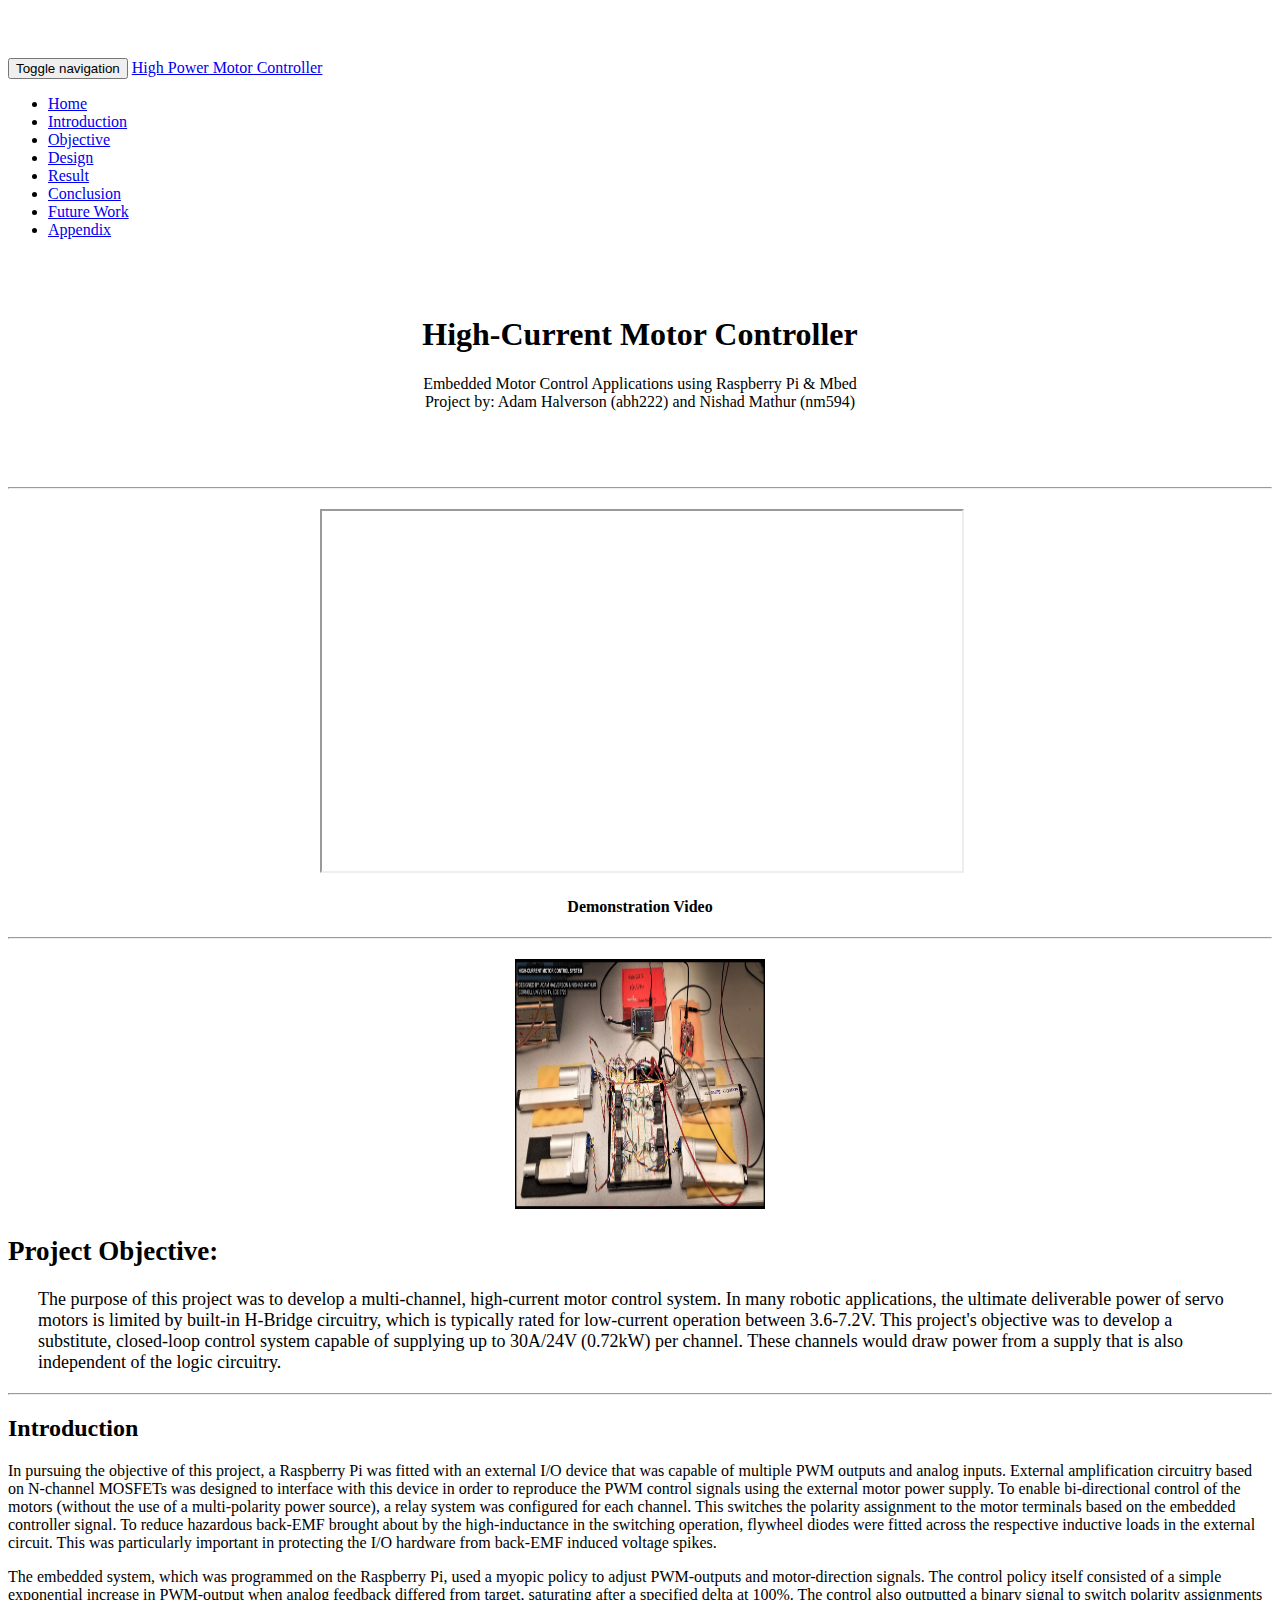
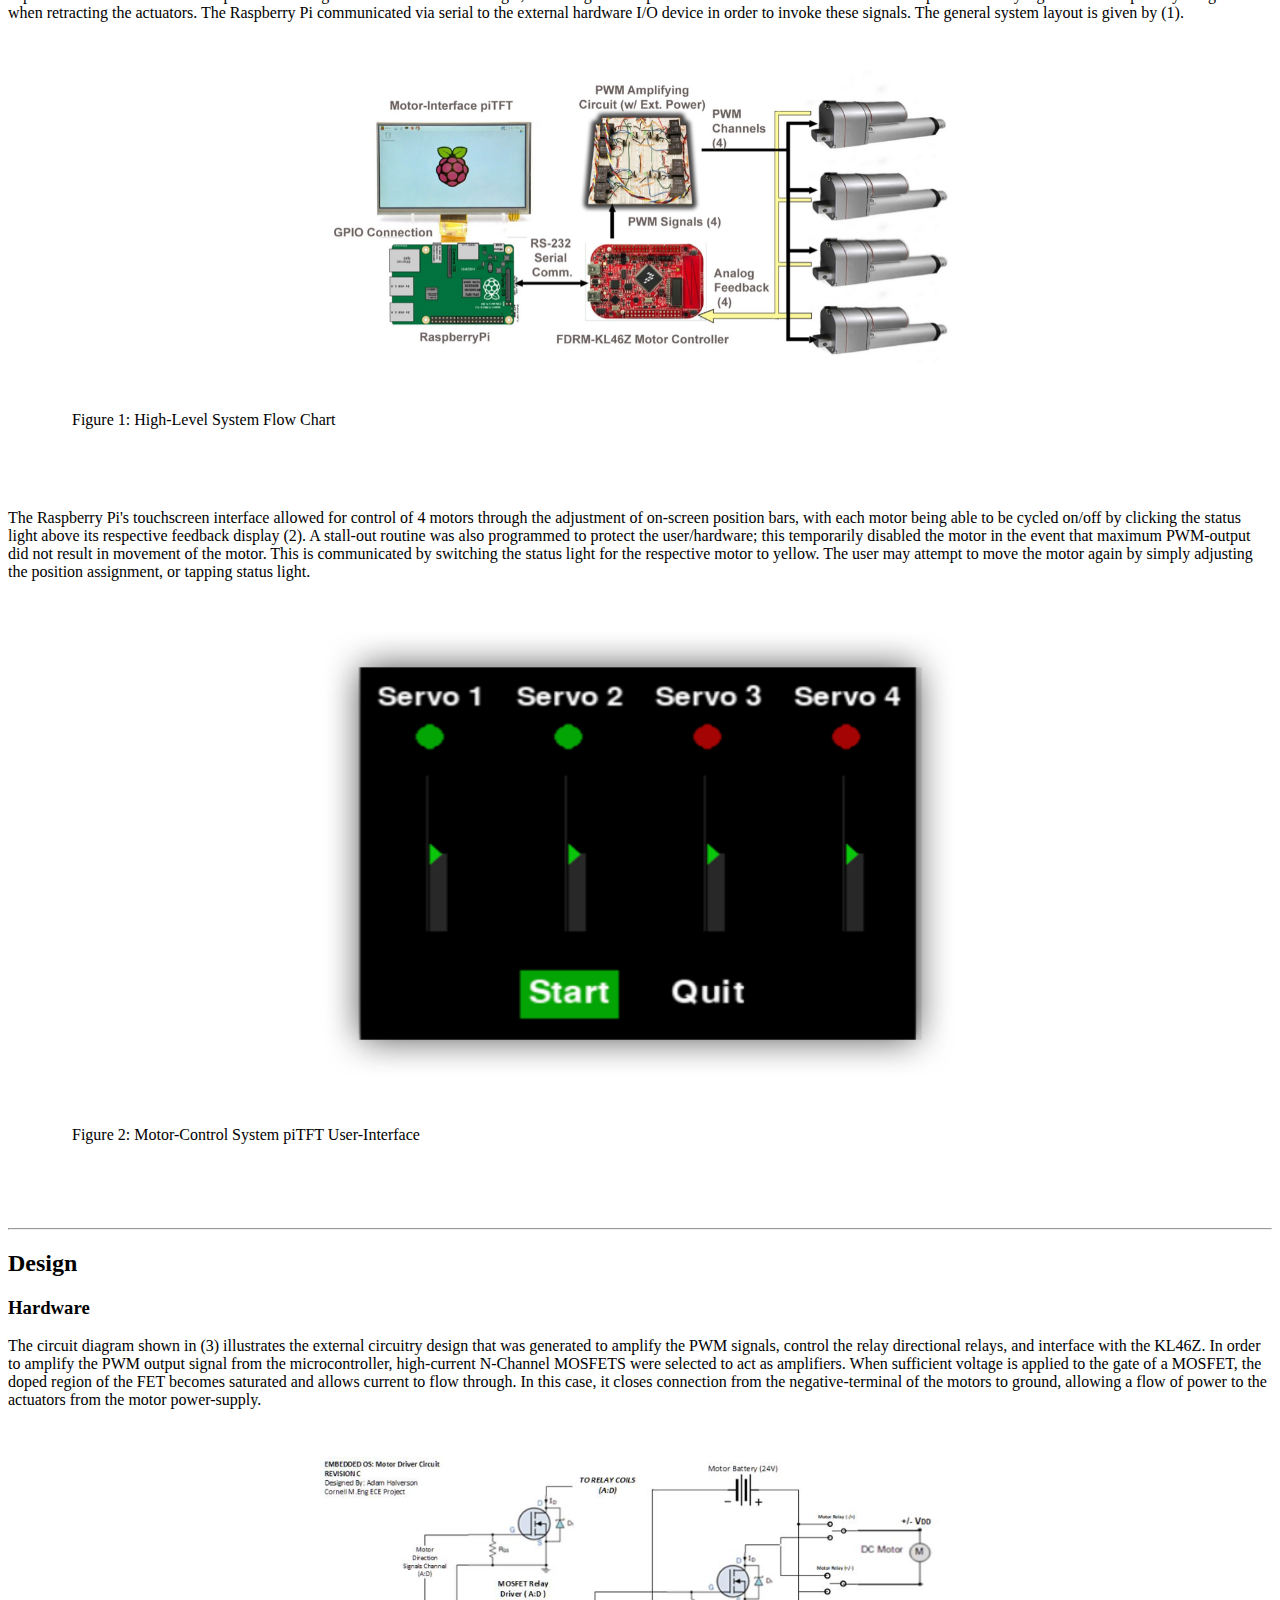
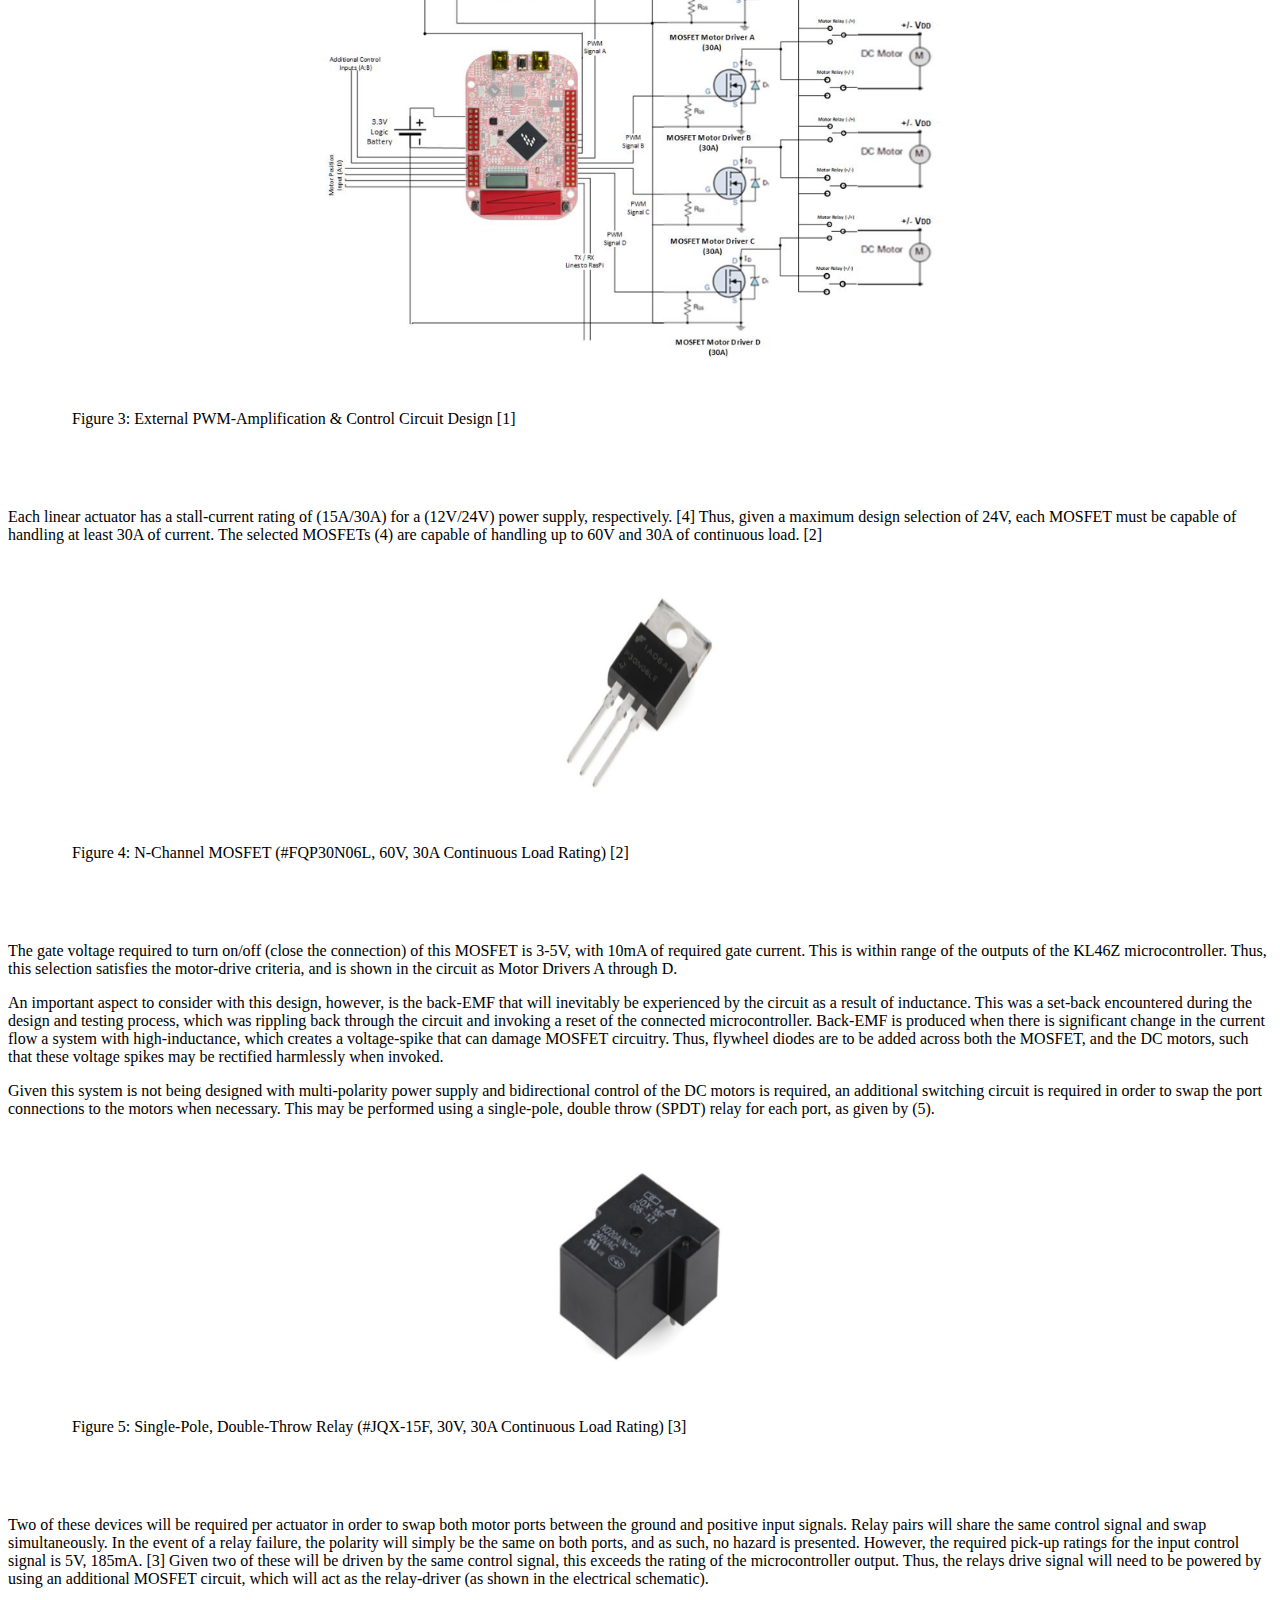
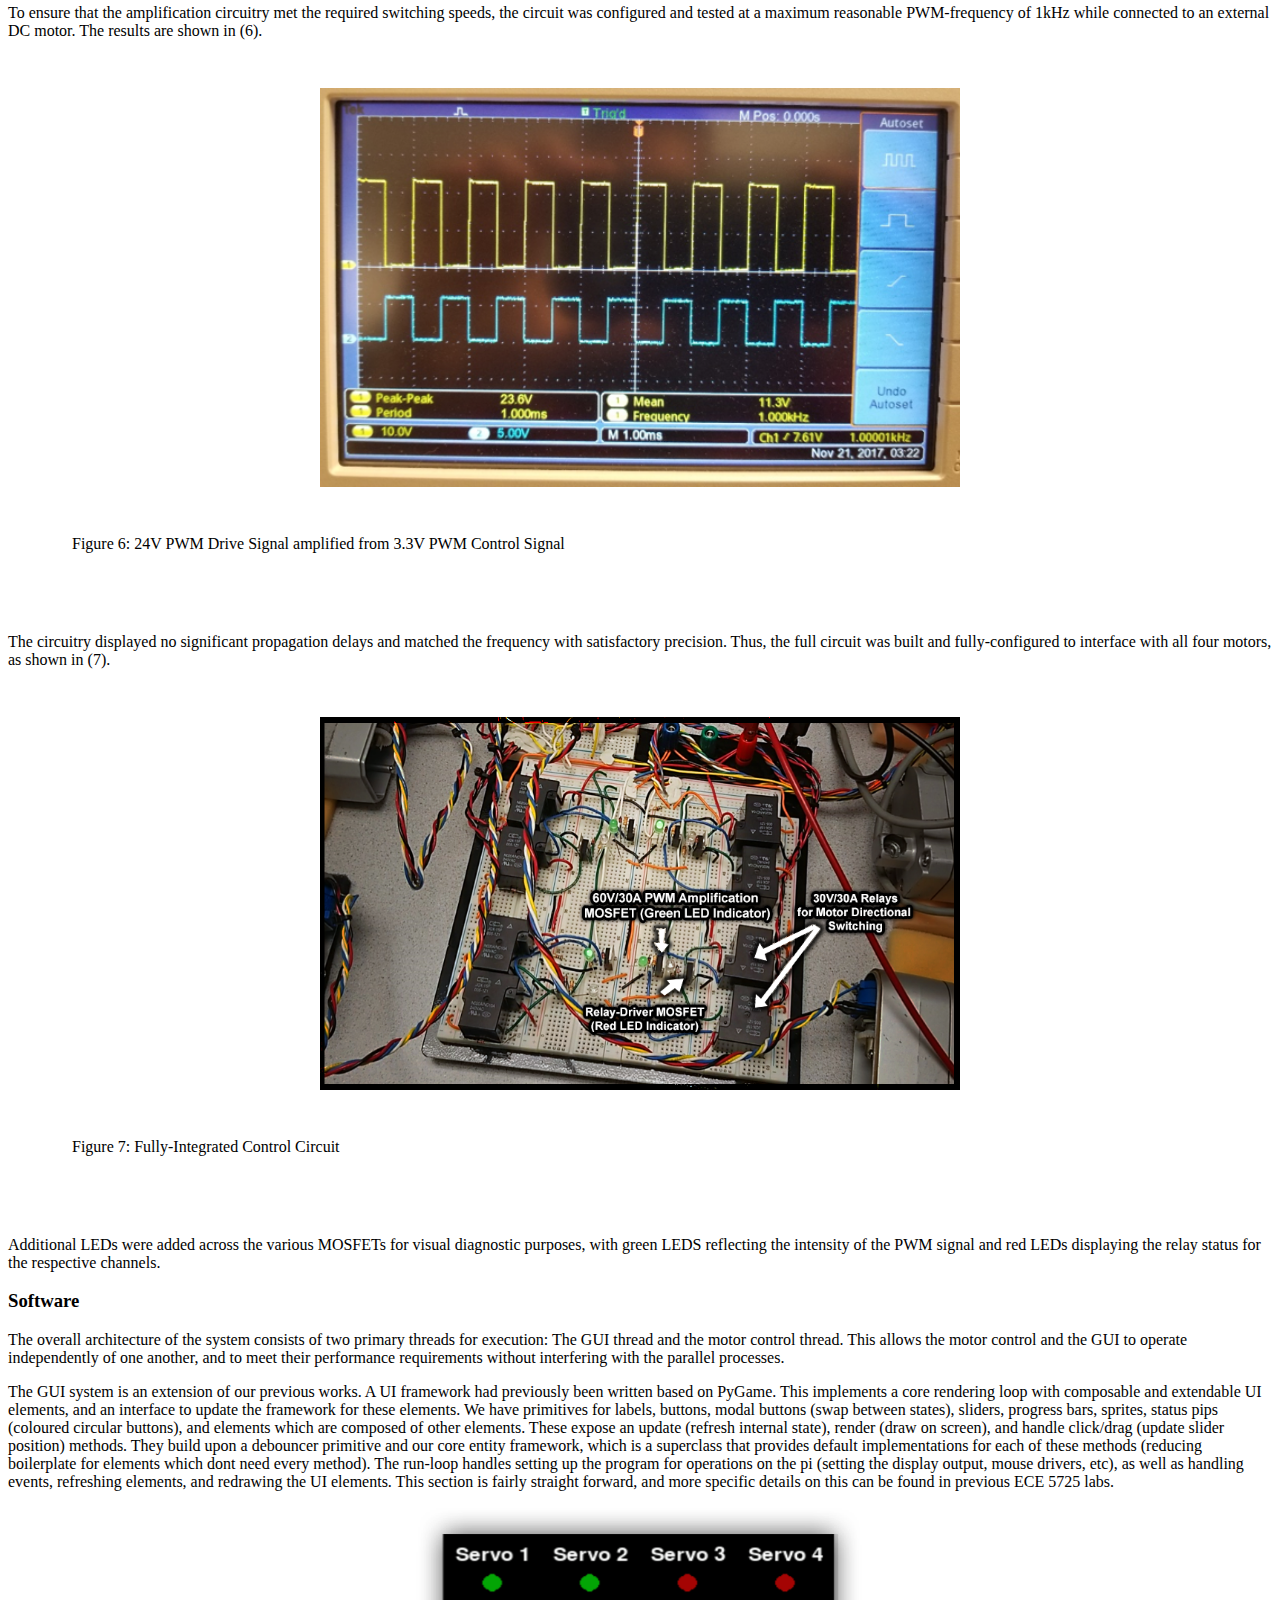
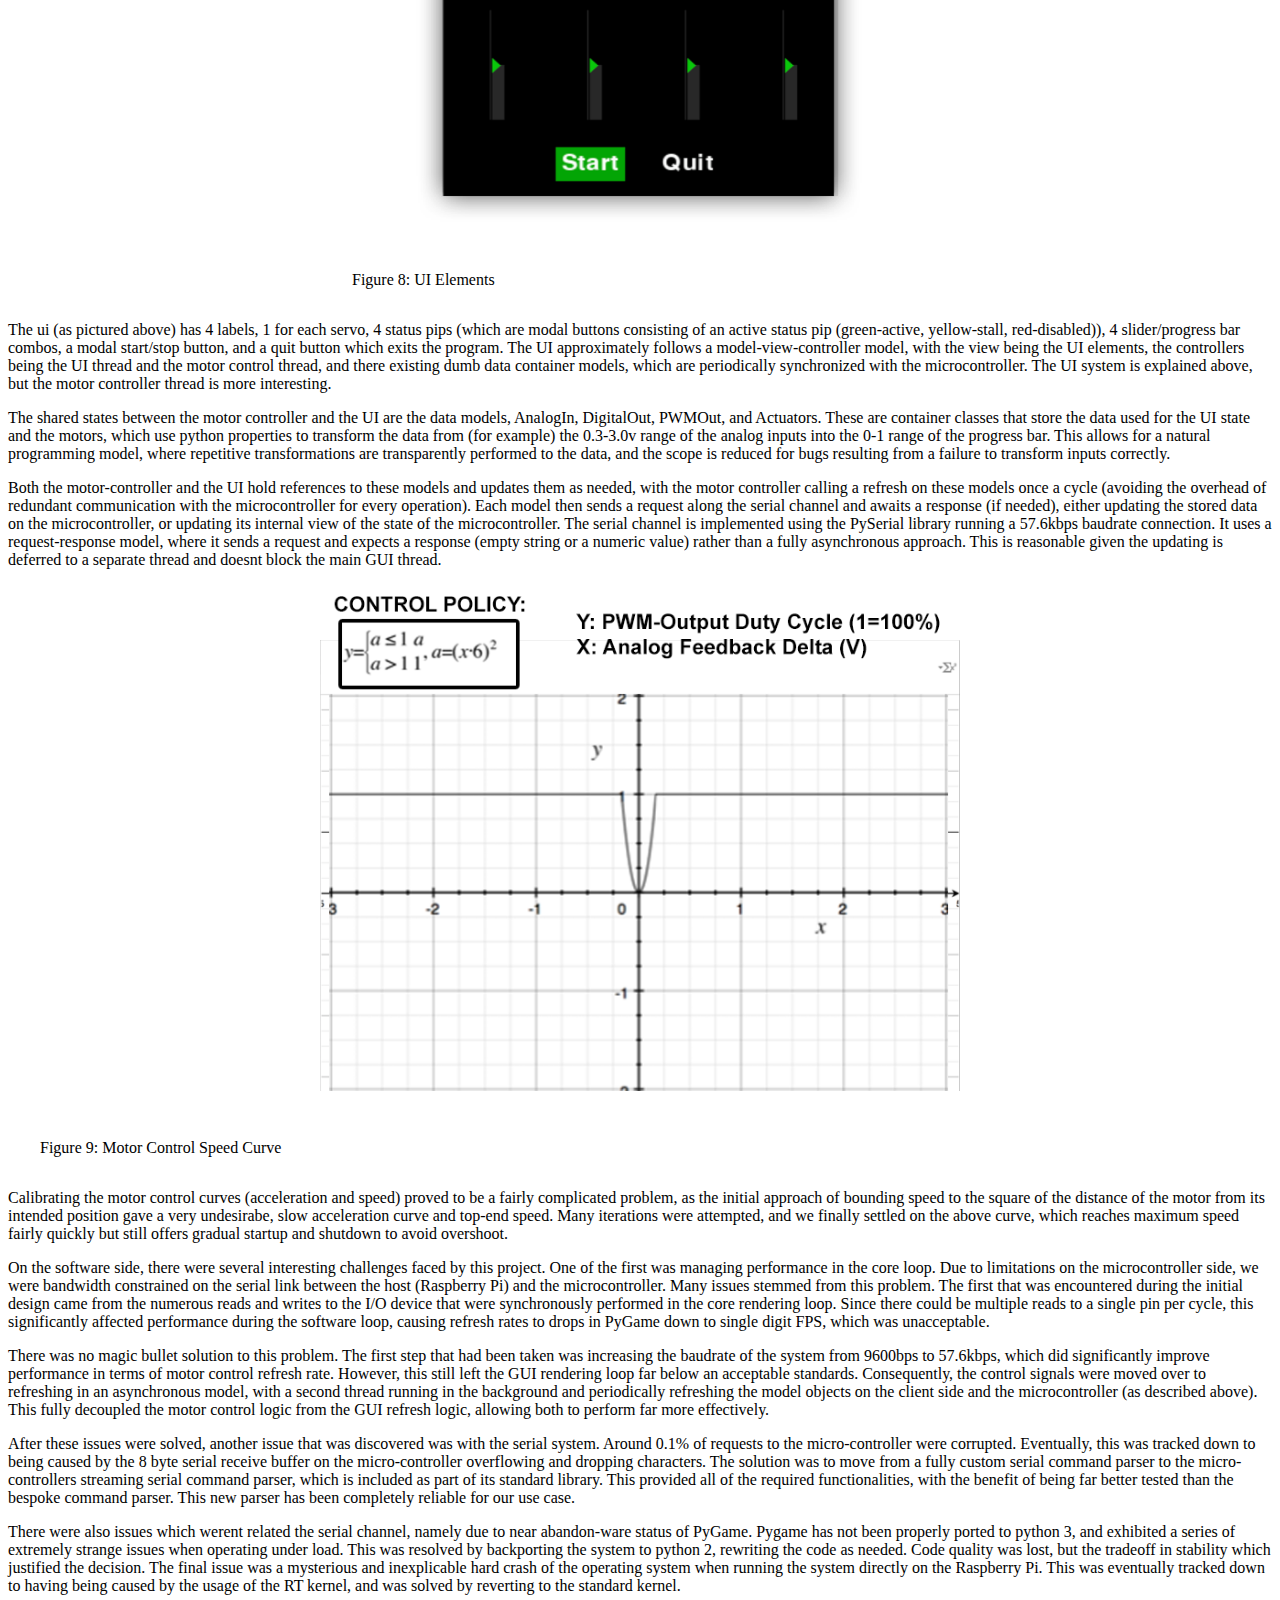
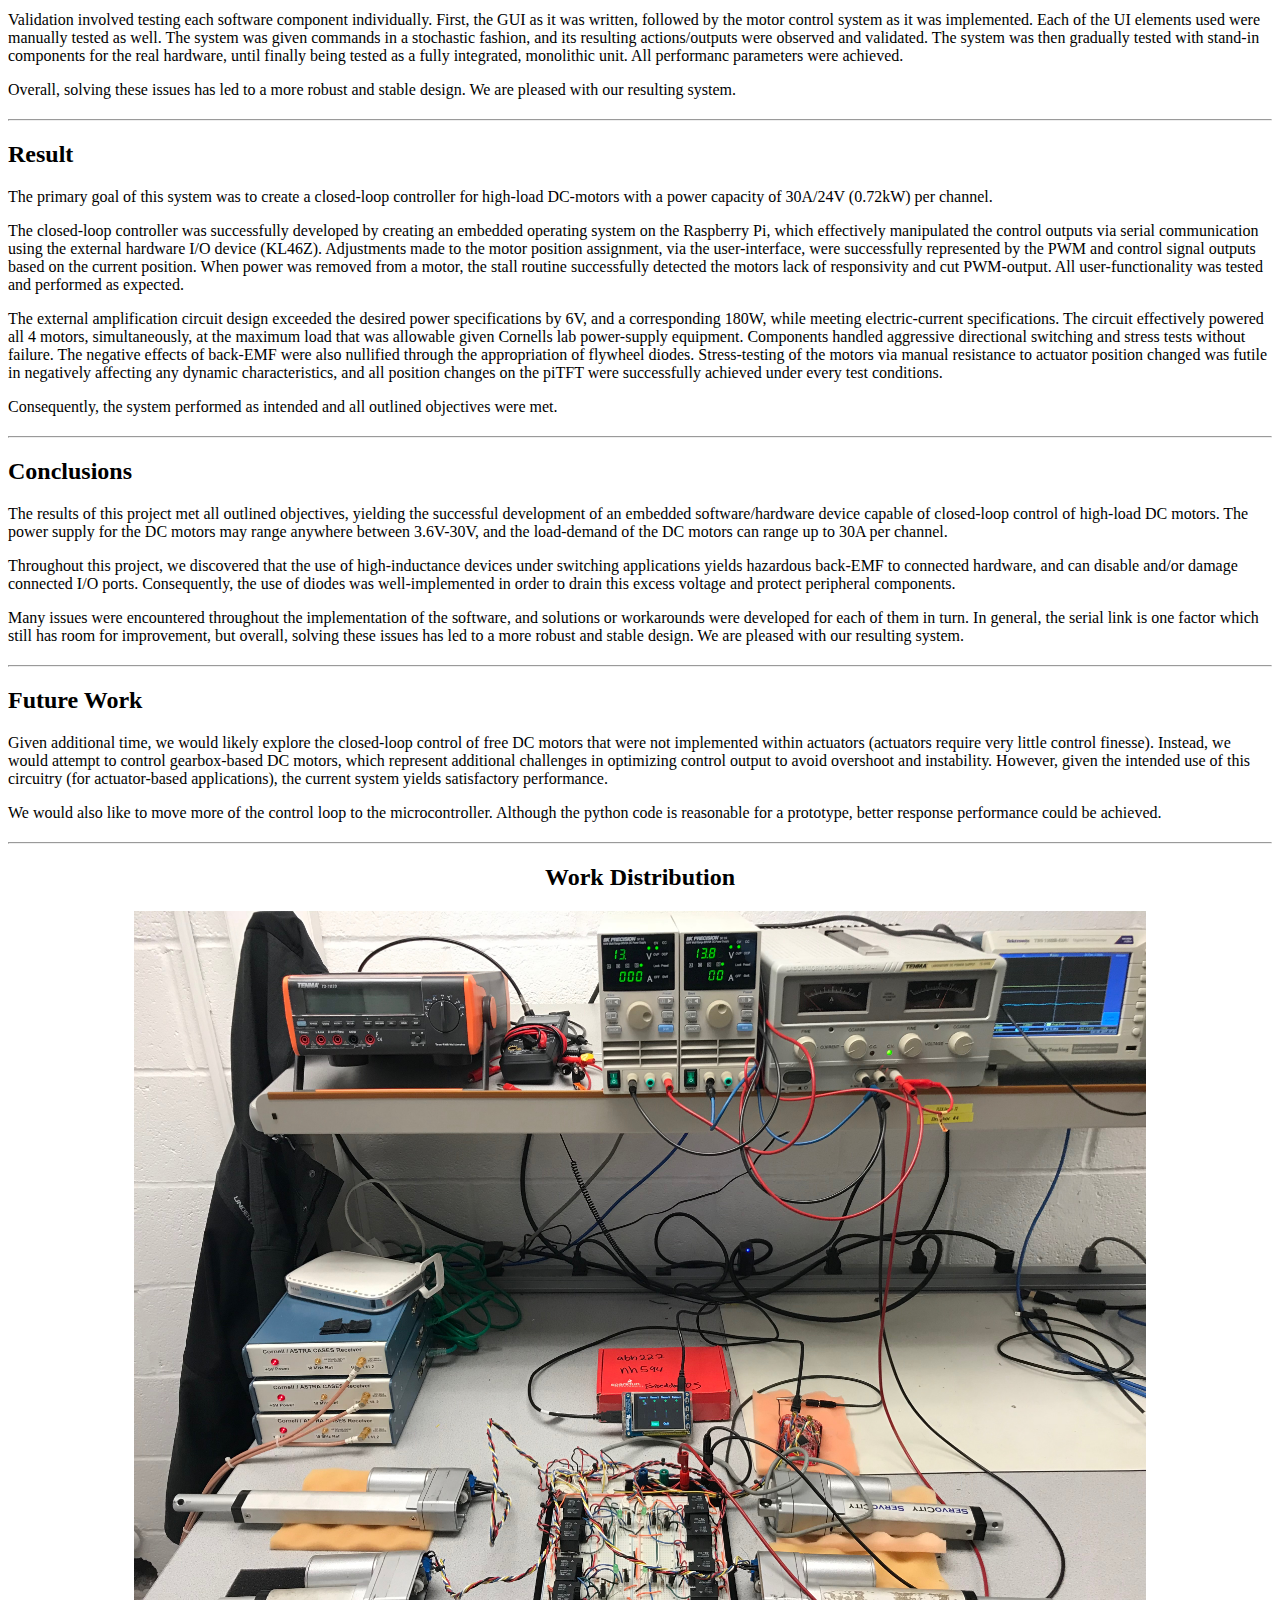
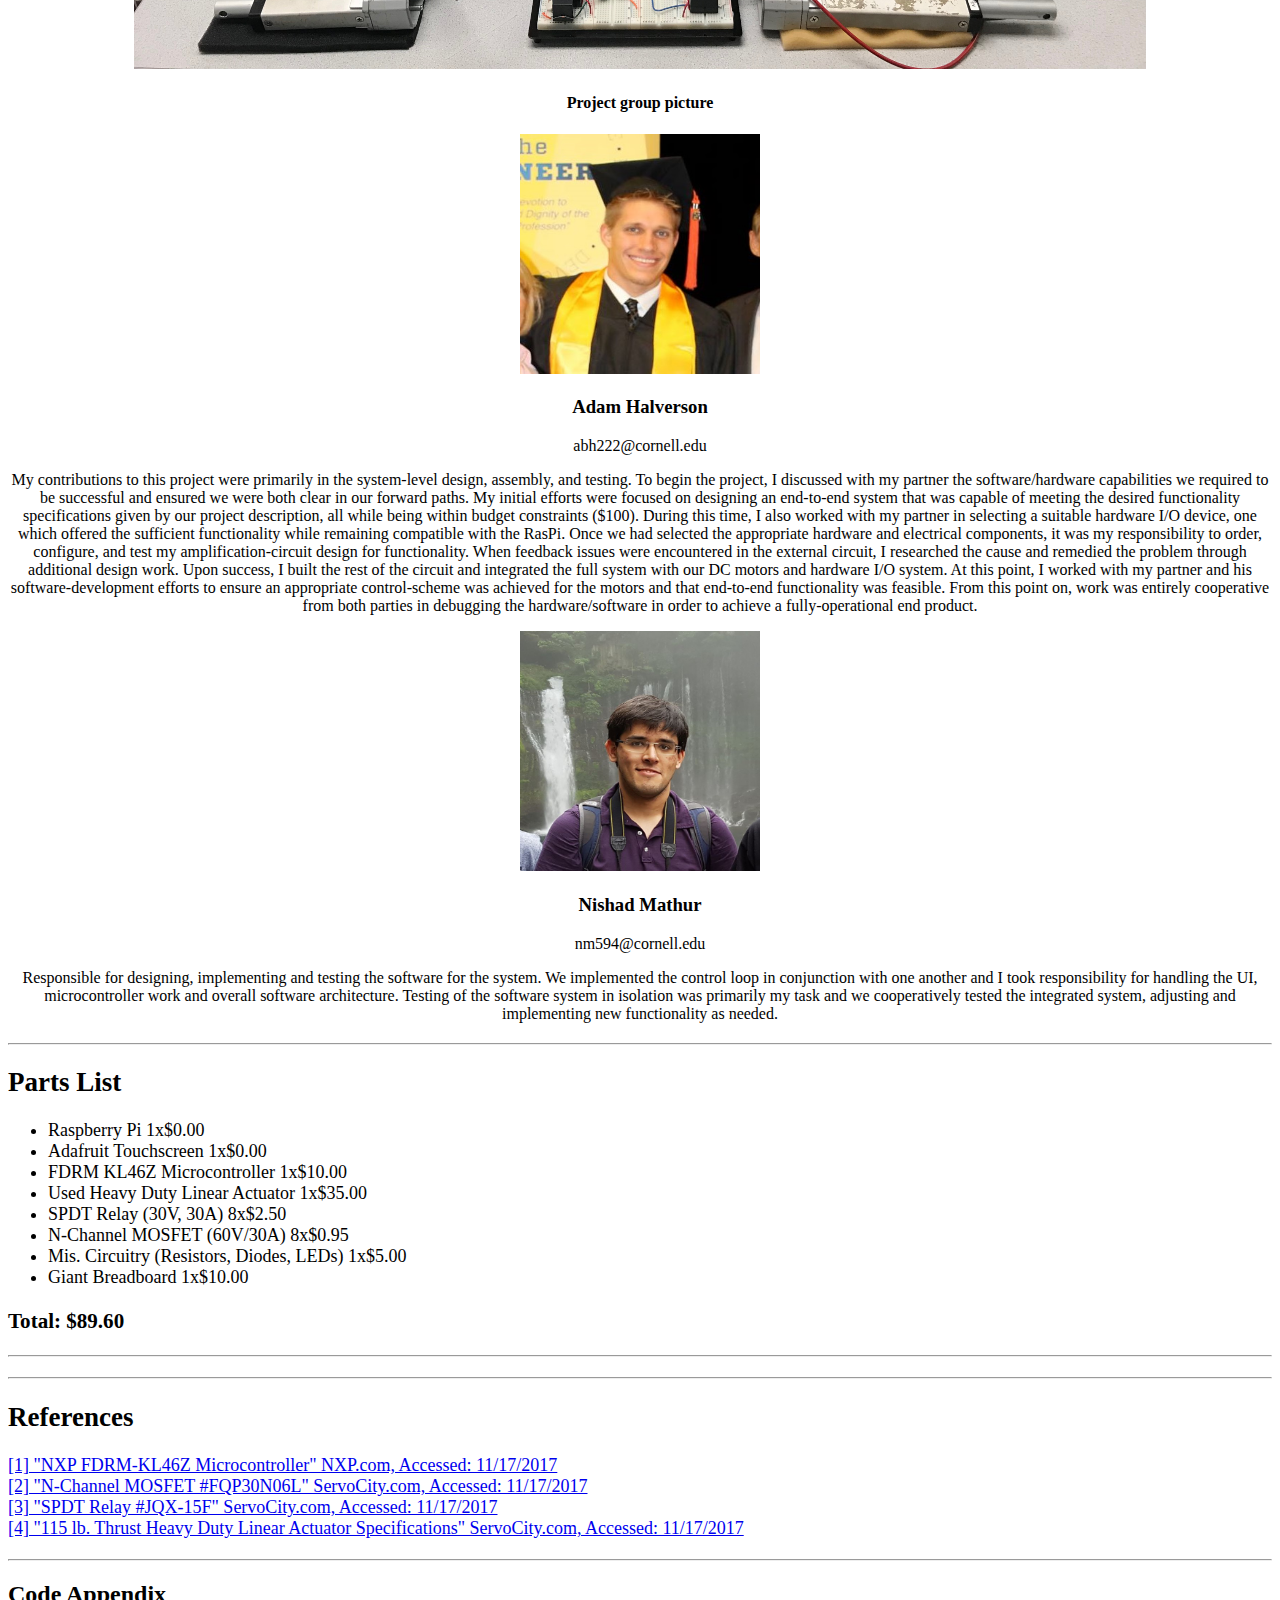
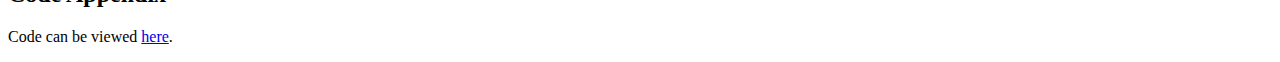
==== docs/index.html @ c9bdcb0d "Merge remote-tracking branch 'origin/master'" ====
<!DOCTYPE html>
<html lang="en">
<head>
    <meta charset="utf-8">
    <meta http-equiv="X-UA-Compatible" content="IE=edge">
    <meta name="viewport" content="width=device-width, initial-scale=1">

    <meta name="description" content="">
    <meta name="author" content="">

    <title>High-Current Motor Control System</title>

    <link href="dist/css/bootstrap.min.css" rel="stylesheet">
    <link href="css/index.css" rel="stylesheet">
</head>

<body>

<nav class="navbar navbar-inverse navbar-fixed-top">
    <div class="container">
        <div class="navbar-header">
            <button type="button" class="navbar-toggle collapsed" data-toggle="collapse" data-target="#navbar"
                    aria-expanded="false" aria-controls="navbar">
                <span class="sr-only">Toggle navigation</span>
                <span class="icon-bar"></span>
                <span class="icon-bar"></span>
                <span class="icon-bar"></span>
            </button>
            <a class="navbar-brand" href="#">High Power Motor Controller</a>
        </div>
        <div id="navbar" class="collapse navbar-collapse">
            <ul class="nav navbar-nav">
                <li class="active"><a href="#">Home</a></li>
                <li><a href="#intro">Introduction</a></li>
                <li><a href="#obj">Objective</a></li>
                <li><a href="#design">Design</a></li>
                <li><a href="#result">Result</a></li>
                <li><a href="#conclusion">Conclusion</a></li>
                <li><a href="#future">Future Work</a></li>
                <li><a href="#distribution">Appendix</a></li>
            </ul>
        </div><!--/.nav-collapse -->
    </div>
</nav>

<div class="container">
    <div class="starter-template">
        <h1>High-Current Motor Controller</h1>
        <p class="lead">
            Embedded Motor Control Applications using Raspberry Pi & Mbed
            <br>
            Project by: Adam Halverson (abh222) and Nishad Mathur (nm594)
        </p>
    </div>

    <hr>
    <div class="center-block">
        <iframe width="640" height="360" src="https://www.youtube.com/embed/MEQ7ADPte-0" allowfullscreen></iframe>
        <h4 style="text-align:center;">Demonstration Video</h4>
    </div>

    <hr id='obj'>

    <div class="row">
        <div class="col-md-4" style="text-align:center;">
            <img class="img-rounded" src="pics/1.jpg" alt="Generic placeholder image" width="250" height="250">
        </div>
        <div class="col-md-8" style="font-size:18px;">
            <h2>Project Objective:</h2>
            <p style="text-align: left;padding: 0px 30px;">
                The purpose of this project was to develop a multi-channel, high-current motor control system.
                In many robotic applications, the ultimate deliverable power of servo motors is limited
                by built-in H-Bridge circuitry, which is typically rated for low-current operation between
                3.6-7.2V. This project's objective was to develop a substitute, closed-loop control system
				capable of supplying up to 30A/24V (0.72kW) per channel. These channels would draw power
				from a supply that is also independent of the logic circuitry.
            </p>
        </div>
    </div>

    <hr id="intro">

    <div>
        <h2>Introduction</h2>
        <p>
            In pursuing the objective of this project, a Raspberry Pi was fitted with an external I/O device that was capable of
            multiple PWM outputs and analog inputs. External amplification circuitry based on N-channel MOSFETs was
            designed to interface with this device in order to reproduce the PWM control signals using the external motor power
            supply. To enable bi-directional control of the motors (without the use of a multi-polarity power source), a
            relay system was configured for each channel. This switches the polarity assignment to the motor terminals
            based on the embedded controller signal. To reduce hazardous back-EMF brought about by the
            high-inductance in the switching operation, flywheel diodes were fitted across the respective inductive loads in the
            external circuit. This was particularly important in protecting the I/O hardware from back-EMF induced
            voltage spikes.
        </p>
        <p>
            The embedded system, which was programmed on the Raspberry Pi, used a myopic policy to adjust PWM-outputs
            and motor-direction signals. The control policy itself consisted of a simple exponential increase in
            PWM-output when analog feedback differed from target, saturating after a specified delta at 100%. The
            control also outputted a binary signal to switch polarity assignments when retracting the actuators.
            The Raspberry Pi communicated via serial to the external hardware I/O device in order to
            invoke these signals. The general system layout is given by (1).
        </p>
        <div class="figure">
            <img src="pics/diagram.png" class="img-responsive center-block" alt="">
            <p class="text-center caption">
                Figure 1: High-Level System Flow Chart
            </p>
        </div>
        <p>
            The Raspberry Pi's touchscreen interface allowed for control of 4 motors through the adjustment of on-screen
            position bars, with each motor being able to be cycled on/off by clicking the status light above its
            respective feedback display (2). A stall-out routine was also programmed to protect the user/hardware;
            this temporarily disabled the motor in the event that maximum PWM-output did not result in movement of the
            motor. This is communicated by switching the status light for the respective motor to yellow. The user may
            attempt to move the motor again by simply adjusting the position assignment, or tapping status light.
        </p>
        <div class="figure">
            <img src="pics/ui.png" class="img-responsive center-block" alt="">
            <p class="text-center caption">
                Figure 2: Motor-Control System piTFT User-Interface
            </p>
        </div>
    </div>
    <!--
    baud rate
    python 3
    thread for serial
    dropped packets over serial
    RT kernel
    -->

    <hr id='design'>

    <div>
        <h2>Design</h2>
        <h3>Hardware</h3>
        <p>
            The circuit diagram shown in (3) illustrates the external circuitry design that was generated to amplify the
            PWM signals, control the relay directional relays, and interface with the KL46Z. In order to amplify the PWM
            output signal from the microcontroller, high-current N-Channel MOSFETS were selected to act as amplifiers.
            When sufficient voltage is applied to the gate of a MOSFET, the doped region of the FET becomes saturated
            and allows current to flow through. In this case, it closes connection from the negative-terminal of the
            motors to ground, allowing a flow of power to the actuators from the motor power-supply.
        </p>
        <div class="figure">
            <img src="pics/amp.png" class="img-responsive center-block" alt="">
            <p class="text-center caption">
                Figure 3: External PWM-Amplification & Control Circuit Design [1]
            </p>
        </div>
        <p>
            Each linear actuator has a stall-current rating of (15A/30A) for a (12V/24V) power supply, respectively. [4]
            Thus, given a maximum design selection of 24V, each MOSFET must be capable of handling at least 30A of
            current. The selected MOSFETs (4) are capable of handling up to 60V and 30A of continuous load. [2]
        </p>
        <div class="figure">
		    <div class="col-md-4" style="text-align:center;">
				<img class="img-rounded" src="pics/mosfet.png" alt="Generic placeholder image" width="200" height="200">
			</div>
            <p class="text-center caption">
                Figure 4: N-Channel MOSFET (#FQP30N06L, 60V, 30A Continuous Load Rating) [2]
            </p>
        </div>
        <p>
            The gate voltage required to turn on/off (close the connection) of this MOSFET is 3-5V, with 10mA of
            required gate current. This is within range of the outputs of the KL46Z microcontroller. Thus, this
            selection satisfies the motor-drive criteria, and is shown in the circuit as Motor Drivers A through D.
        </p>
        <p>
            An important aspect to consider with this design, however, is the back-EMF that will inevitably be
            experienced by the circuit as a result of inductance. This was a set-back encountered during the design and
            testing process, which was rippling back through the circuit and invoking a reset of the connected
            microcontroller. Back-EMF is produced when there is significant change in the current flow a system with
            high-inductance, which creates a voltage-spike that can damage MOSFET circuitry. Thus, flywheel diodes are
            to be added across both the MOSFET, and the DC motors, such that these voltage spikes may be rectified
            harmlessly when invoked.
        </p>
        <p>
            Given this system is not being designed with multi-polarity power supply and bidirectional control of the DC
            motors is required, an additional switching circuit is required in order to swap the port connections to the
            motors when necessary. This may be performed using a single-pole, double throw (SPDT) relay for each port,
            as given by (5).
        </p>
        <div class="figure">
			<div class="col-md-4" style="text-align:center;">
				<img class="img-rounded" src="pics/relay.png" alt="Generic placeholder image" width="200" height="200">
			</div>
            <p class="text-center caption">
                Figure 5: Single-Pole, Double-Throw Relay (#JQX-15F, 30V, 30A Continuous Load Rating) [3]
            </p>
        </div>
        <p>
            Two of these devices will be required per actuator in order to swap both motor ports between the ground
            and positive input signals. Relay pairs will share the same control signal and swap simultaneously. In the
            event of a relay failure, the polarity will simply be the same on both ports, and as such, no hazard is
            presented. However, the required pick-up ratings for the input control signal is 5V, 185mA. [3] Given two
            of these will be driven by the same control signal, this exceeds the rating of the microcontroller output.
            Thus, the relays drive signal will need to be powered by using an additional MOSFET circuit, which will act
            as the relay-driver (as shown in the electrical schematic).
        </p>
        <p>
            To ensure that the amplification circuitry met the required switching speeds, the circuit was configured and
            tested at a maximum reasonable PWM-frequency of 1kHz while connected to an external DC motor. The results
            are shown in (6).
        </p>
        <div class="figure">
            <img src="pics/pwm.png" class="img-responsive center-block" alt="">
            <p class="text-center caption">
                Figure 6: 24V PWM Drive Signal amplified from 3.3V PWM Control Signal
            </p>
        </div>
        <p>
            The circuitry displayed no significant propagation delays and matched the frequency with satisfactory
            precision. Thus, the full circuit was built and fully-configured to interface with all four motors, as shown
            in (7).
        </p>
        <div class="figure">
            <img src="pics/circuit.png" class="img-responsive center-block" alt="">
            <p class="text-center caption">
                Figure 7: Fully-Integrated Control Circuit
            </p>
        </div>
        <p>
            Additional LEDs were added across the various MOSFETs for visual diagnostic purposes, with green LEDS
            reflecting the intensity of the PWM signal and red LEDs displaying the relay status for the respective
            channels.
        </p>
        <h3>Software</h3>
        <p>
            The overall architecture of the system consists of two primary threads for execution: The GUI thread
            and the motor control thread. This allows the motor control and the GUI to operate independently of one
            another, and to meet their performance requirements without interfering with the parallel processes.
        </p>
        <p>
            The GUI system is an extension of our previous works. A UI framework had previously been written based on
            PyGame. This implements a core rendering loop with composable and extendable UI elements, and an interface to
            update the framework for these elements. We have primitives for labels, buttons, modal buttons (swap between
            states), sliders, progress bars, sprites, status pips (coloured circular buttons), and elements
            which are composed of other elements. These expose an update (refresh internal state), render (draw on
            screen), and handle click/drag (update slider position) methods. They build upon a debouncer
            primitive and our core entity framework, which is a superclass that provides default implementations for
            each of these methods (reducing boilerplate for elements which dont need every method). The run-loop
            handles setting up the program for operations on the pi (setting the display output, mouse drivers, etc), as
            well as handling events, refreshing elements, and redrawing the UI elements. This section is fairly straight
            forward, and more specific details on this can be found in previous ECE 5725 labs.
        </p>
        <div class="center-block">
            <img src="pics/ui.png" class="img-responsive center-block small-img" alt="">
            <p class="text-center caption">
                Figure 8: UI Elements
            </p>
        </div>
        <p>
            The ui (as pictured above) has 4 labels, 1 for each servo, 4 status pips (which are modal buttons
            consisting of an active status pip (green-active, yellow-stall, red-disabled)), 4 slider/progress bar 
            combos, a modal start/stop button, and a quit button which exits the program. The UI approximately 
            follows a model-view-controller model, with the view being the UI elements, the controllers being the 
            UI thread and the motor control thread, and there existing dumb data container models, which are
            periodically synchronized with the microcontroller. The UI system is explained above, but the motor
            controller thread is more interesting.
        </p>
        <p>
            The shared states between the motor controller and the UI are the data models, AnalogIn, DigitalOut, PWMOut,
            and Actuators. These are container classes that store the data used for the UI state and the motors, which use
            python properties to transform the data from (for example) the 0.3-3.0v range of the analog inputs into the
            0-1 range of the progress bar. This allows for a natural programming model, where repetitive transformations
            are transparently performed to the data, and the scope is reduced for bugs resulting from a failure to 
            transform inputs correctly.
        </p>
        <p>
            Both the motor-controller and the UI hold references to these models and updates them as needed, with the
            motor controller calling a refresh on these models once a cycle (avoiding the overhead of redundant
            communication with the microcontroller for every operation). Each model then sends a request along the
            serial channel and awaits a response (if needed), either updating the stored data on the microcontroller, or
            updating its internal view of the state of the microcontroller. The serial channel is implemented using the
            PySerial library running a 57.6kbps baudrate connection. It uses a request-response model, where it sends a
            request and expects a response (empty string or a numeric value) rather than a fully asynchronous approach.
            This is reasonable given the updating is deferred to a separate thread and doesnt block the main GUI thread.
        </p>
        <div>
            <img src="pics/control.png" class="img-responsive center-block" alt="">
            <p class="text-center caption">
                Figure 9: Motor Control Speed Curve
            </p>
        </div>
        <p>
            Calibrating the motor control curves (acceleration and speed) proved to be a fairly complicated problem, as
            the initial approach of bounding speed to the square of the distance of the motor from its intended position
            gave a very undesirabe, slow acceleration curve and top-end speed. Many iterations were attempted, and we
            finally settled on the above curve, which reaches maximum speed fairly quickly but still offers gradual
            startup and shutdown to avoid overshoot.
        </p>
        <p>
            On the software side, there were several interesting challenges faced by this project. One of the first was
            managing performance in the core loop. Due to limitations on the microcontroller side, we were bandwidth
            constrained on the serial link between the host (Raspberry Pi) and the microcontroller. Many issues
            stemmed from this problem. The first that was encountered during the initial design came from the numerous
            reads and writes to the I/O device that were synchronously performed in the core rendering loop. Since there 
            could be multiple reads to a single pin per cycle, this significantly affected performance during the software
            loop, causing refresh rates to drops in PyGame down to single digit FPS, which was unacceptable.
        </p>
        <p>
            There was no magic bullet solution to this problem. The first step that had been taken was increasing
            the baudrate of the system from 9600bps to 57.6kbps, which did significantly improve performance in terms of
            motor control refresh rate. However, this still left the GUI rendering loop far below an acceptable standards. 
            Consequently, the control signals were moved over to refreshing in an asynchronous model, with a second thread 
            running in the background and periodically refreshing the model objects on the client side and the microcontroller 
            (as described above). This fully decoupled the motor control logic from the GUI refresh logic, allowing both to
            perform far more effectively.
        </p>
        <p>
            After these issues were solved, another issue that was discovered was with the serial system. Around 0.1% of 
            requests to the micro-controller were corrupted. Eventually, this was tracked down to being caused by the 8 byte
            serial receive buffer on the micro-controller overflowing and dropping characters. The solution was to move from a
            fully custom serial command parser to the micro-controllers streaming serial command parser, which is
            included as part of its standard library. This provided all of the required functionalities, with the benefit
            of being far better tested than the bespoke command parser. This new parser has been completely reliable for
            our use case.
        </p>
        <p>
            There were also issues which werent related the serial channel, namely due to near abandon-ware status of
            PyGame. Pygame has not been properly ported to python 3, and exhibited a series of extremely strange issues when
            operating under load. This was resolved by backporting the system to python 2, rewriting the code as needed.
            Code quality was lost, but the tradeoff in stability which justified the decision. The final issue was a mysterious 
            and inexplicable hard crash of the operating system when running the system directly on the Raspberry Pi. This
            was eventually tracked down to having being caused by the usage of the RT kernel, and was solved by
            reverting to the standard kernel.
        </p>
        <p>
            Validation involved testing each software component individually. First, the GUI as it was written, followed
            by the motor control system as it was implemented. Each of the UI elements used were manually tested as well. The 
            system was given commands in a stochastic fashion, and its resulting actions/outputs were observed and validated. 
            The system was then gradually tested with stand-in components for the real hardware, until finally being tested as 
            a fully integrated, monolithic unit. All performanc parameters were achieved.
        </p>
        <p>
            Overall, solving these issues has led to a more robust and stable design. We are pleased with our
            resulting system.
        </p>
    </div>

    <hr id='result'>

    <div>
        <h2>Result</h2>
        <p>
            The primary goal of this system was to create a closed-loop controller for high-load DC-motors with a power
            capacity of 30A/24V (0.72kW) per channel.
        </p>
        <p>
            The closed-loop controller was successfully developed by creating an embedded operating system on the
            Raspberry Pi, which effectively manipulated the control outputs via serial communication using the external
            hardware I/O device (KL46Z). Adjustments made to the motor position assignment, via the user-interface, were
            successfully represented by the PWM and control signal outputs based on the current position. When power was
            removed from a motor, the stall routine successfully detected the motors lack of responsivity and cut
            PWM-output. All user-functionality was tested and performed as expected.
        </p>
        <p>
            The external amplification circuit design exceeded the desired power specifications by 6V, and a
            corresponding 180W, while meeting electric-current specifications. The circuit effectively powered all 4
            motors, simultaneously, at the maximum load that was allowable given Cornells lab power-supply equipment.
            Components handled aggressive directional switching and stress tests without failure. The negative effects
            of back-EMF were also nullified through the appropriation of flywheel diodes. Stress-testing of the motors
            via manual resistance to actuator position changed was futile in negatively affecting any dynamic
            characteristics, and all position changes on the piTFT were successfully achieved under every test
            conditions.
        </p>
        <p>
            Consequently, the system performed as intended and all outlined objectives were met.
        </p>
    </div>

    <hr id="conclusion">

    <div>
        <h2>Conclusions</h2>
        <p>
            The results of this project met all outlined objectives, yielding the successful development of an embedded
            software/hardware device capable of closed-loop control of high-load DC motors. The power supply for the DC
            motors may range anywhere between 3.6V-30V, and the load-demand of the DC motors can range up to 30A per
            channel.
        </p>
        <p>
            Throughout this project, we discovered that the use of high-inductance devices under switching applications
            yields hazardous back-EMF to connected hardware, and can disable and/or damage connected I/O ports.
            Consequently, the use of diodes was well-implemented in order to drain this excess voltage and protect
            peripheral components.
        </p>
        <p>
            Many issues were encountered throughout the implementation of the software, and solutions or workarounds were
            developed for each of them in turn. In general, the serial link is one factor which still has room for
            improvement, but overall, solving these issues has led to a more robust and stable design. We are pleased
            with our resulting system.
        </p>
    </div>

    <hr id="future">

    <div>
        <h2>Future Work</h2>
        <p>
            Given additional time, we would likely explore the closed-loop control of free DC motors that were not
            implemented within actuators (actuators require very little control finesse). Instead, we would attempt to control
            gearbox-based DC motors, which represent additional challenges in optimizing control output to avoid
            overshoot and instability. However, given the intended use of this circuitry (for actuator-based
            applications), the current system yields satisfactory performance.
        </p>
        <p>
            We would also like to move more of the control loop to the microcontroller. Although the python code is
            reasonable for a prototype, better response performance could be achieved.
        </p>
    </div>

    <hr id="distribution">

    <div class="row" style="text-align:center;">
        <h2>Work Distribution</h2>
        <div style="text-align:center;">
            <img class="img-rounded" src="pics/system.jpg" alt="Generic placeholder image" style="width:80%;">
            <h4>Project group picture</h4>
        </div>
        <div class="col-md-6" style="font-size:16px">
            <img class="img-rounded" src="pics/a.jpg" alt="Generic placeholder image" width="240" height="240">
            <h3>Adam Halverson </h3>
            <p class="lead">abh222@cornell.edu</p>
            <p>
                My contributions to this project were primarily in the system-level design, assembly, and testing. To
                begin the project, I discussed with my partner the software/hardware capabilities we required to be
                successful and ensured we were both clear in our forward paths. My initial efforts were focused on
                designing an end-to-end system that was capable of meeting the desired functionality specifications
                given by our project description, all while being within budget constraints ($100). During this time, I
                also worked with my partner in selecting a suitable hardware I/O device, one which offered the
                sufficient functionality while remaining compatible with the RasPi. Once we had selected the appropriate
                hardware and electrical components, it was my responsibility to order, configure, and test my
                amplification-circuit design for functionality. When feedback issues were encountered in the external
                circuit, I researched the cause and remedied the problem through additional design work. Upon success, I
                built the rest of the circuit and integrated the full system with our DC motors and hardware I/O system.
                At this point, I worked with my partner and his software-development efforts to ensure an appropriate
                control-scheme was achieved for the motors and that end-to-end functionality was feasible. From this
                point on, work was entirely cooperative from both parties in debugging the hardware/software in order to
                achieve a fully-operational end product.
            </p>
        </div>
        <div class="col-md-6" style="font-size:16px">
            <img class="img-rounded" src="pics/head_large.jpg" alt="Generic placeholder image" width="240" height="240">
            <h3>Nishad Mathur</h3>
            <p class="lead">nm594@cornell.edu</p>
            <p>
                Responsible for designing, implementing and testing the software for the system. We implemented the
                control loop in conjunction with one another and I took responsibility for handling the UI,
                microcontroller work and overall software architecture. Testing of the software system in isolation was
                primarily my task and we cooperatively tested the integrated system, adjusting and implementing new
                functionality as needed.
            </p>
        </div>
    </div>

    <hr id="bom">

    <div style="font-size:18px">
        <h2>Parts List</h2>
        <ul>
            <li>Raspberry Pi 1x$0.00</li>
            <li>Adafruit Touchscreen 1x$0.00</li>
            <li>FDRM KL46Z Microcontroller 1x$10.00</li>
            <li>Used Heavy Duty Linear Actuator 1x$35.00</li>
            <li>SPDT Relay (30V, 30A) 8x$2.50</li>
            <li>N-Channel MOSFET (60V/30A) 8x$0.95</li>
            <li>Mis. Circuitry (Resistors, Diodes, LEDs) 1x$5.00</li>
            <li>Giant Breadboard 1x$10.00</li>
        </ul>
        <h3>Total: $89.60</h3>
    </div>
    <hr>

    <hr id="references">

    <div style="font-size:18px">
        <h2>References</h2>
        <a href="https://www.nxp.com/products/processors-and-microcontrollers/arm-based-processors-and-mcus/kinetis-cortex-m-mcus/">
            [1] "NXP FDRM-KL46Z Microcontroller" NXP.com, Accessed: 11/17/2017
        </a>
        <br>
        <a href="www.servocity.com/hda4-50">
            [2] "N-Channel MOSFET #FQP30N06L" ServoCity.com, Accessed: 11/17/2017
        </a>
        <br>
        <a href="www.servocity.com/hda4-50">
            [3] "SPDT Relay #JQX-15F" ServoCity.com, Accessed: 11/17/2017
        </a>
        <br>
        <a href="www.servocity.com/hda4-50">
            [4] "115 lb. Thrust Heavy Duty Linear Actuator Specifications" ServoCity.com, Accessed: 11/17/2017
        </a>
    </div>

    <hr id="code">

    <div class="row">
        <h2>Code Appendix</h2>
        <p>Code can be viewed <a href="https://github.com/Alphasite/ece-5725-embedded-os-project/">here</a>.</p>
    </div>

</div>

<script src="https://ajax.googleapis.com/ajax/libs/jquery/1.12.4/jquery.min.js"></script>
<script>window.jQuery || document.write('<script src="../../assets/js/vendor/jquery.min.js"><\/script>')</script>
<script src="dist/js/bootstrap.min.js"></script>

</body>
</html>
---- docs/css/index.css ----
body {
    padding-top: 50px;
}

.starter-template {
  padding: 40px 15px;
  text-align: center;
}

hr { margin: 20px 0 20px 0; }

.center-block {  
    width:640px;
  display: block;  
  margin-right: auto;  
  margin-left: auto;  
}

.caption {
    padding:2rem 2rem 1rem 2rem;
}

.figure {
    padding: 2rem 2rem 2rem 2rem;
}

.small-img {
    width: 450px;
    height: auto;
}
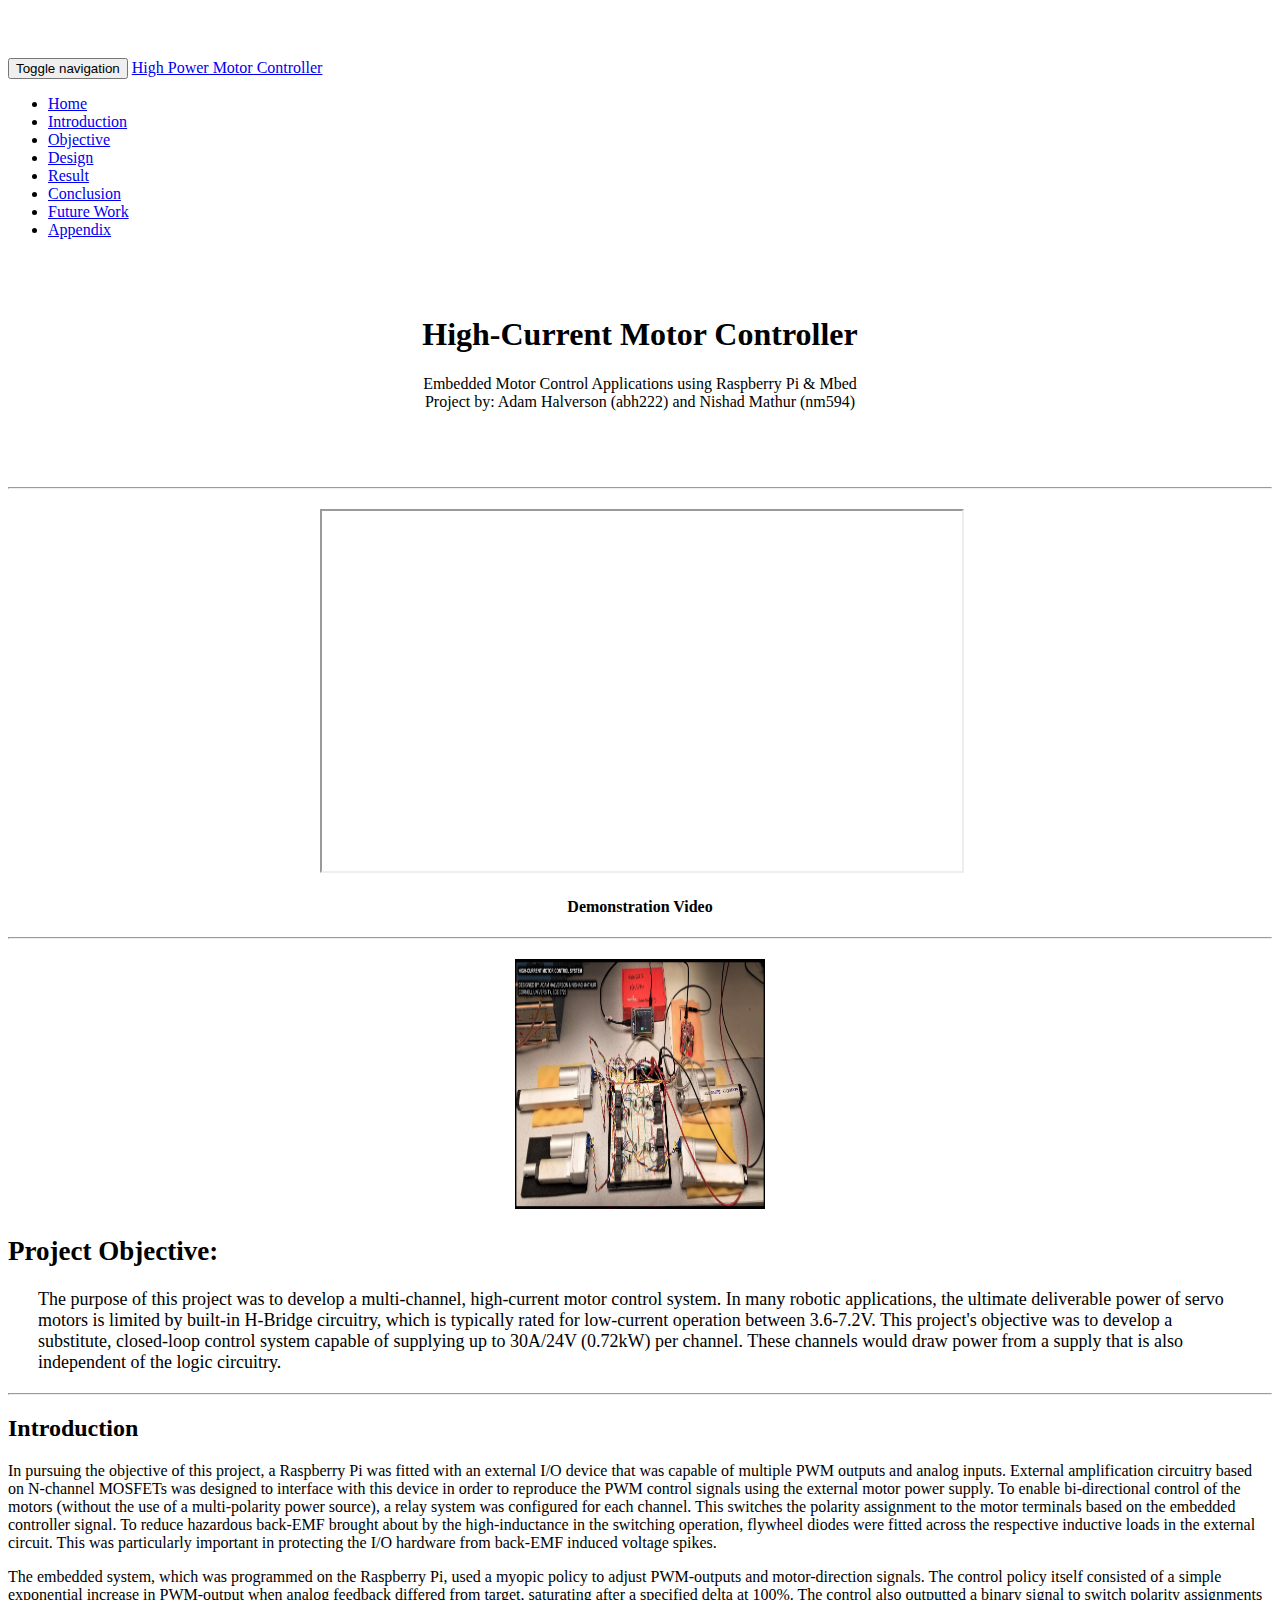
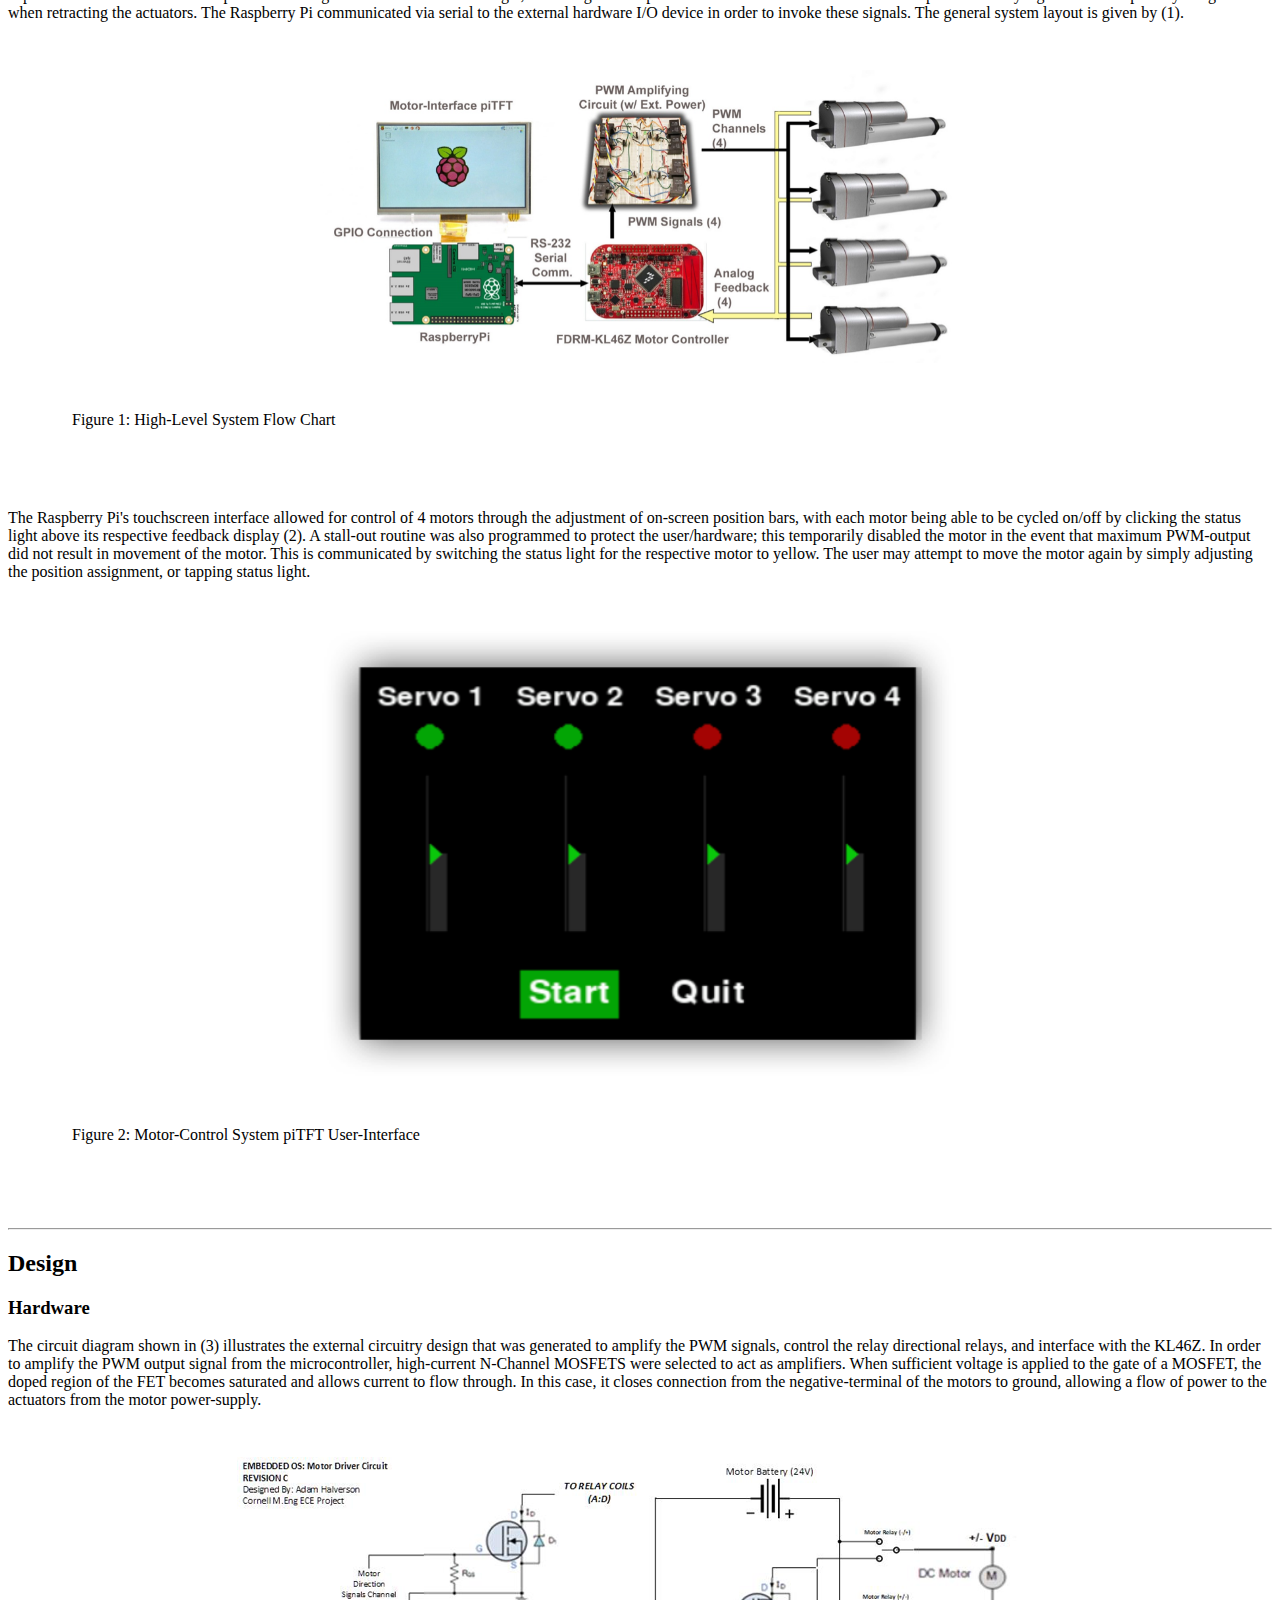
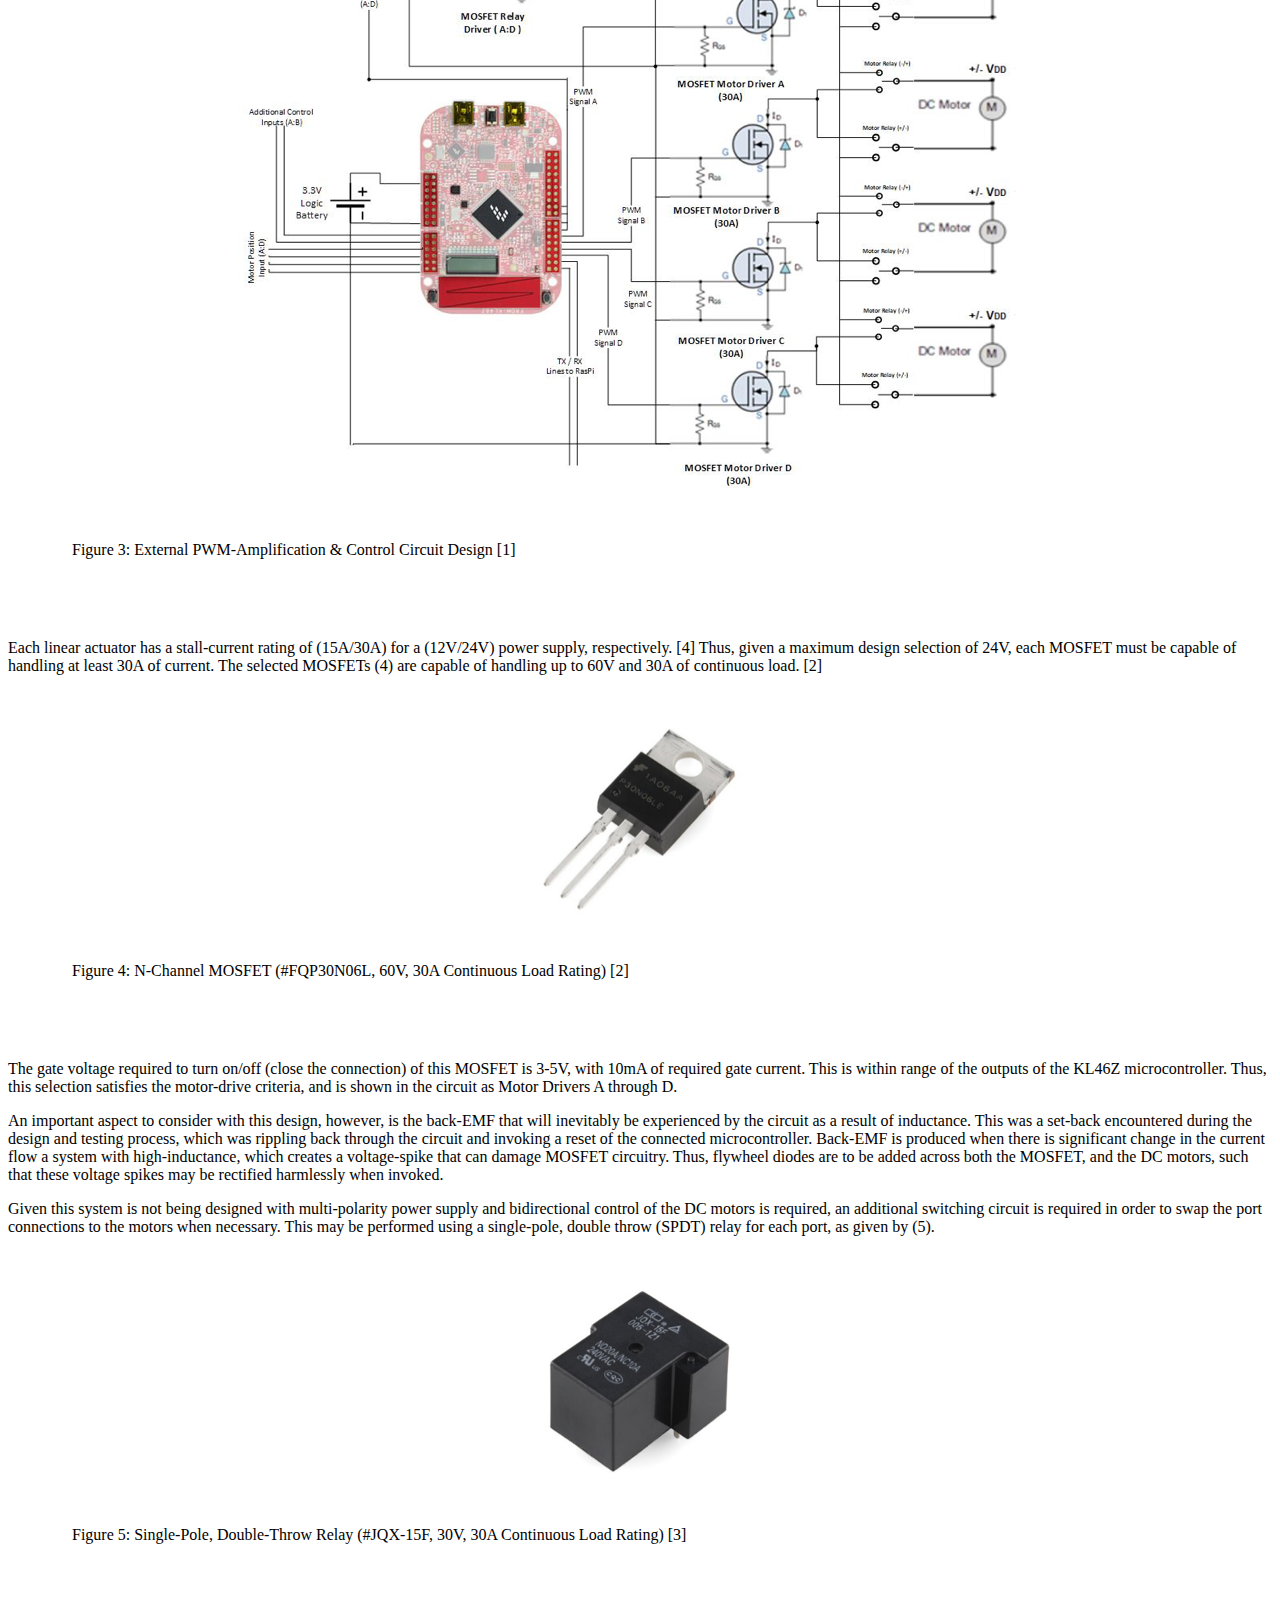
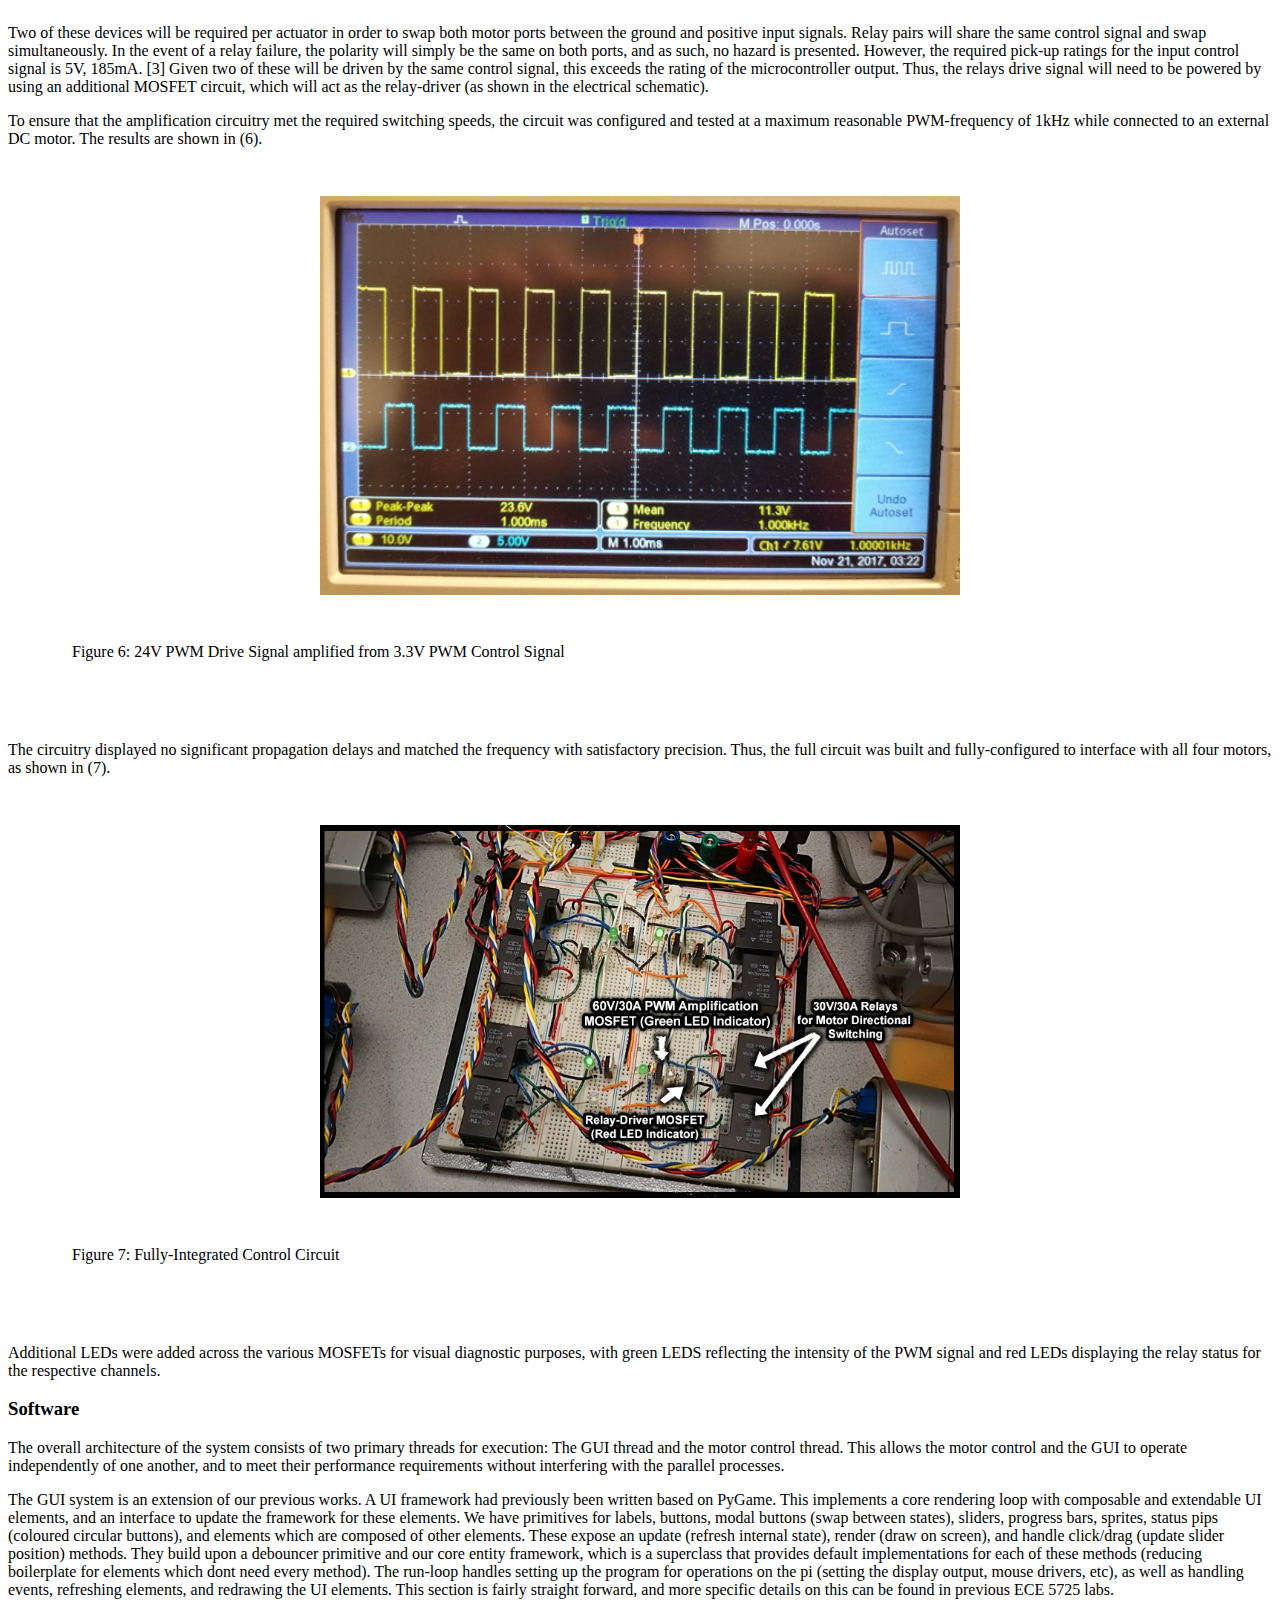
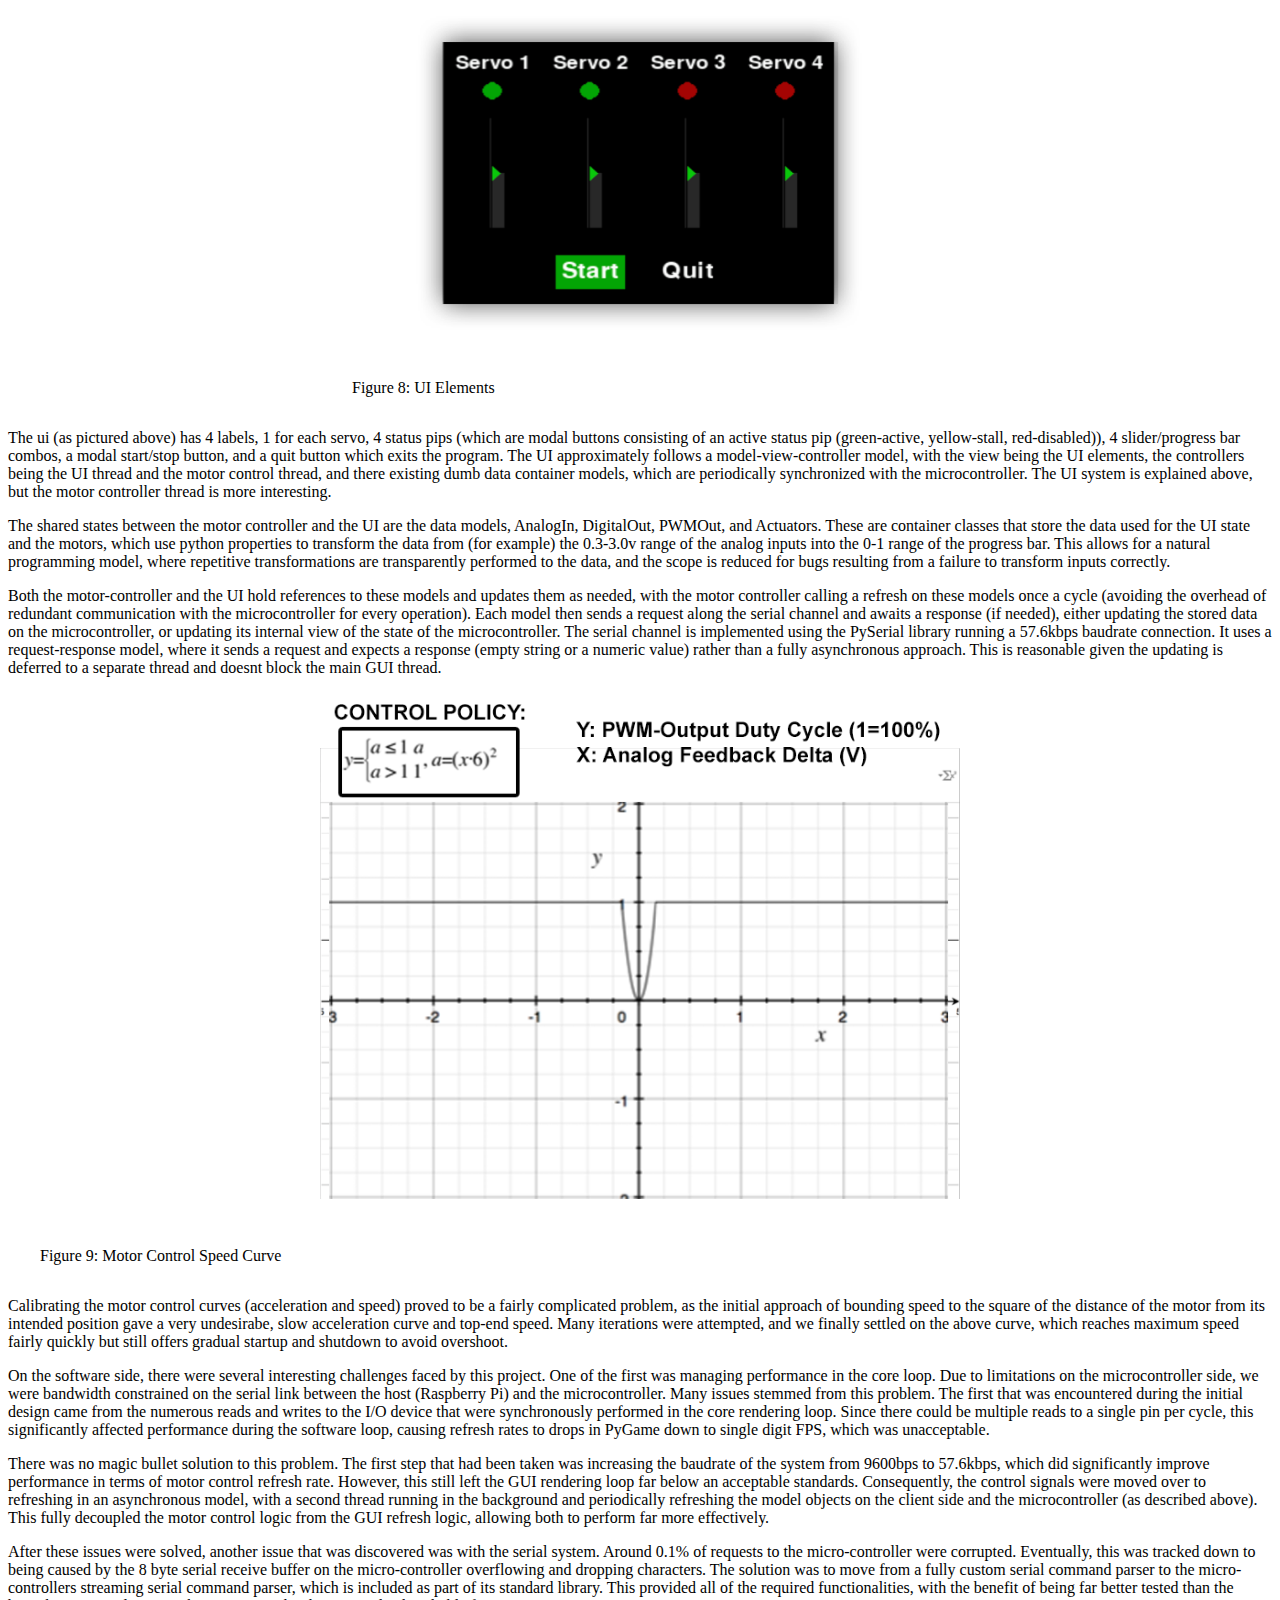
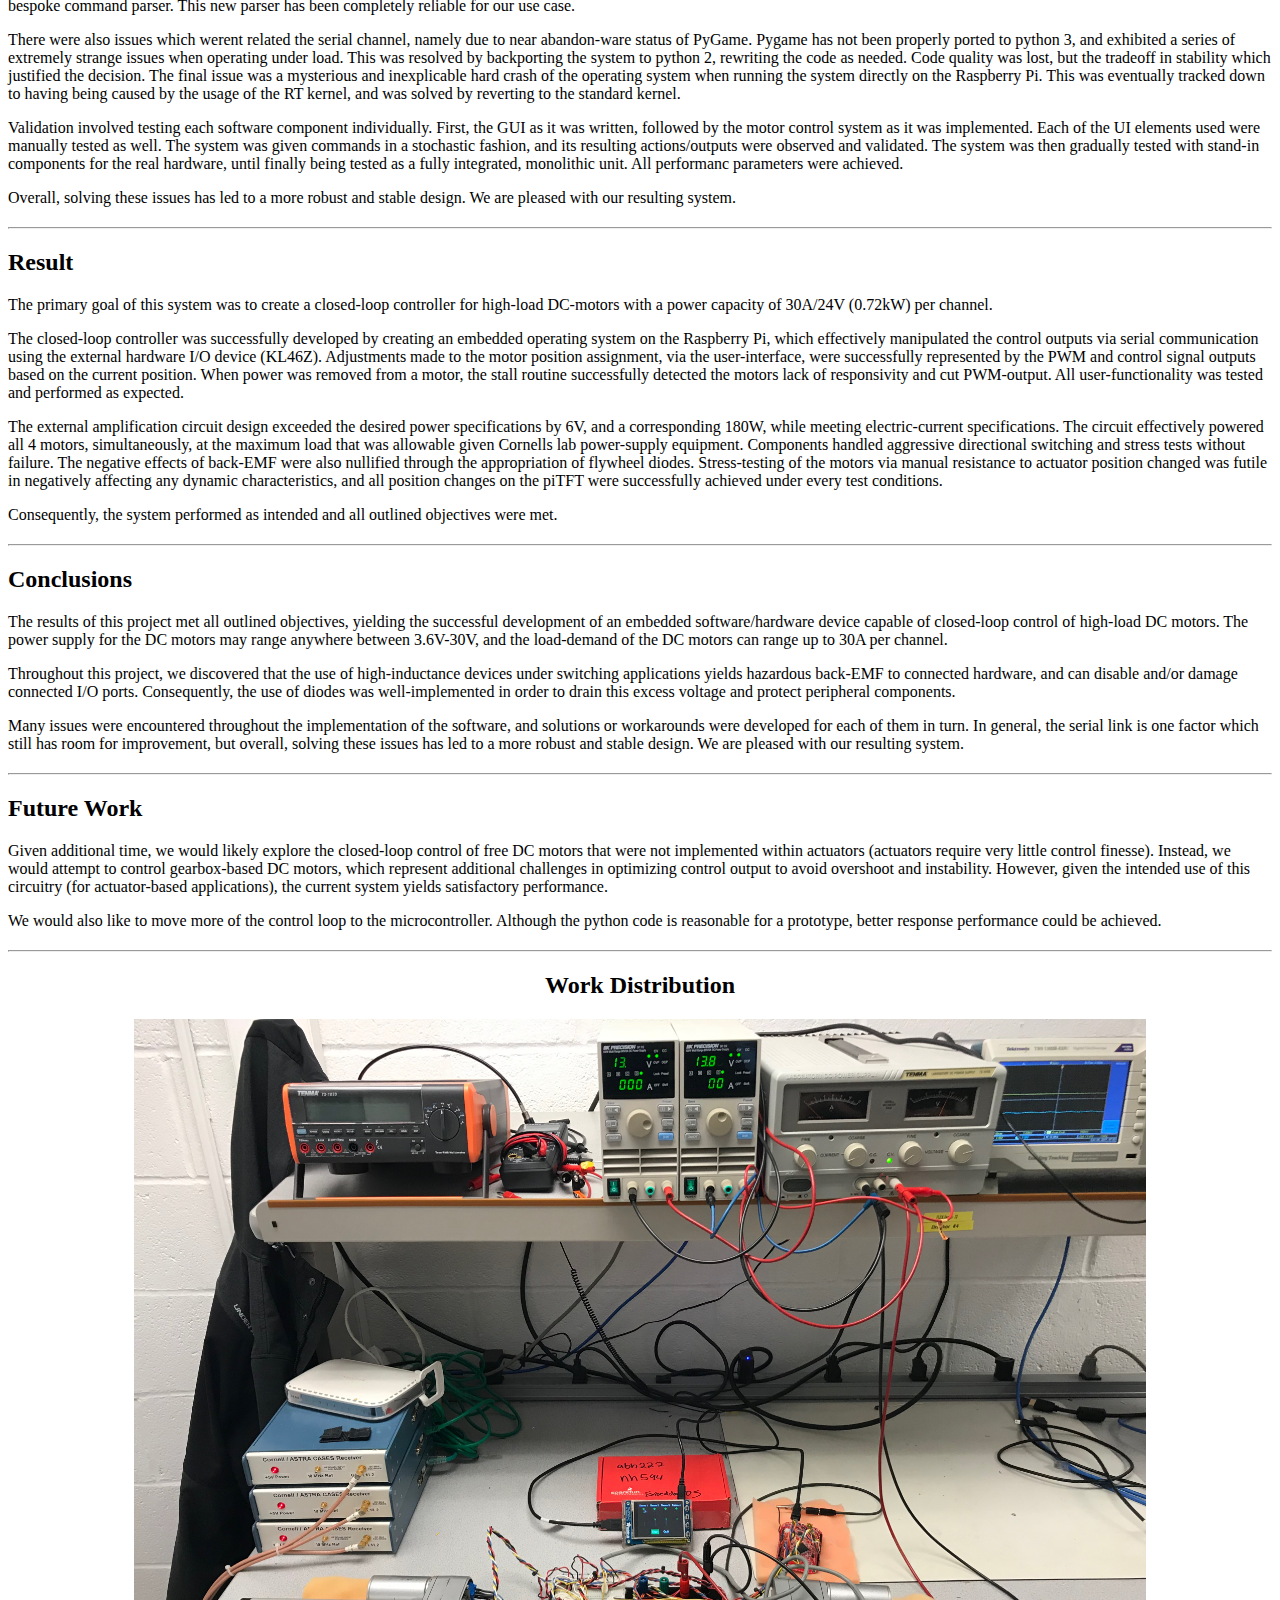
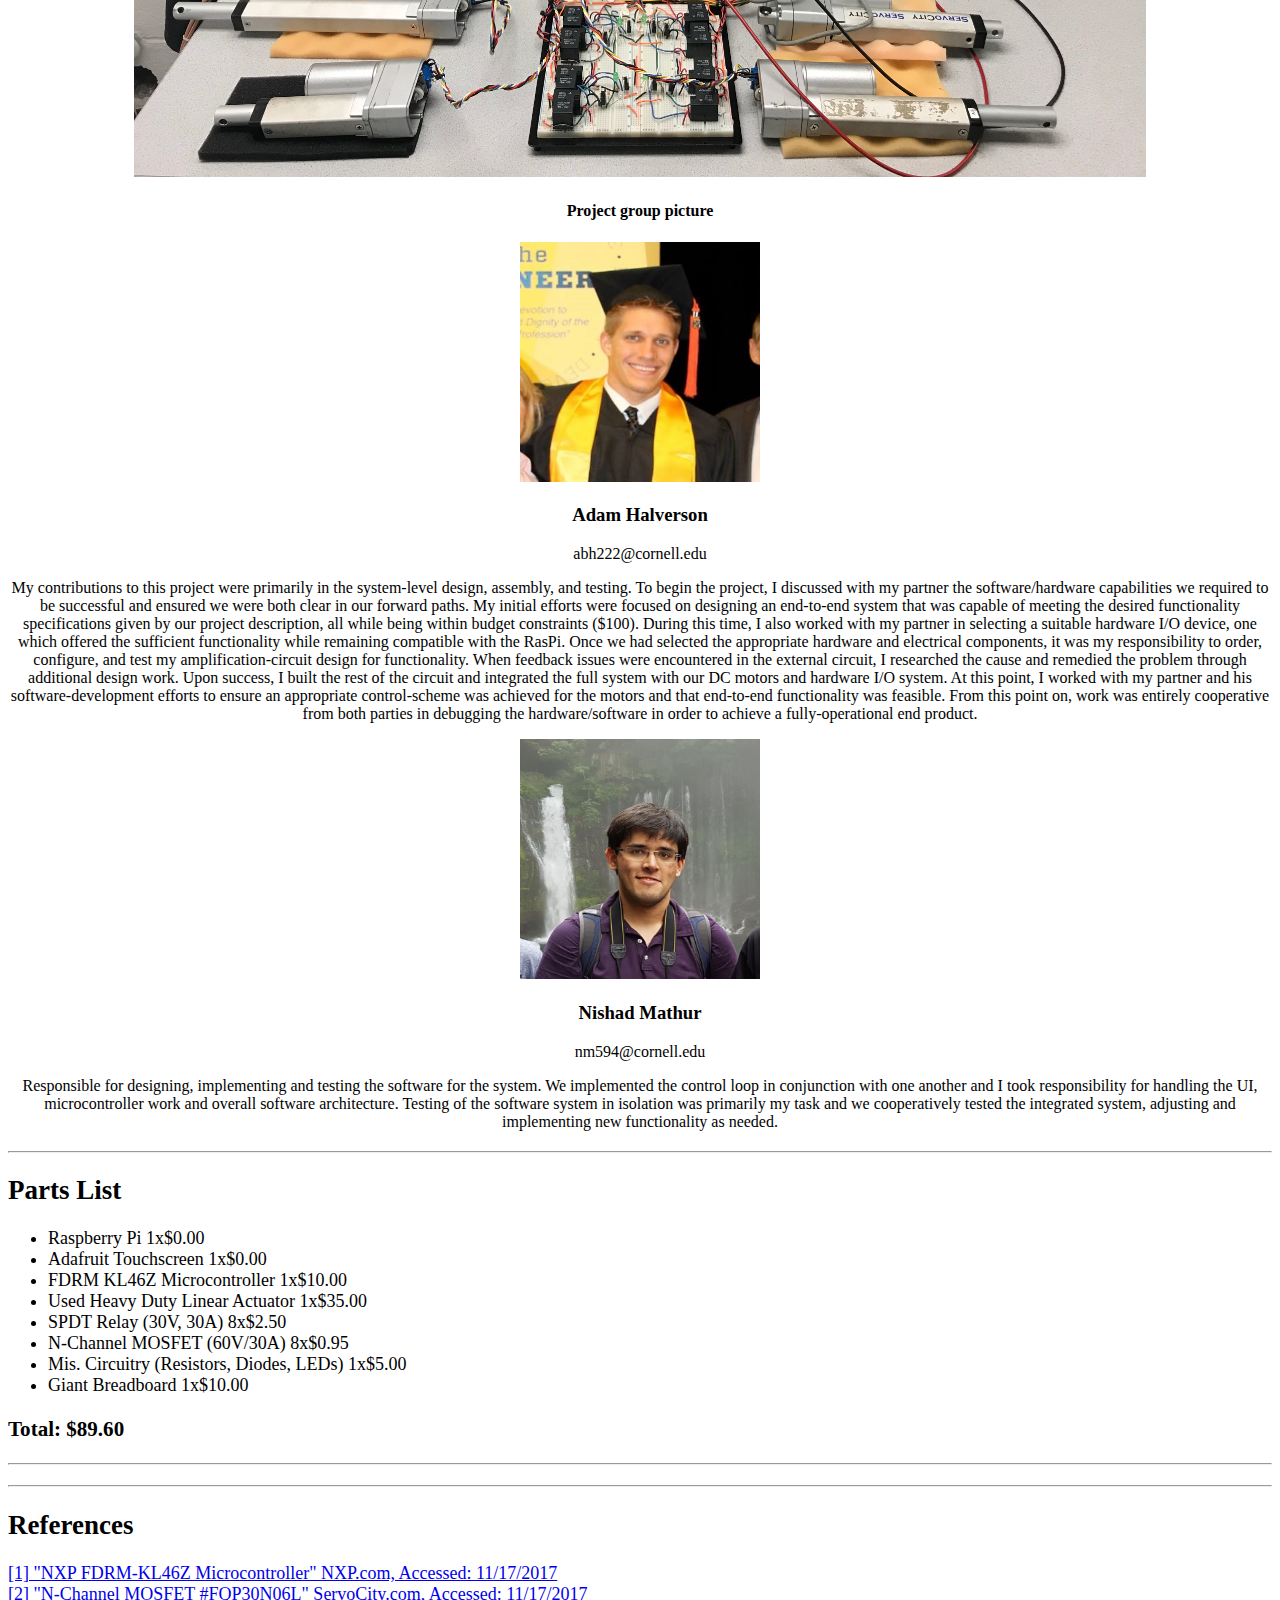
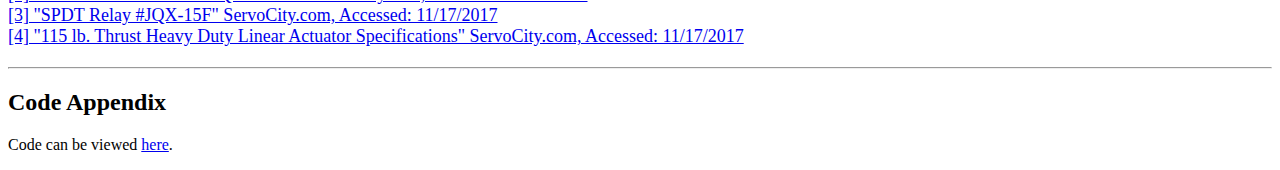
==== commit 111451b1: "fix some images." ====
--- a/docs/index.html
+++ b/docs/index.html
@@ -144,7 +144,7 @@
             motors to ground, allowing a flow of power to the actuators from the motor power-supply.
         </p>
         <div class="figure">
-            <img src="pics/amp.png" class="img-responsive center-block" alt="">
+            <img src="pics/amp.png" class="img-responsive center-block" style="height: 636px; width: auto" alt="">
             <p class="text-center caption">
                 Figure 3: External PWM-Amplification & Control Circuit Design [1]
             </p>
@@ -155,9 +155,7 @@
             current. The selected MOSFETs (4) are capable of handling up to 60V and 30A of continuous load. [2]
         </p>
         <div class="figure">
-		    <div class="col-md-4" style="text-align:center;">
-				<img class="img-rounded" src="pics/mosfet.png" alt="Generic placeholder image" width="200" height="200">
-			</div>
+            <img src="pics/mosfet.png" class="mostfet-no-resize img-responsive center-block" alt="">
             <p class="text-center caption">
                 Figure 4: N-Channel MOSFET (#FQP30N06L, 60V, 30A Continuous Load Rating) [2]
             </p>
@@ -183,9 +181,7 @@
             as given by (5).
         </p>
         <div class="figure">
-			<div class="col-md-4" style="text-align:center;">
-				<img class="img-rounded" src="pics/relay.png" alt="Generic placeholder image" width="200" height="200">
-			</div>
+            <img src="pics/relay.png" class="relay-no-resize img-responsive center-block" alt="">
             <p class="text-center caption">
                 Figure 5: Single-Pole, Double-Throw Relay (#JQX-15F, 30V, 30A Continuous Load Rating) [3]
             </p>
@@ -253,9 +249,9 @@
         </div>
         <p>
             The ui (as pictured above) has 4 labels, 1 for each servo, 4 status pips (which are modal buttons
-            consisting of an active status pip (green-active, yellow-stall, red-disabled)), 4 slider/progress bar 
-            combos, a modal start/stop button, and a quit button which exits the program. The UI approximately 
-            follows a model-view-controller model, with the view being the UI elements, the controllers being the 
+            consisting of an active status pip (green-active, yellow-stall, red-disabled)), 4 slider/progress bar
+            combos, a modal start/stop button, and a quit button which exits the program. The UI approximately
+            follows a model-view-controller model, with the view being the UI elements, the controllers being the
             UI thread and the motor control thread, and there existing dumb data container models, which are
             periodically synchronized with the microcontroller. The UI system is explained above, but the motor
             controller thread is more interesting.
@@ -265,7 +261,7 @@
             and Actuators. These are container classes that store the data used for the UI state and the motors, which use
             python properties to transform the data from (for example) the 0.3-3.0v range of the analog inputs into the
             0-1 range of the progress bar. This allows for a natural programming model, where repetitive transformations
-            are transparently performed to the data, and the scope is reduced for bugs resulting from a failure to 
+            are transparently performed to the data, and the scope is reduced for bugs resulting from a failure to
             transform inputs correctly.
         </p>
         <p>
@@ -296,21 +292,21 @@
             managing performance in the core loop. Due to limitations on the microcontroller side, we were bandwidth
             constrained on the serial link between the host (Raspberry Pi) and the microcontroller. Many issues
             stemmed from this problem. The first that was encountered during the initial design came from the numerous
-            reads and writes to the I/O device that were synchronously performed in the core rendering loop. Since there 
+            reads and writes to the I/O device that were synchronously performed in the core rendering loop. Since there
             could be multiple reads to a single pin per cycle, this significantly affected performance during the software
             loop, causing refresh rates to drops in PyGame down to single digit FPS, which was unacceptable.
         </p>
         <p>
             There was no magic bullet solution to this problem. The first step that had been taken was increasing
             the baudrate of the system from 9600bps to 57.6kbps, which did significantly improve performance in terms of
-            motor control refresh rate. However, this still left the GUI rendering loop far below an acceptable standards. 
-            Consequently, the control signals were moved over to refreshing in an asynchronous model, with a second thread 
-            running in the background and periodically refreshing the model objects on the client side and the microcontroller 
+            motor control refresh rate. However, this still left the GUI rendering loop far below an acceptable standards.
+            Consequently, the control signals were moved over to refreshing in an asynchronous model, with a second thread
+            running in the background and periodically refreshing the model objects on the client side and the microcontroller
             (as described above). This fully decoupled the motor control logic from the GUI refresh logic, allowing both to
             perform far more effectively.
         </p>
         <p>
-            After these issues were solved, another issue that was discovered was with the serial system. Around 0.1% of 
+            After these issues were solved, another issue that was discovered was with the serial system. Around 0.1% of
             requests to the micro-controller were corrupted. Eventually, this was tracked down to being caused by the 8 byte
             serial receive buffer on the micro-controller overflowing and dropping characters. The solution was to move from a
             fully custom serial command parser to the micro-controllers streaming serial command parser, which is
@@ -322,16 +318,16 @@
             There were also issues which werent related the serial channel, namely due to near abandon-ware status of
             PyGame. Pygame has not been properly ported to python 3, and exhibited a series of extremely strange issues when
             operating under load. This was resolved by backporting the system to python 2, rewriting the code as needed.
-            Code quality was lost, but the tradeoff in stability which justified the decision. The final issue was a mysterious 
+            Code quality was lost, but the tradeoff in stability which justified the decision. The final issue was a mysterious
             and inexplicable hard crash of the operating system when running the system directly on the Raspberry Pi. This
             was eventually tracked down to having being caused by the usage of the RT kernel, and was solved by
             reverting to the standard kernel.
         </p>
         <p>
             Validation involved testing each software component individually. First, the GUI as it was written, followed
-            by the motor control system as it was implemented. Each of the UI elements used were manually tested as well. The 
-            system was given commands in a stochastic fashion, and its resulting actions/outputs were observed and validated. 
-            The system was then gradually tested with stand-in components for the real hardware, until finally being tested as 
+            by the motor control system as it was implemented. Each of the UI elements used were manually tested as well. The
+            system was given commands in a stochastic fashion, and its resulting actions/outputs were observed and validated.
+            The system was then gradually tested with stand-in components for the real hardware, until finally being tested as
             a fully integrated, monolithic unit. All performanc parameters were achieved.
         </p>
         <p>
--- a/docs/css/index.css
+++ b/docs/css/index.css
@@ -27,4 +27,14 @@
 .small-img {
     width: 450px;
     height: auto;
-}+}
+
+.mostfet-no-resize {
+    max-width: 264px;
+    max-height: 191px;
+}
+
+.relay-no-resize {
+    max-width: 224px;
+    max-height: 194px;
+}
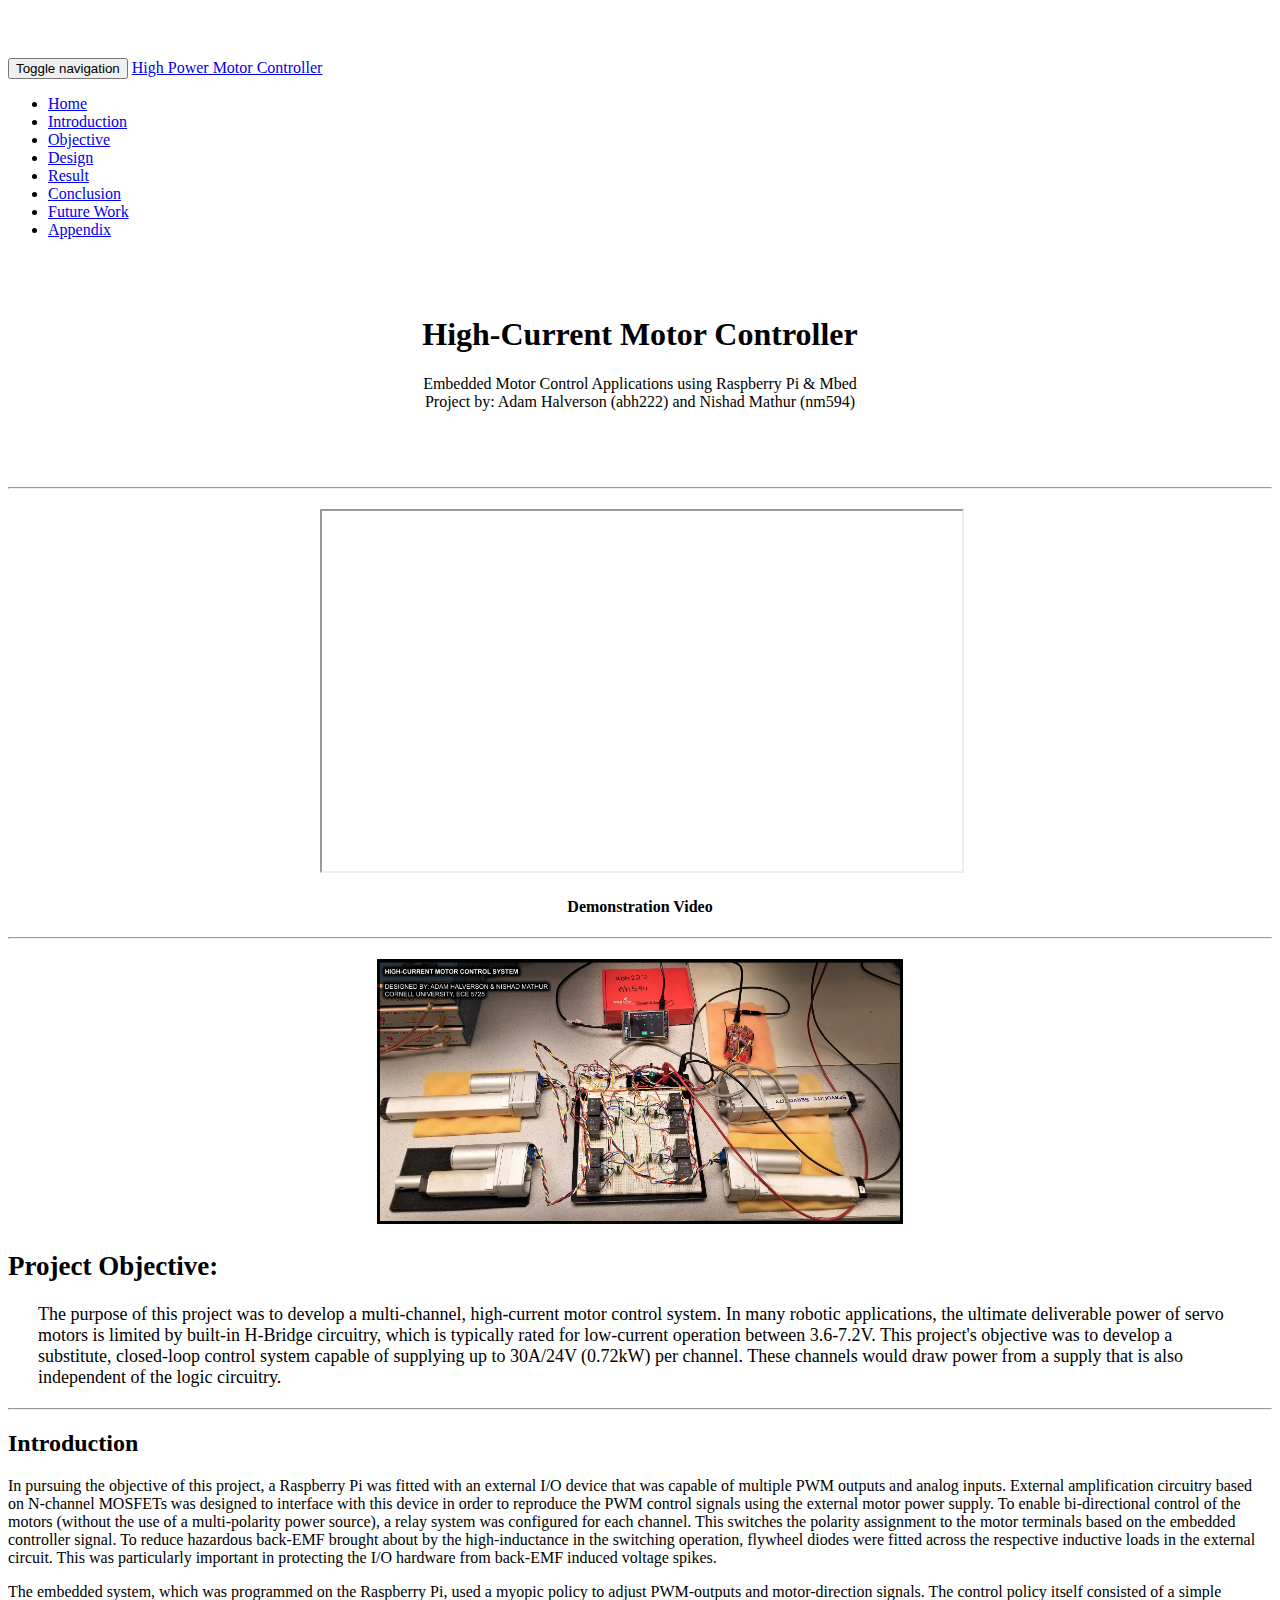
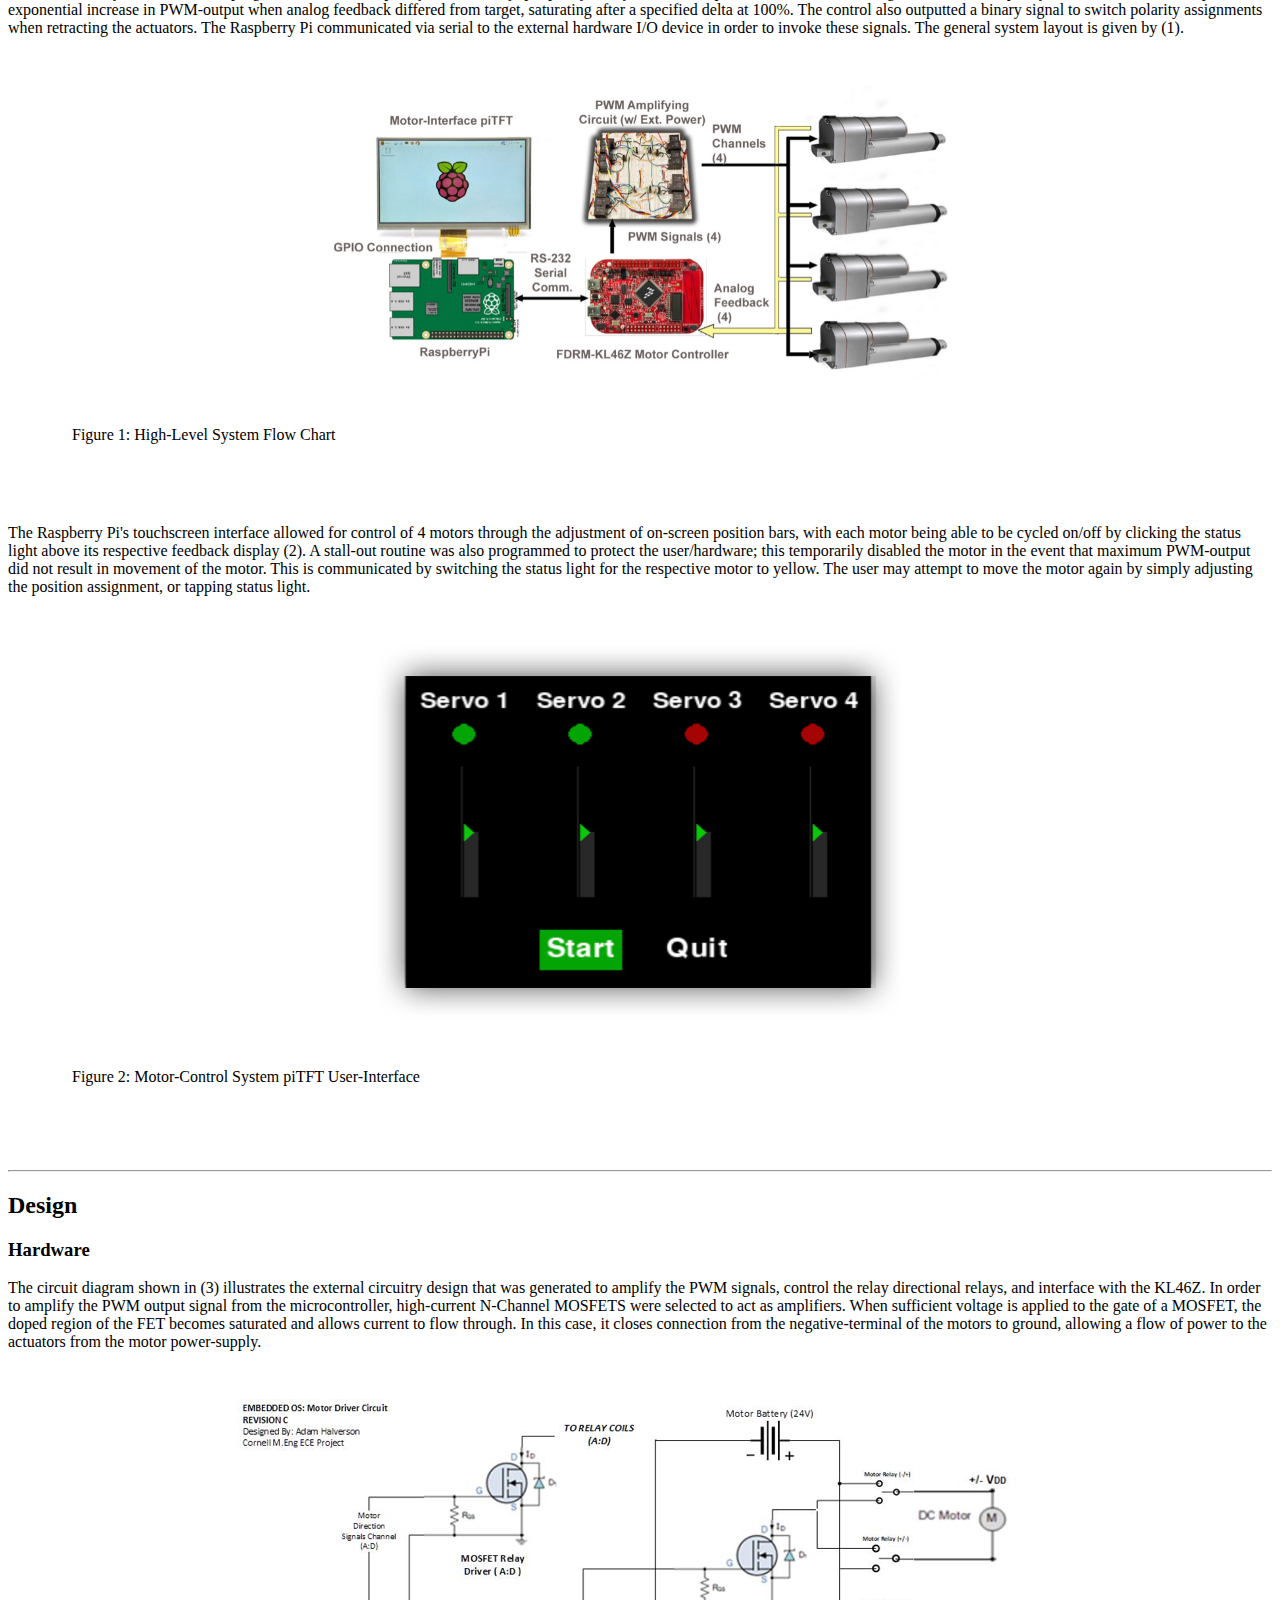
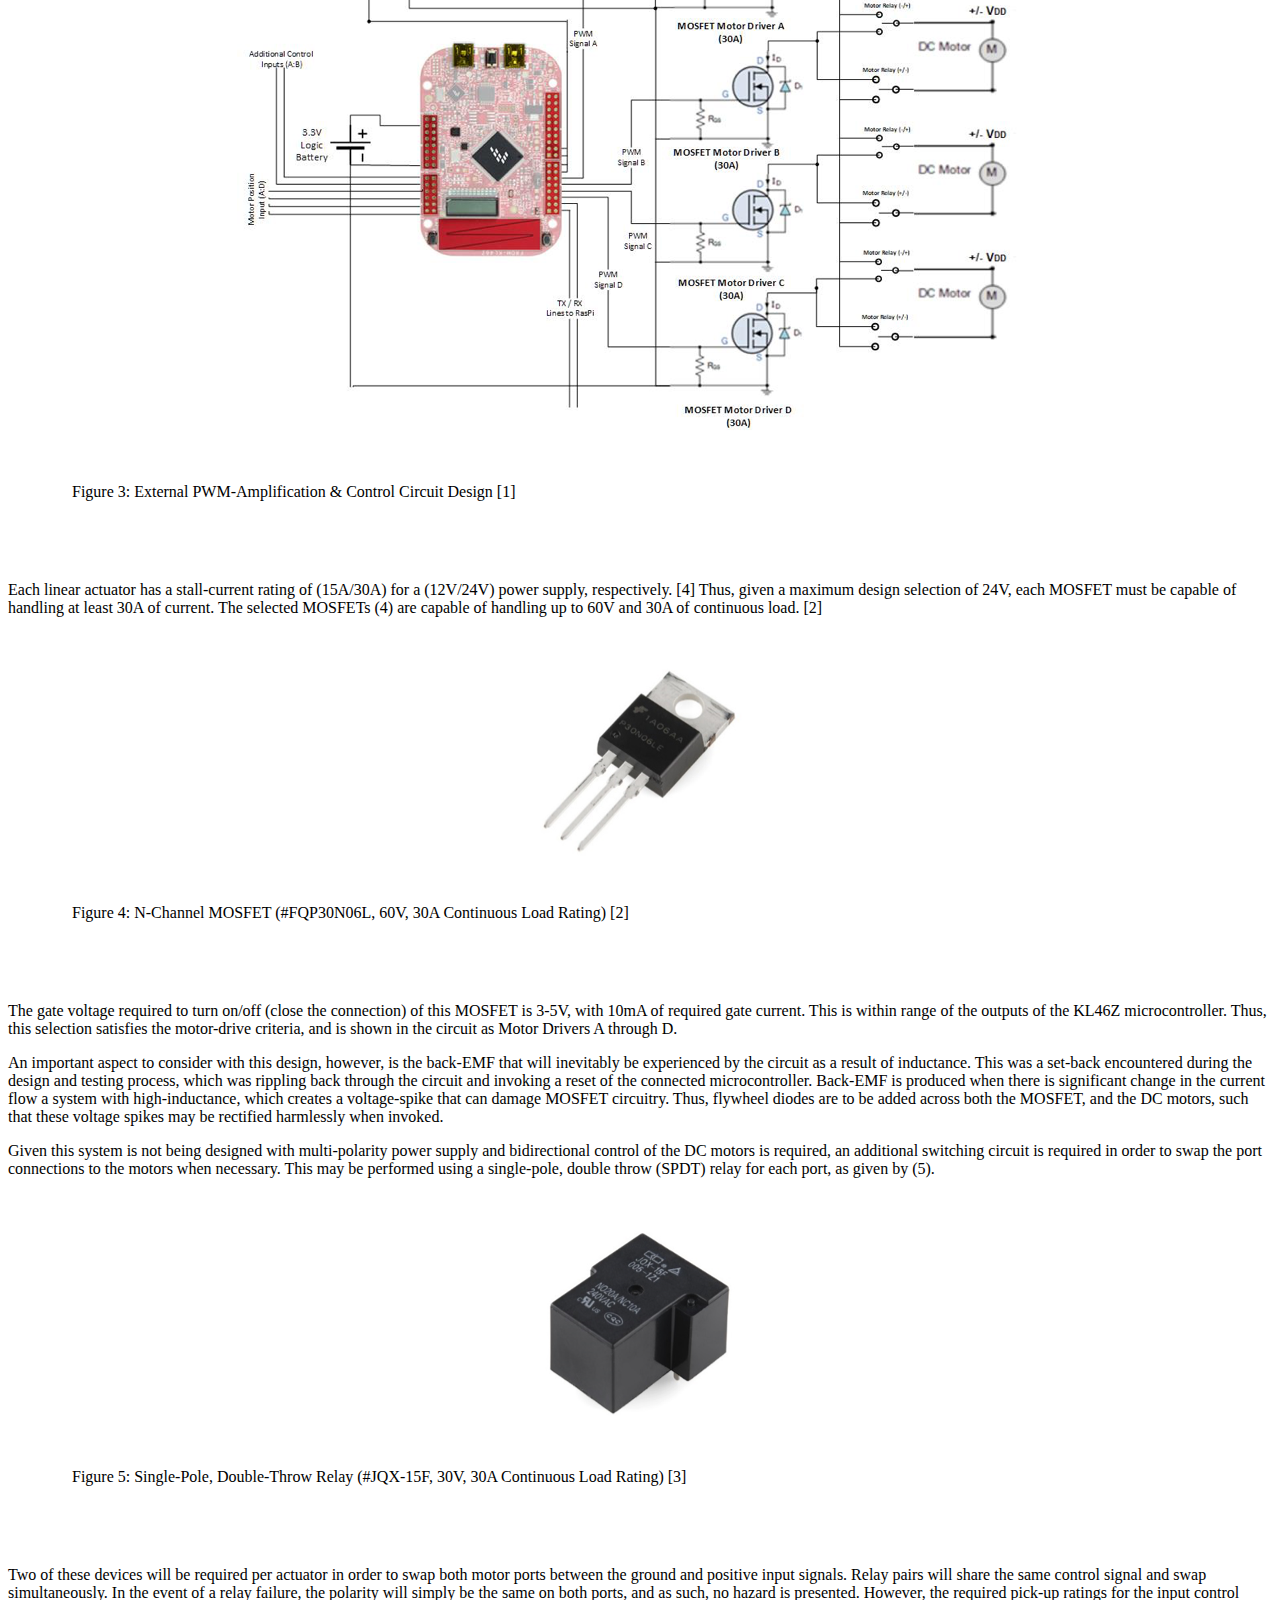
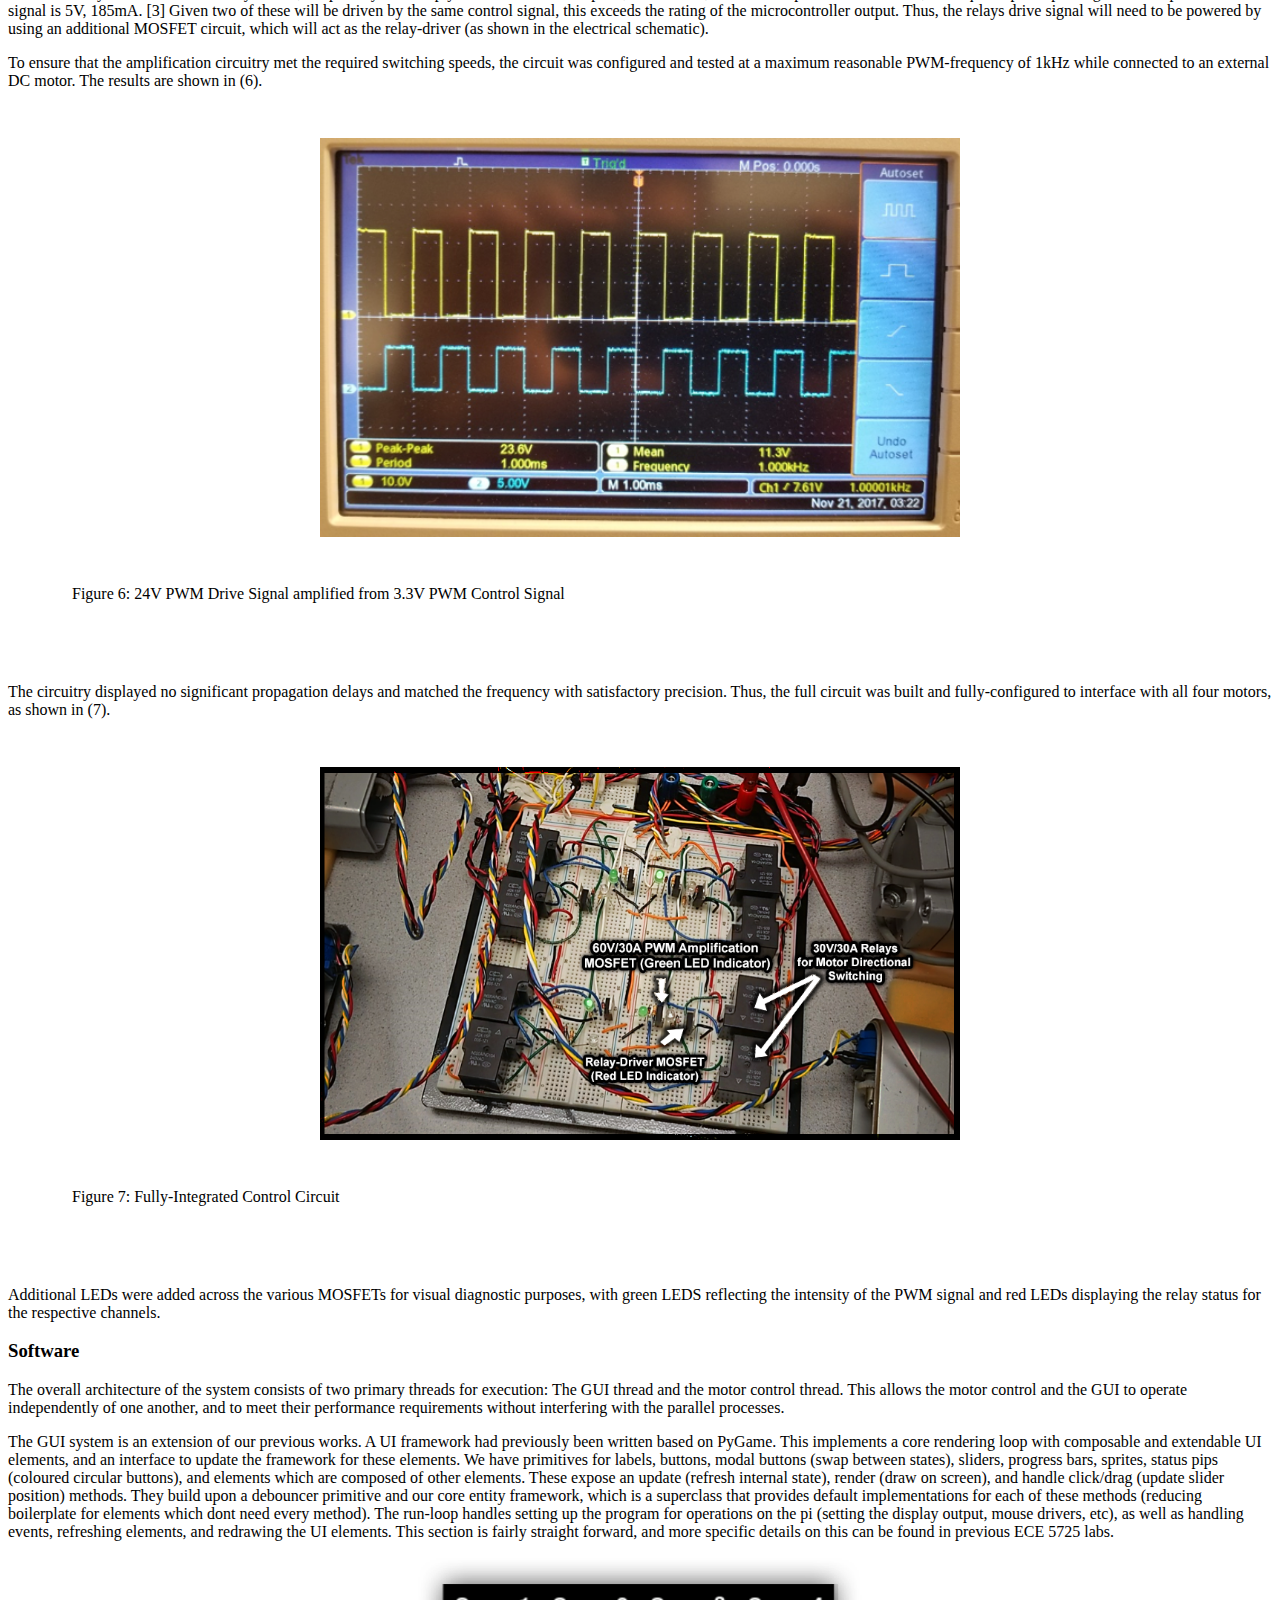
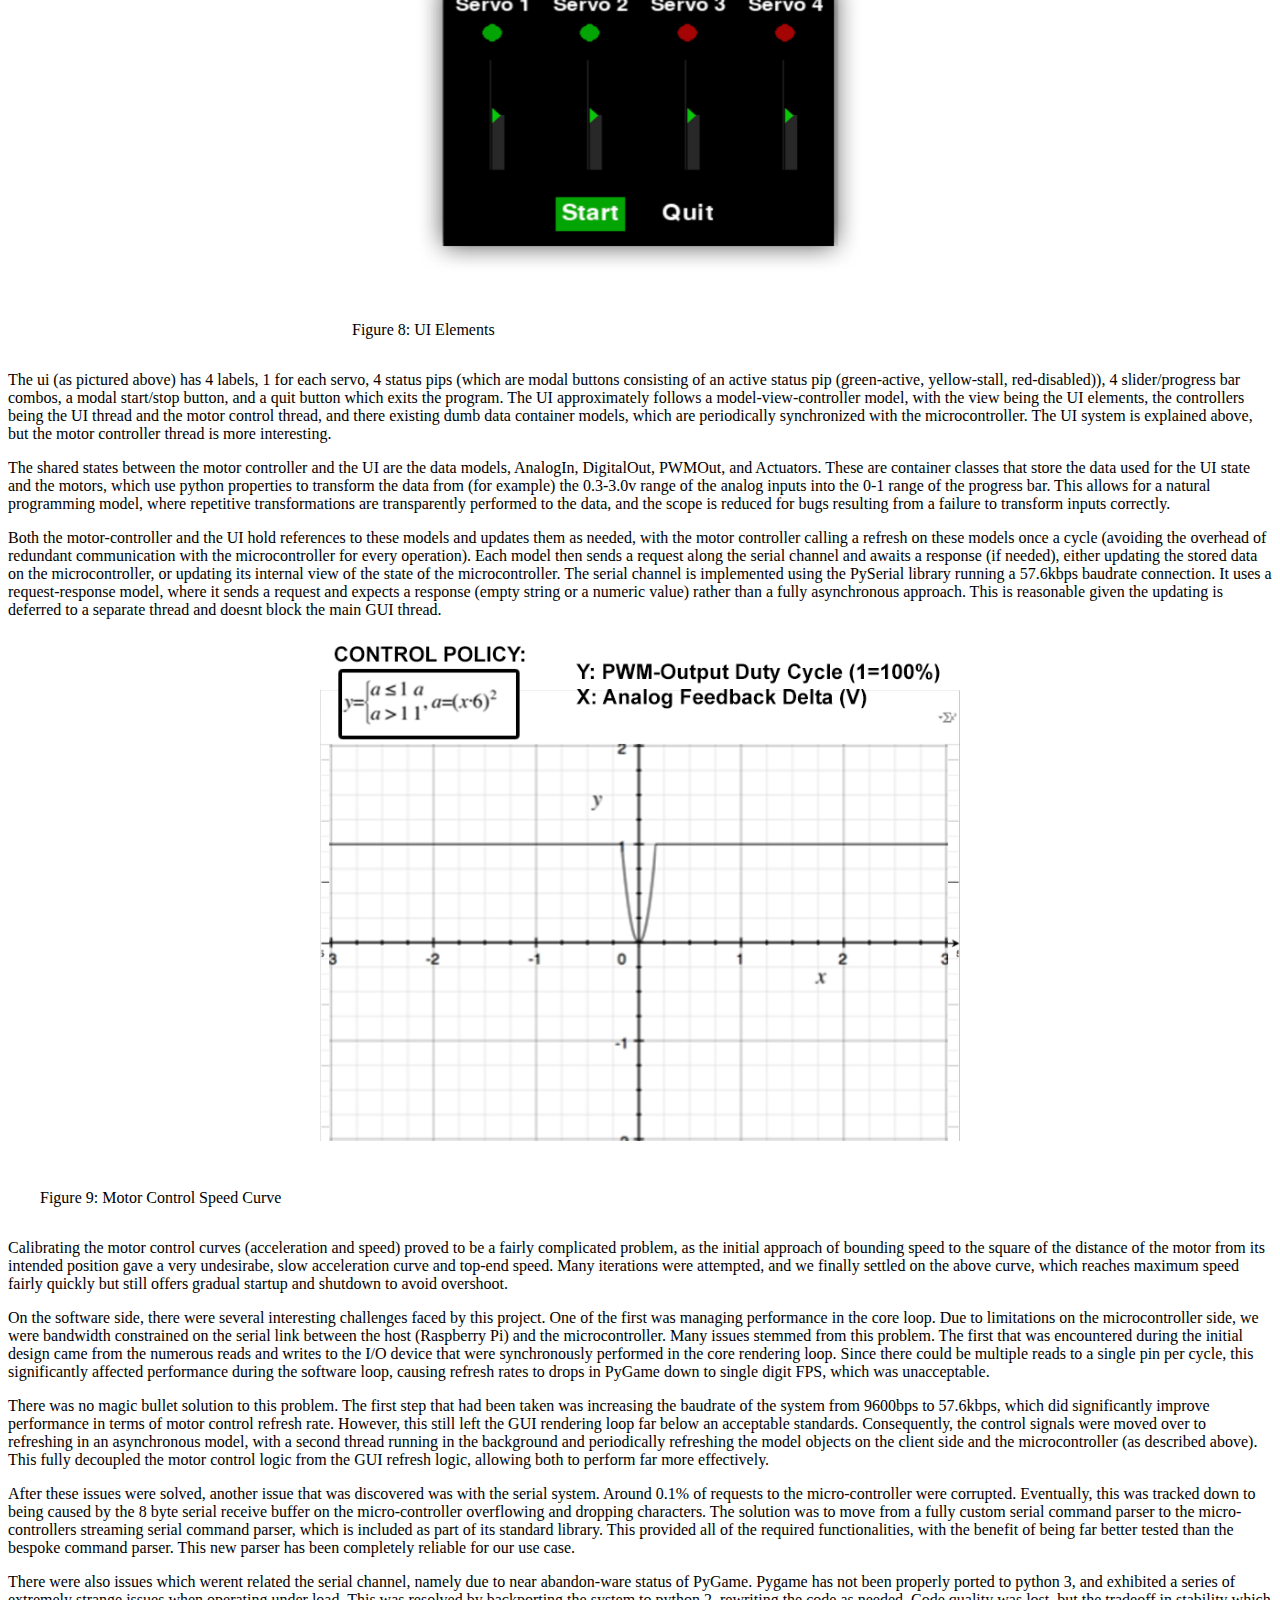
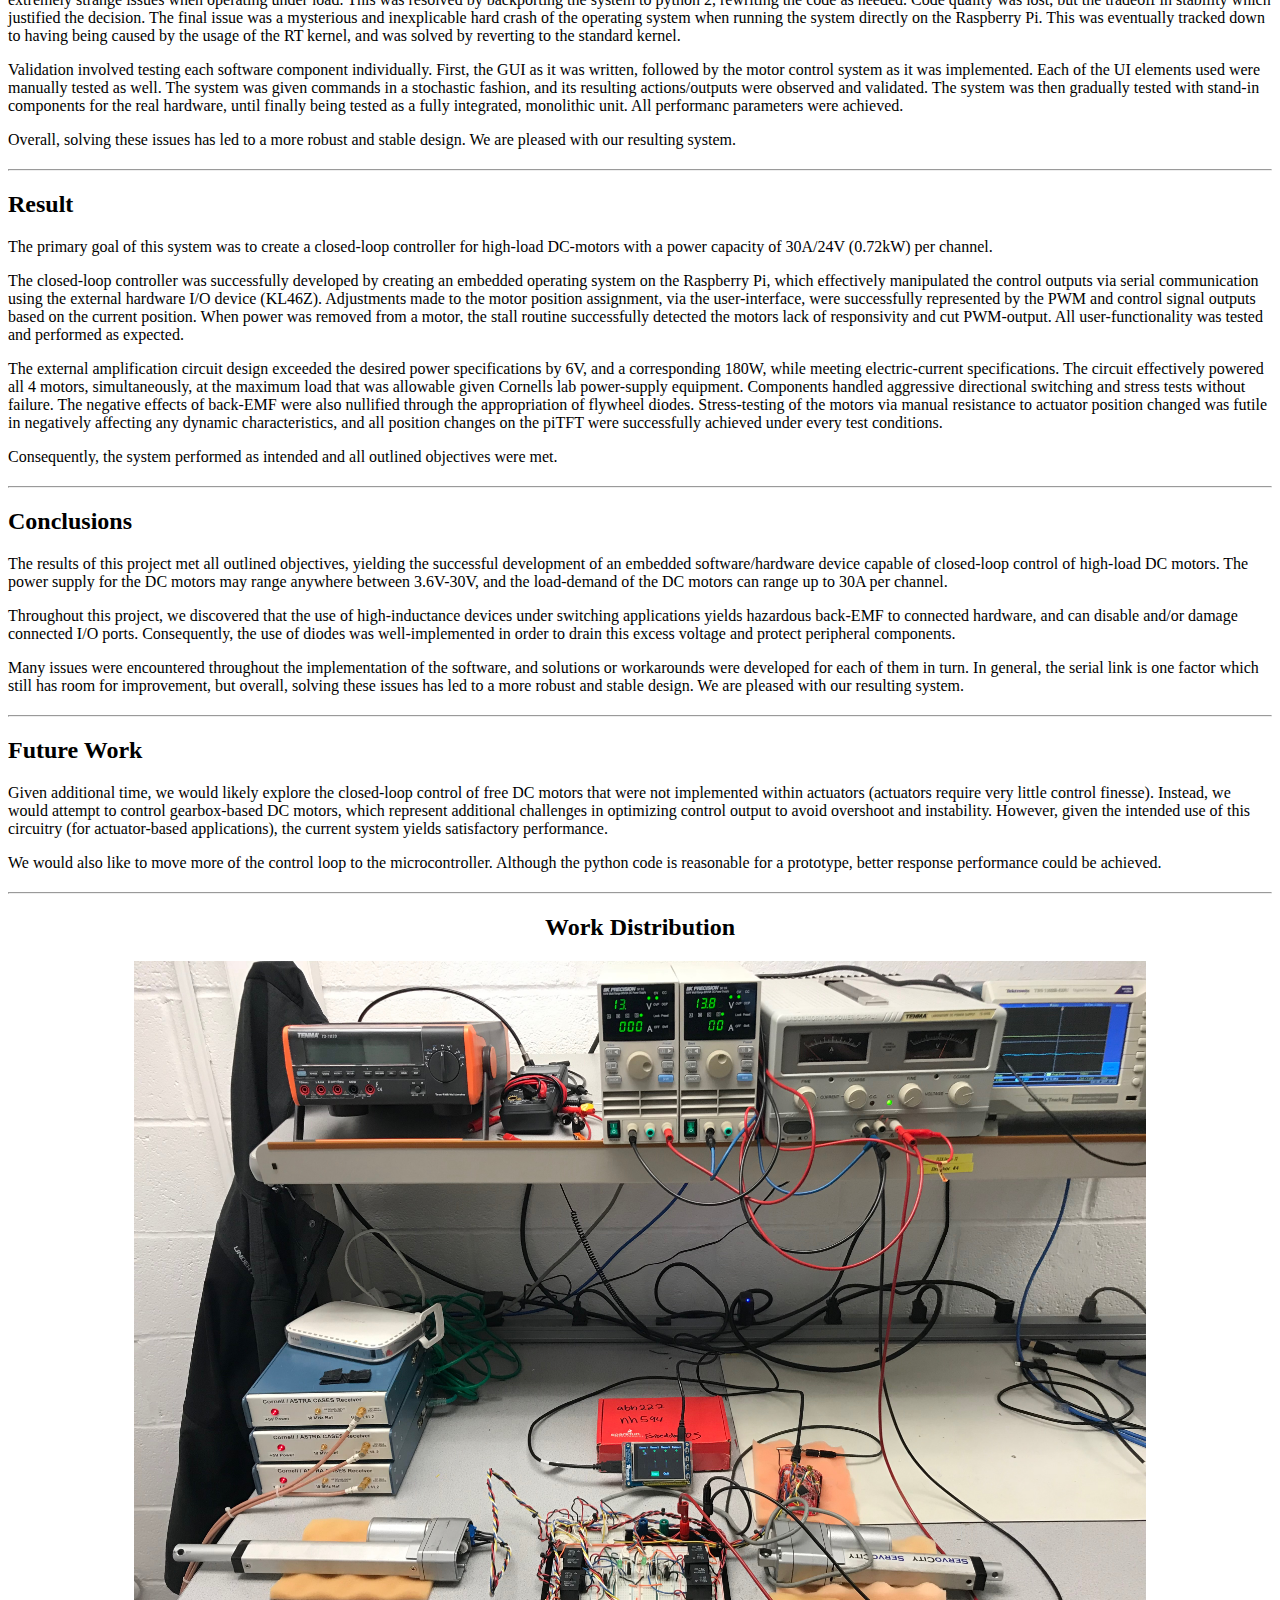
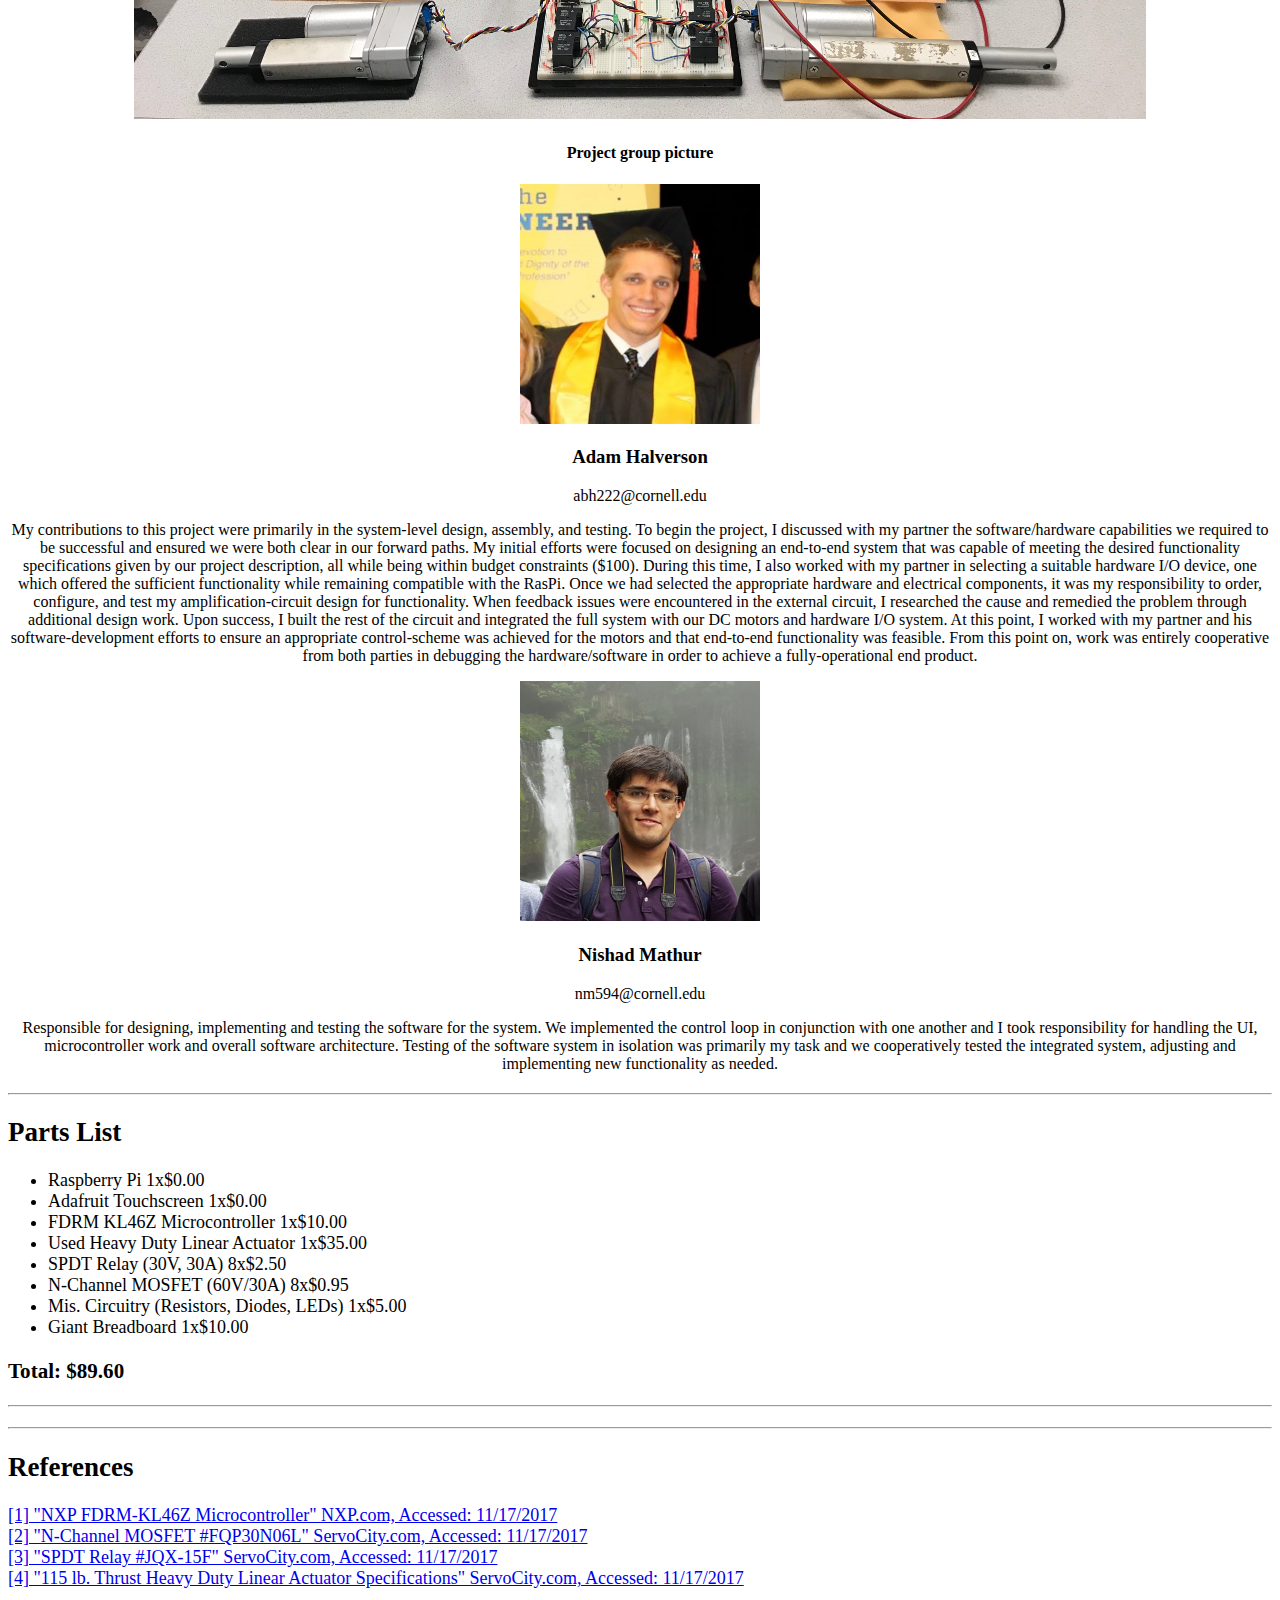
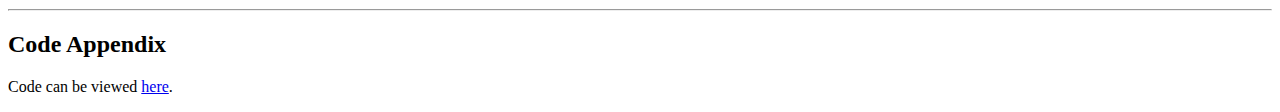
==== commit 033fc784: "fix scale," ====
--- a/docs/index.html
+++ b/docs/index.html
@@ -62,12 +62,12 @@
     <hr id='obj'>
 
     <div class="row">
-        <div class="col-md-4" style="text-align:center;">
-            <img class="img-rounded" src="pics/1.jpg" alt="Generic placeholder image" width="250" height="250">
-        </div>
-        <div class="col-md-8" style="font-size:18px;">
+        <div class="col-md-6" style="text-align:center;">
+            <img class="img-rounded" src="pics/1.jpg" alt="Generic placeholder image" height="265">
+        </div>
+        <div class="col-md-6" style="font-size:18px;">
             <h2>Project Objective:</h2>
-            <p style="text-align: left;padding: 0px 30px;">
+            <p style="text-align: left; padding: 0px 30px;">
                 The purpose of this project was to develop a multi-channel, high-current motor control system.
                 In many robotic applications, the ultimate deliverable power of servo motors is limited
                 by built-in H-Bridge circuitry, which is typically rated for low-current operation between
@@ -116,7 +116,7 @@
             attempt to move the motor again by simply adjusting the position assignment, or tapping status light.
         </p>
         <div class="figure">
-            <img src="pics/ui.png" class="img-responsive center-block" alt="">
+            <img src="pics/ui.png" class="ui-no-resize img-responsive center-block" alt="">
             <p class="text-center caption">
                 Figure 2: Motor-Control System piTFT User-Interface
             </p>
@@ -242,7 +242,7 @@
             forward, and more specific details on this can be found in previous ECE 5725 labs.
         </p>
         <div class="center-block">
-            <img src="pics/ui.png" class="img-responsive center-block small-img" alt="">
+            <img src="pics/ui.png" class="ui-no-resize img-responsive center-block small-img" alt="">
             <p class="text-center caption">
                 Figure 8: UI Elements
             </p>
--- a/docs/css/index.css
+++ b/docs/css/index.css
@@ -38,3 +38,8 @@
     max-width: 224px;
     max-height: 194px;
 }
+
+.ui-no-resize {
+    max-width: 536px;
+    max-height: 376px;
+}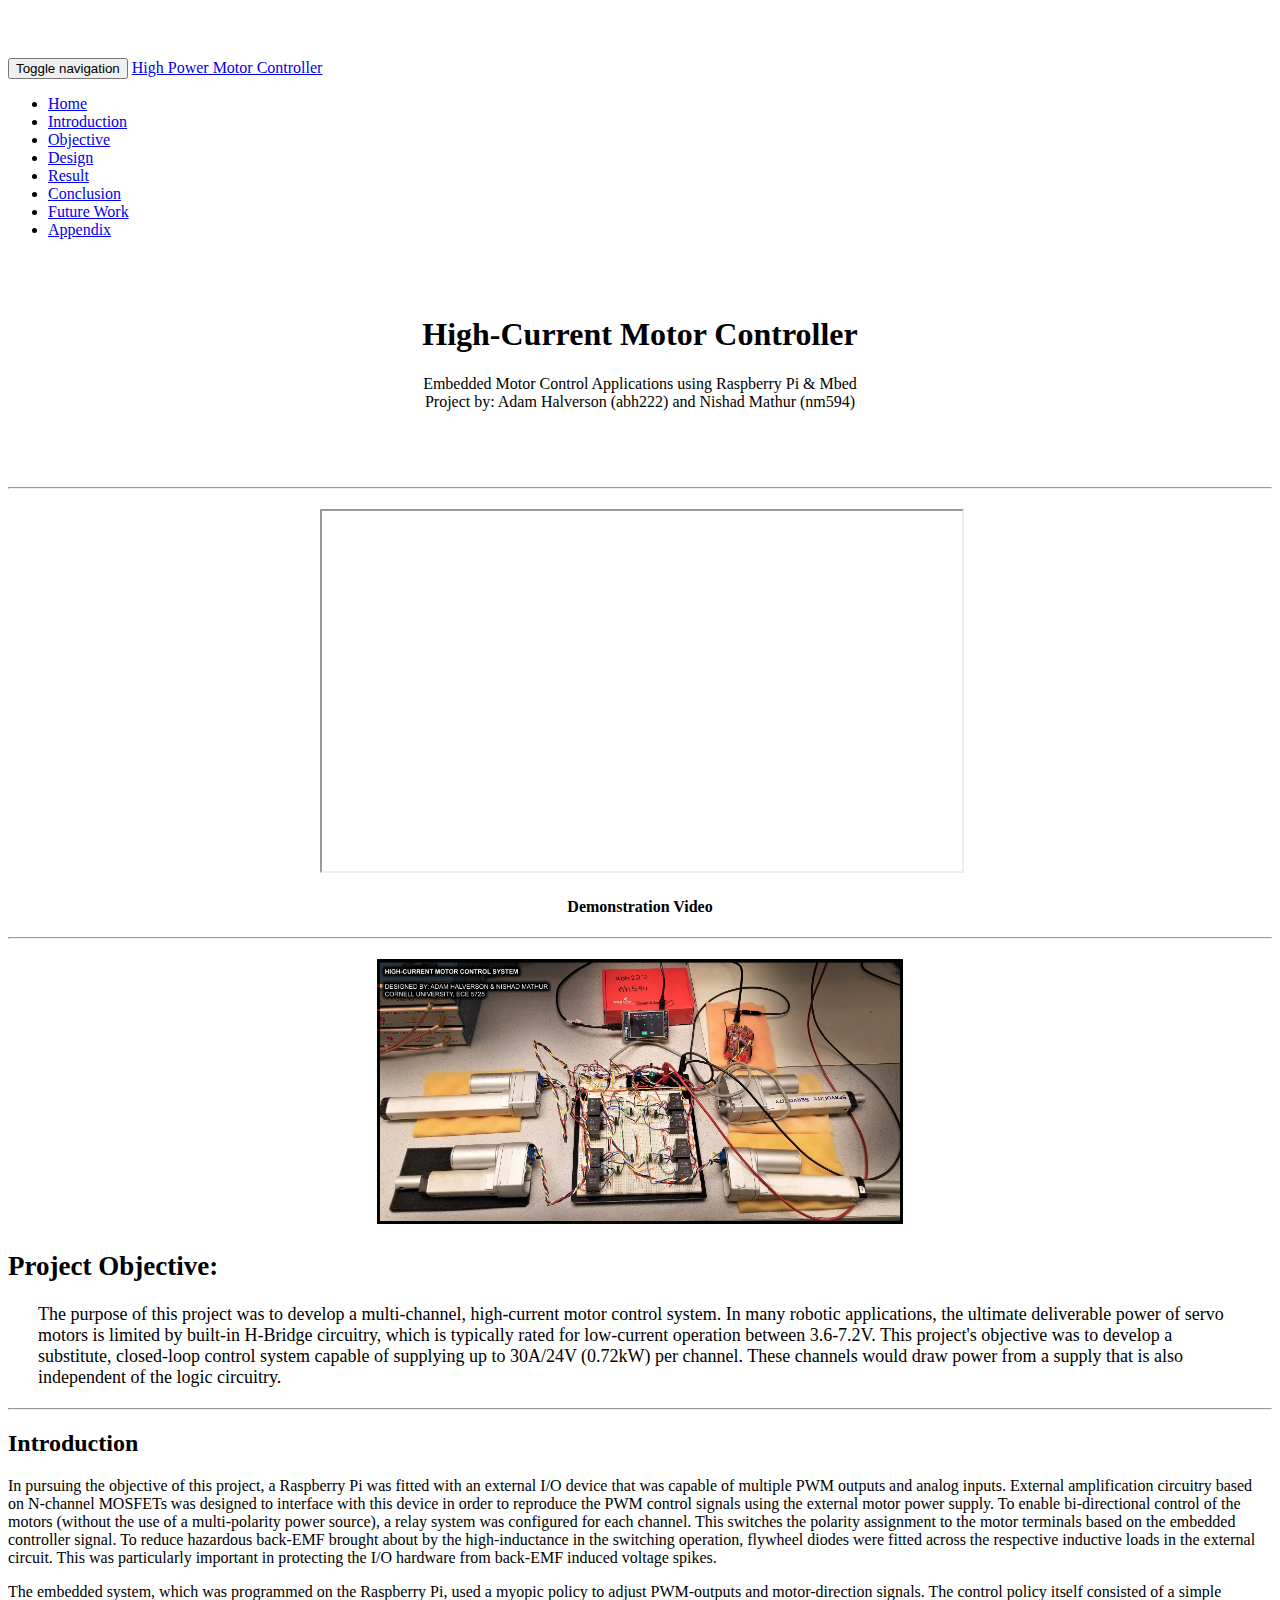
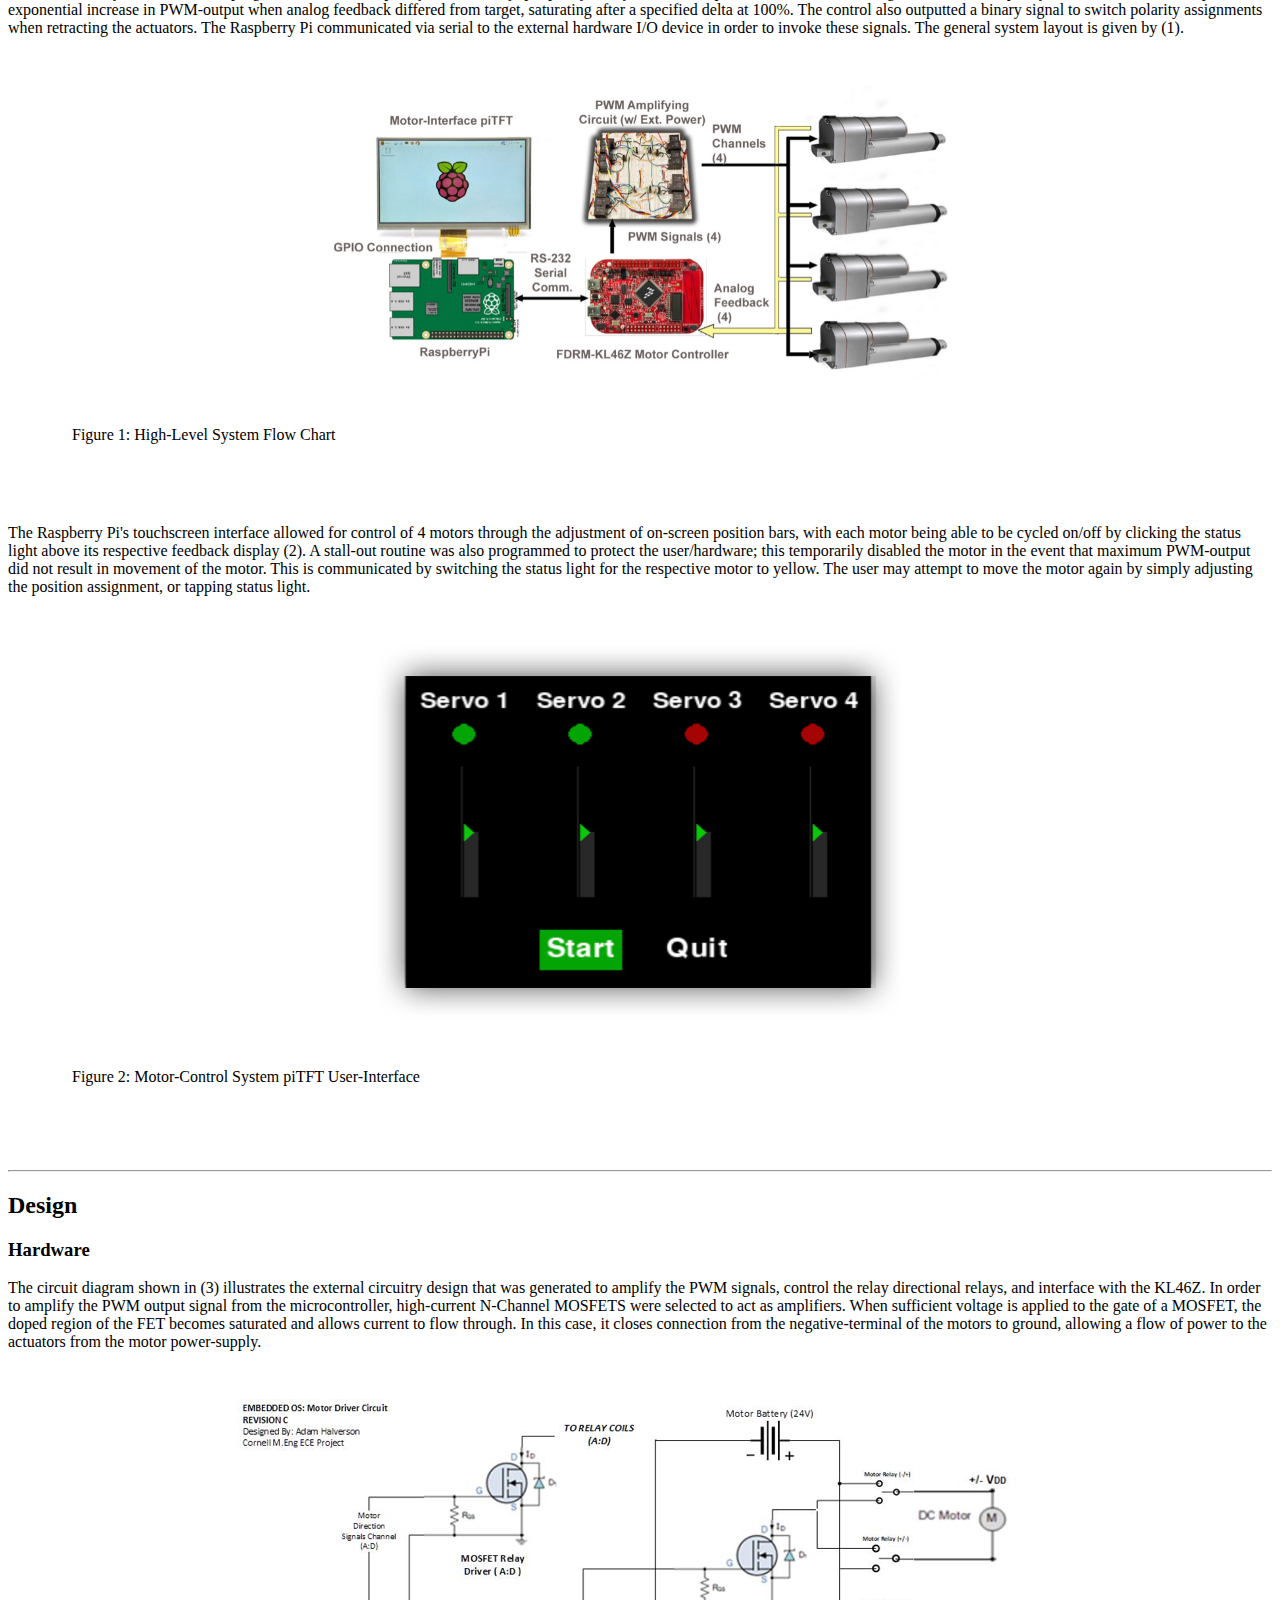
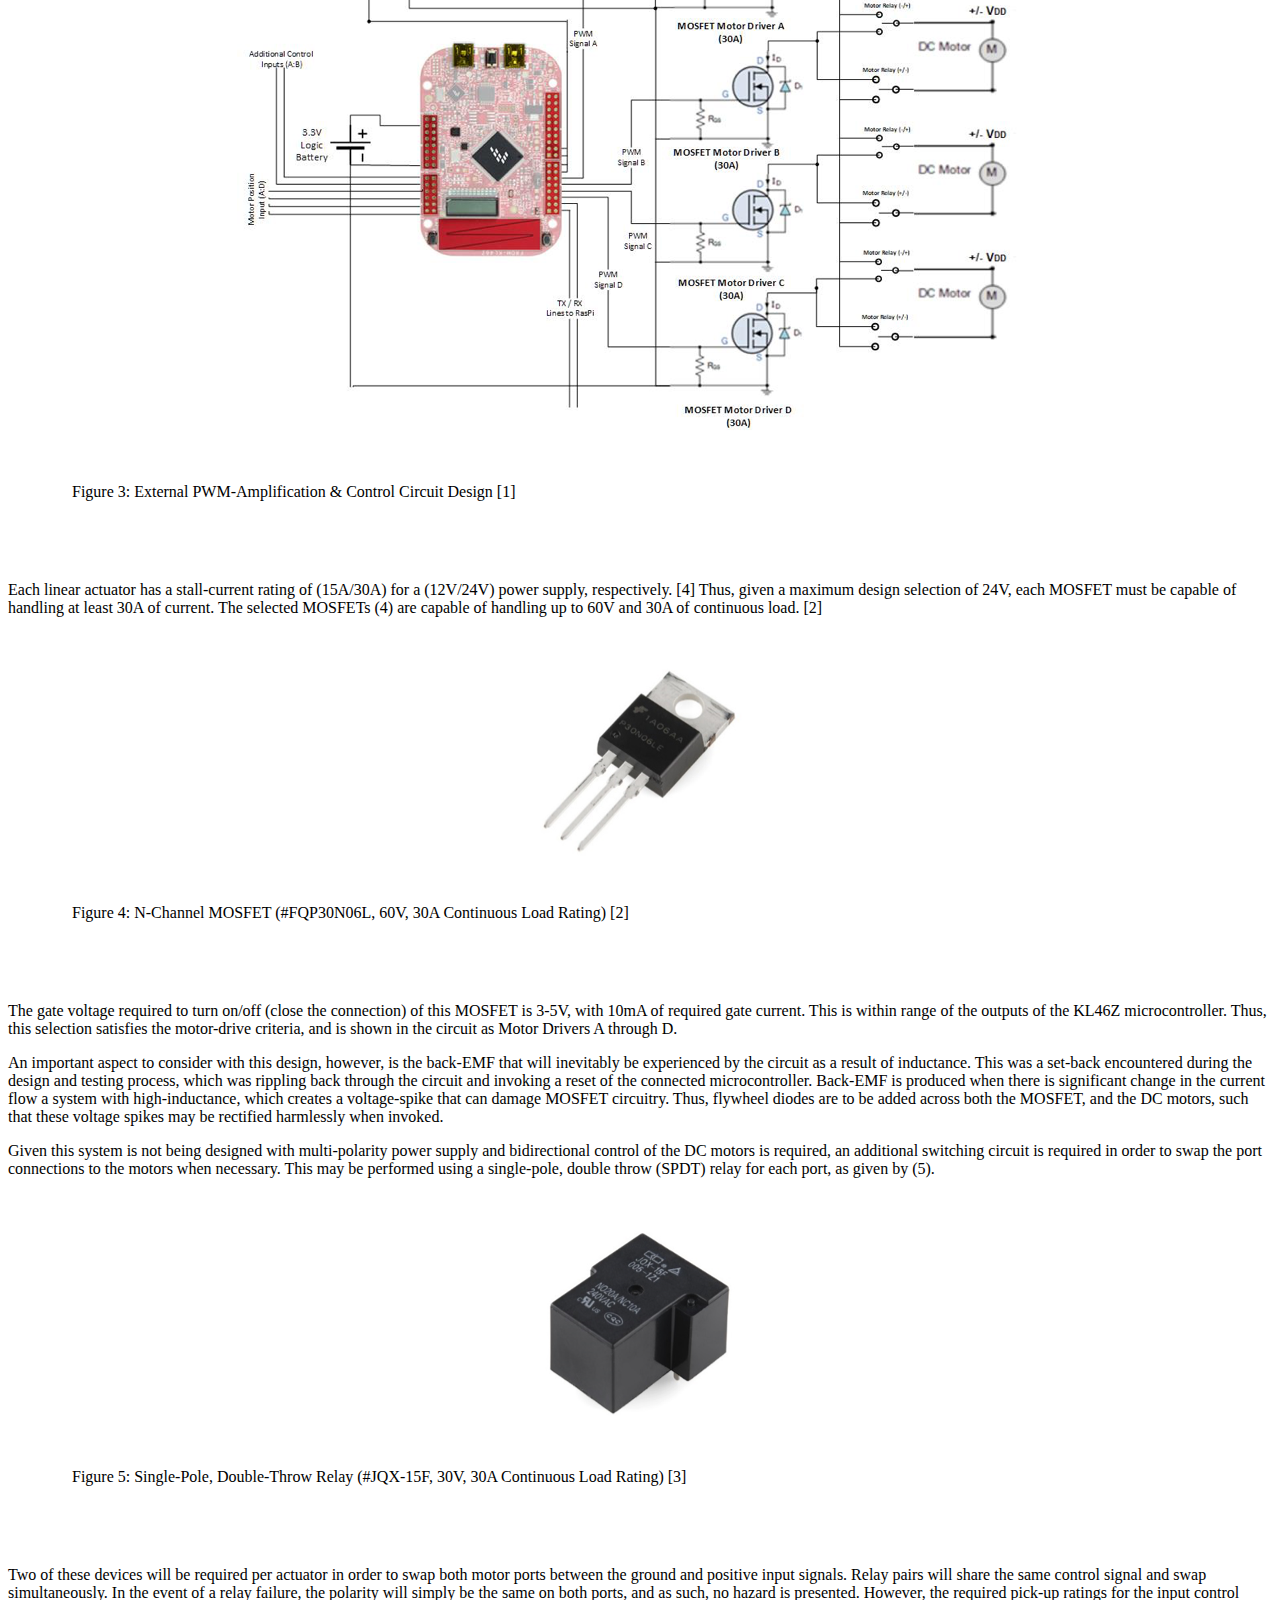
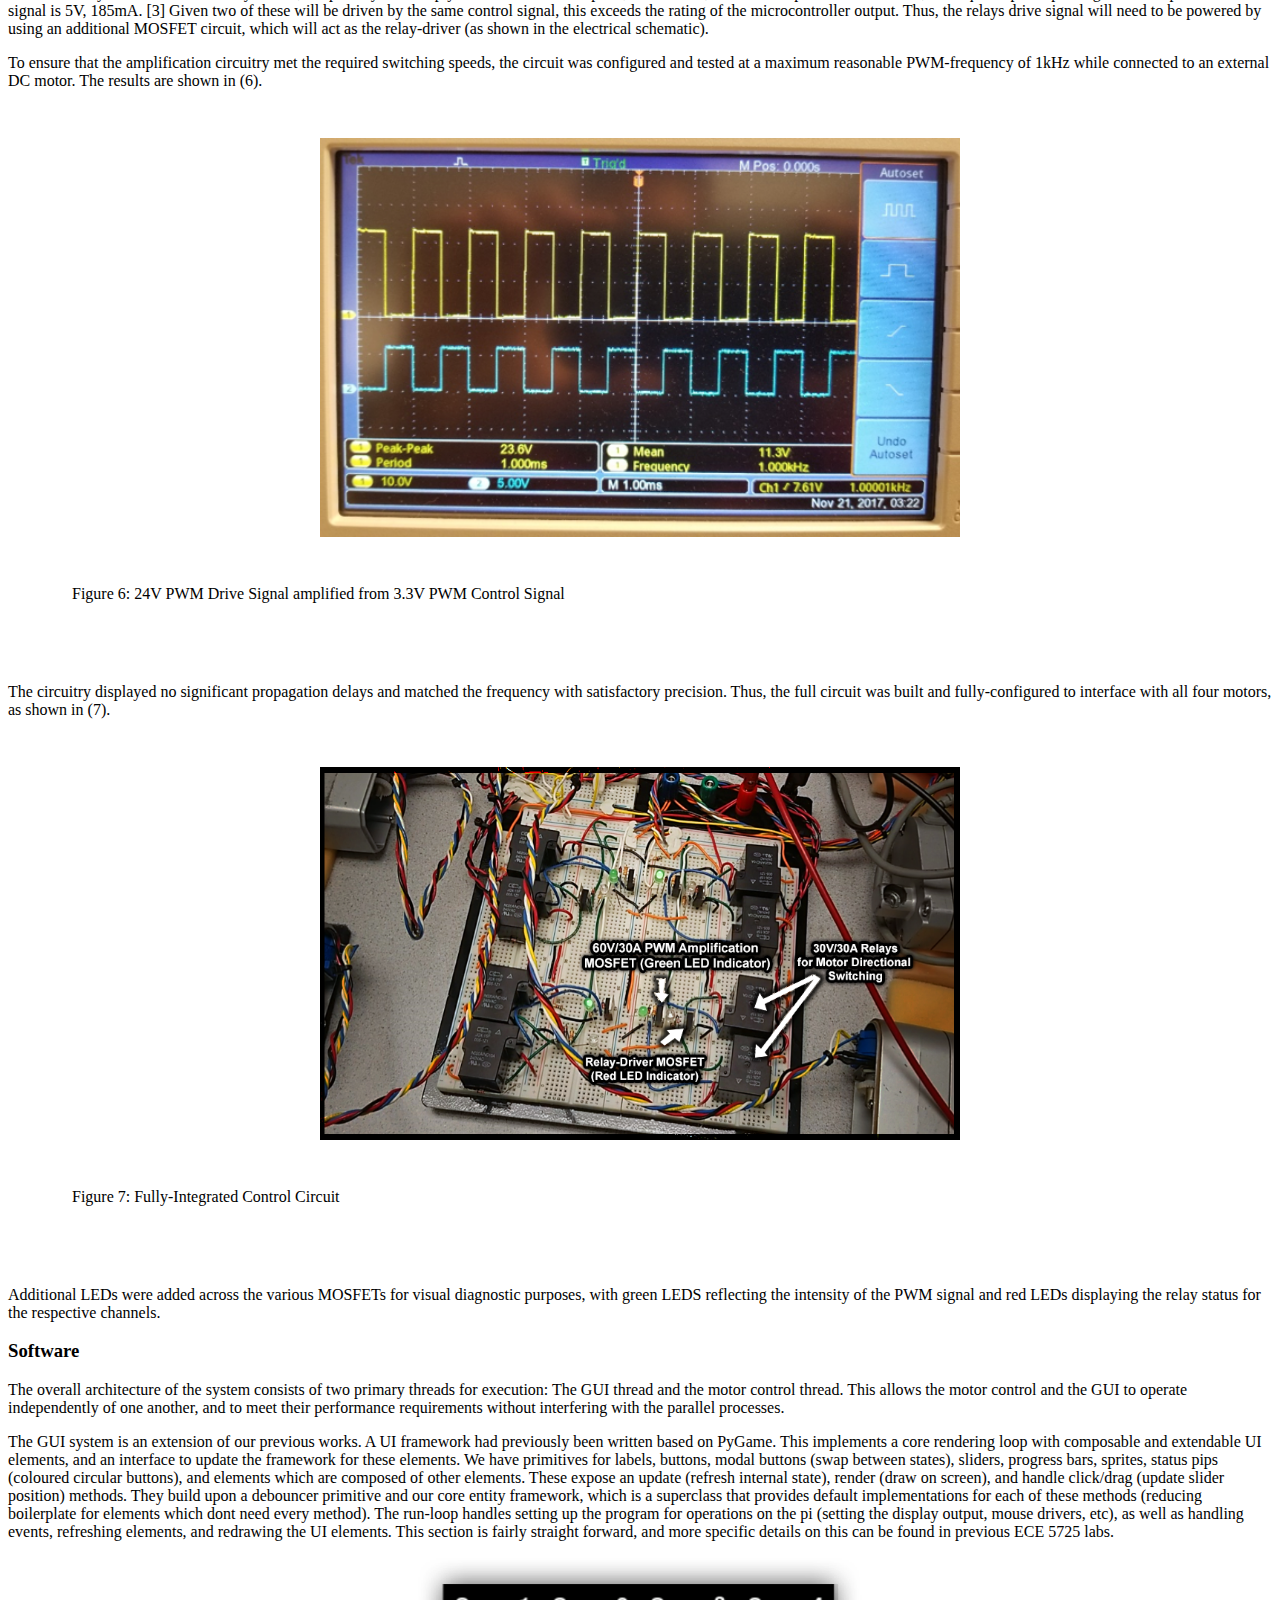
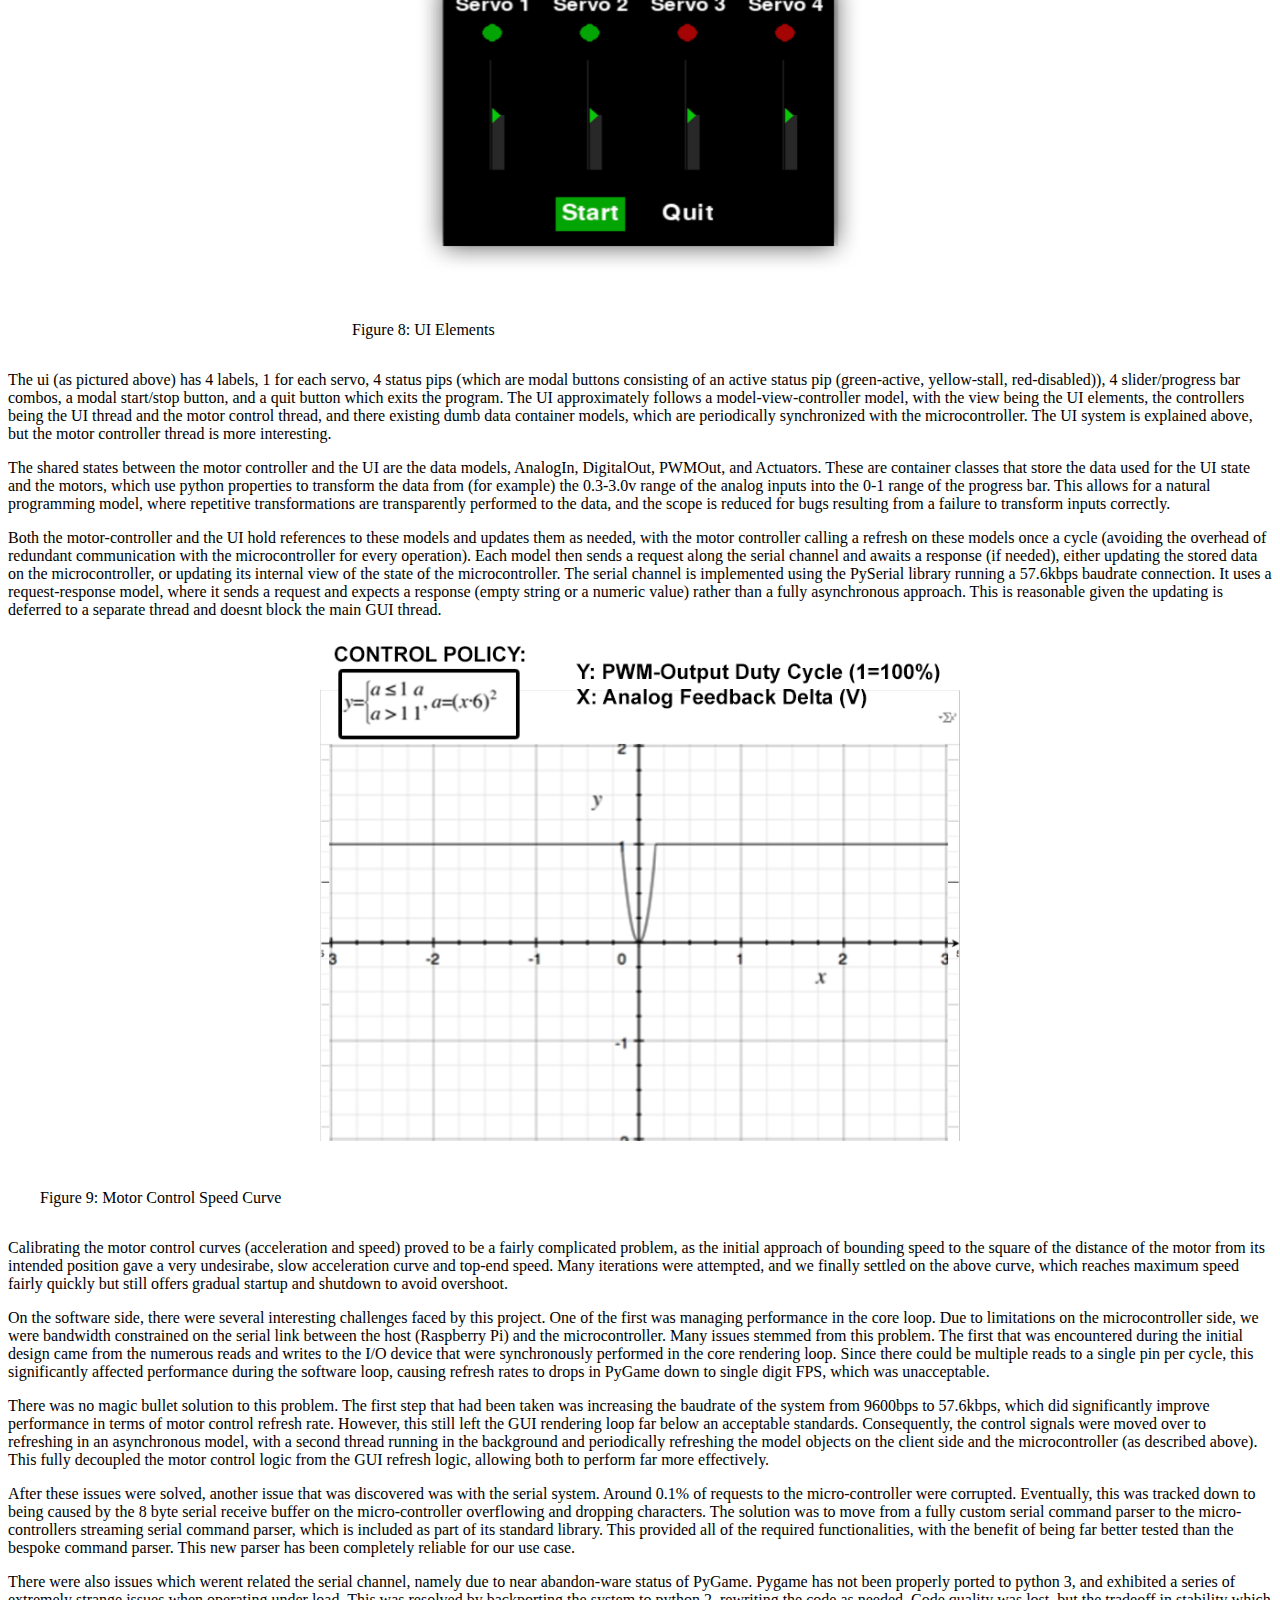
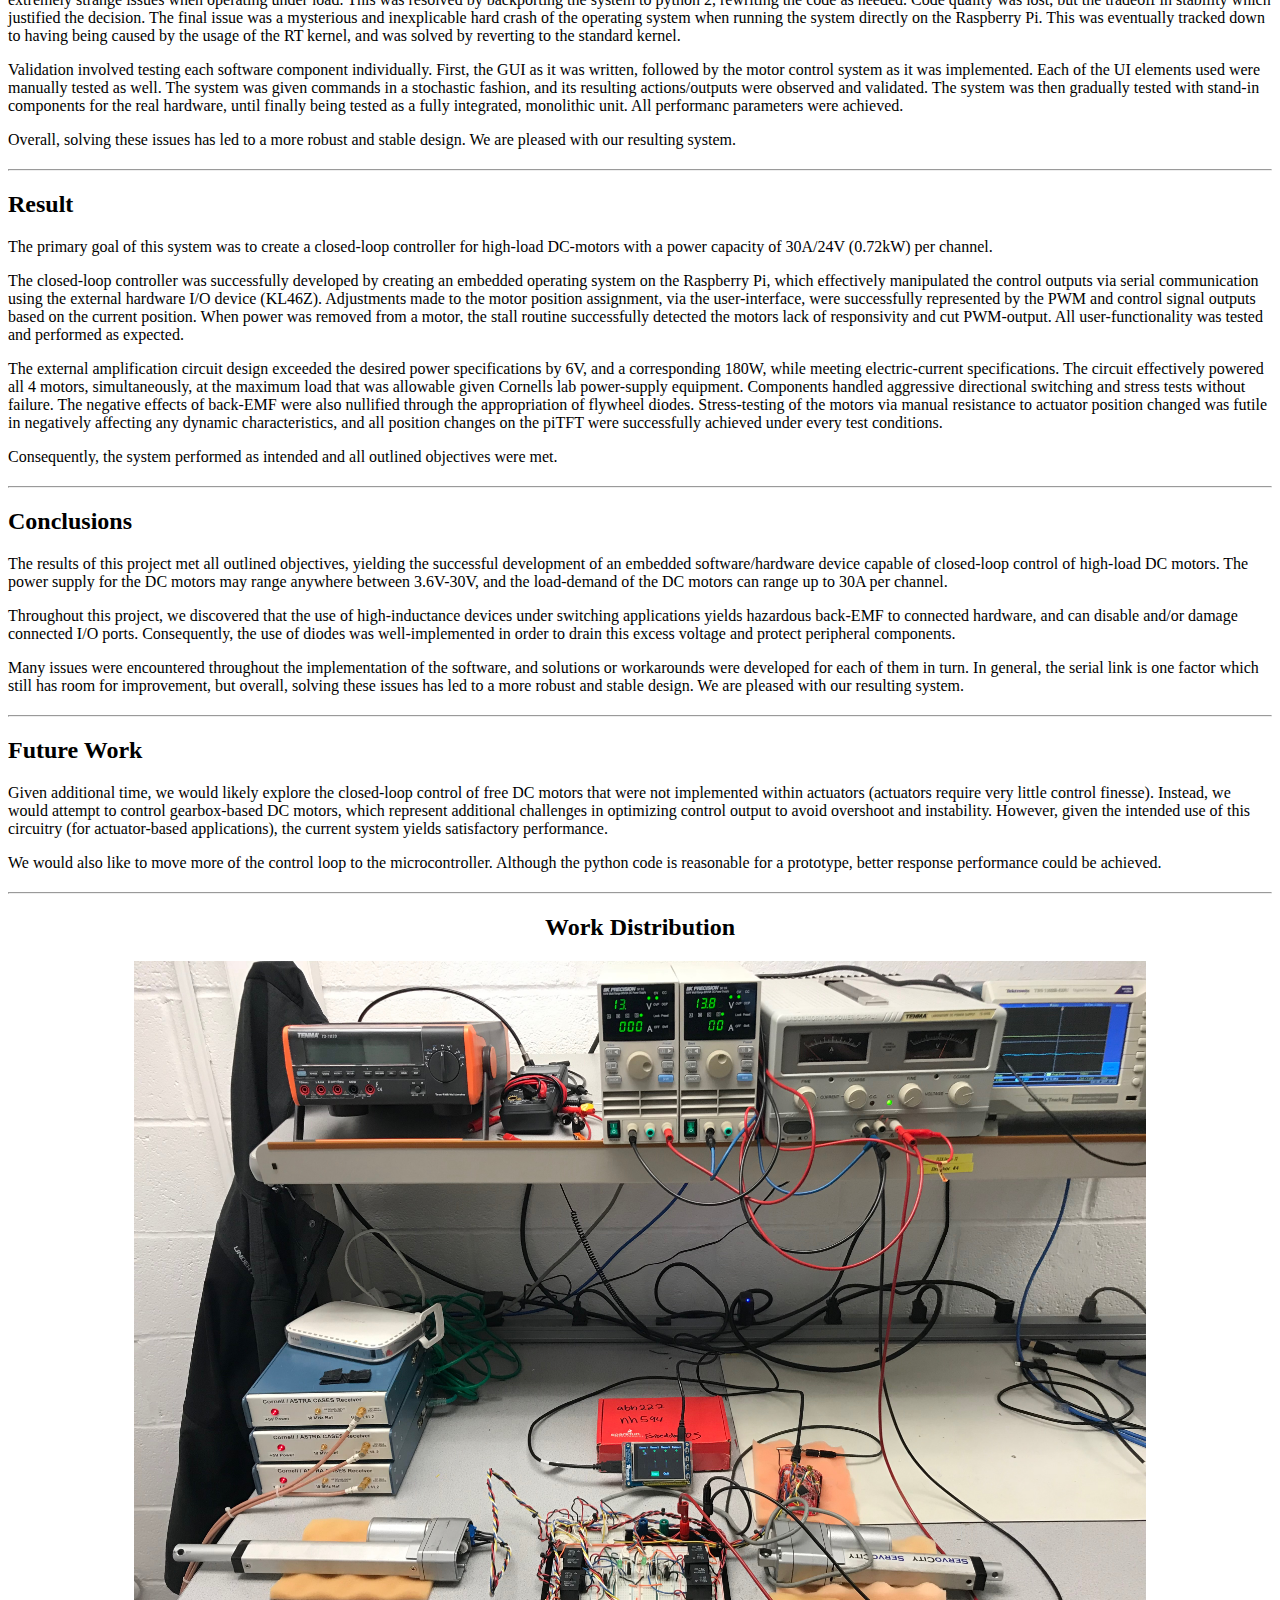
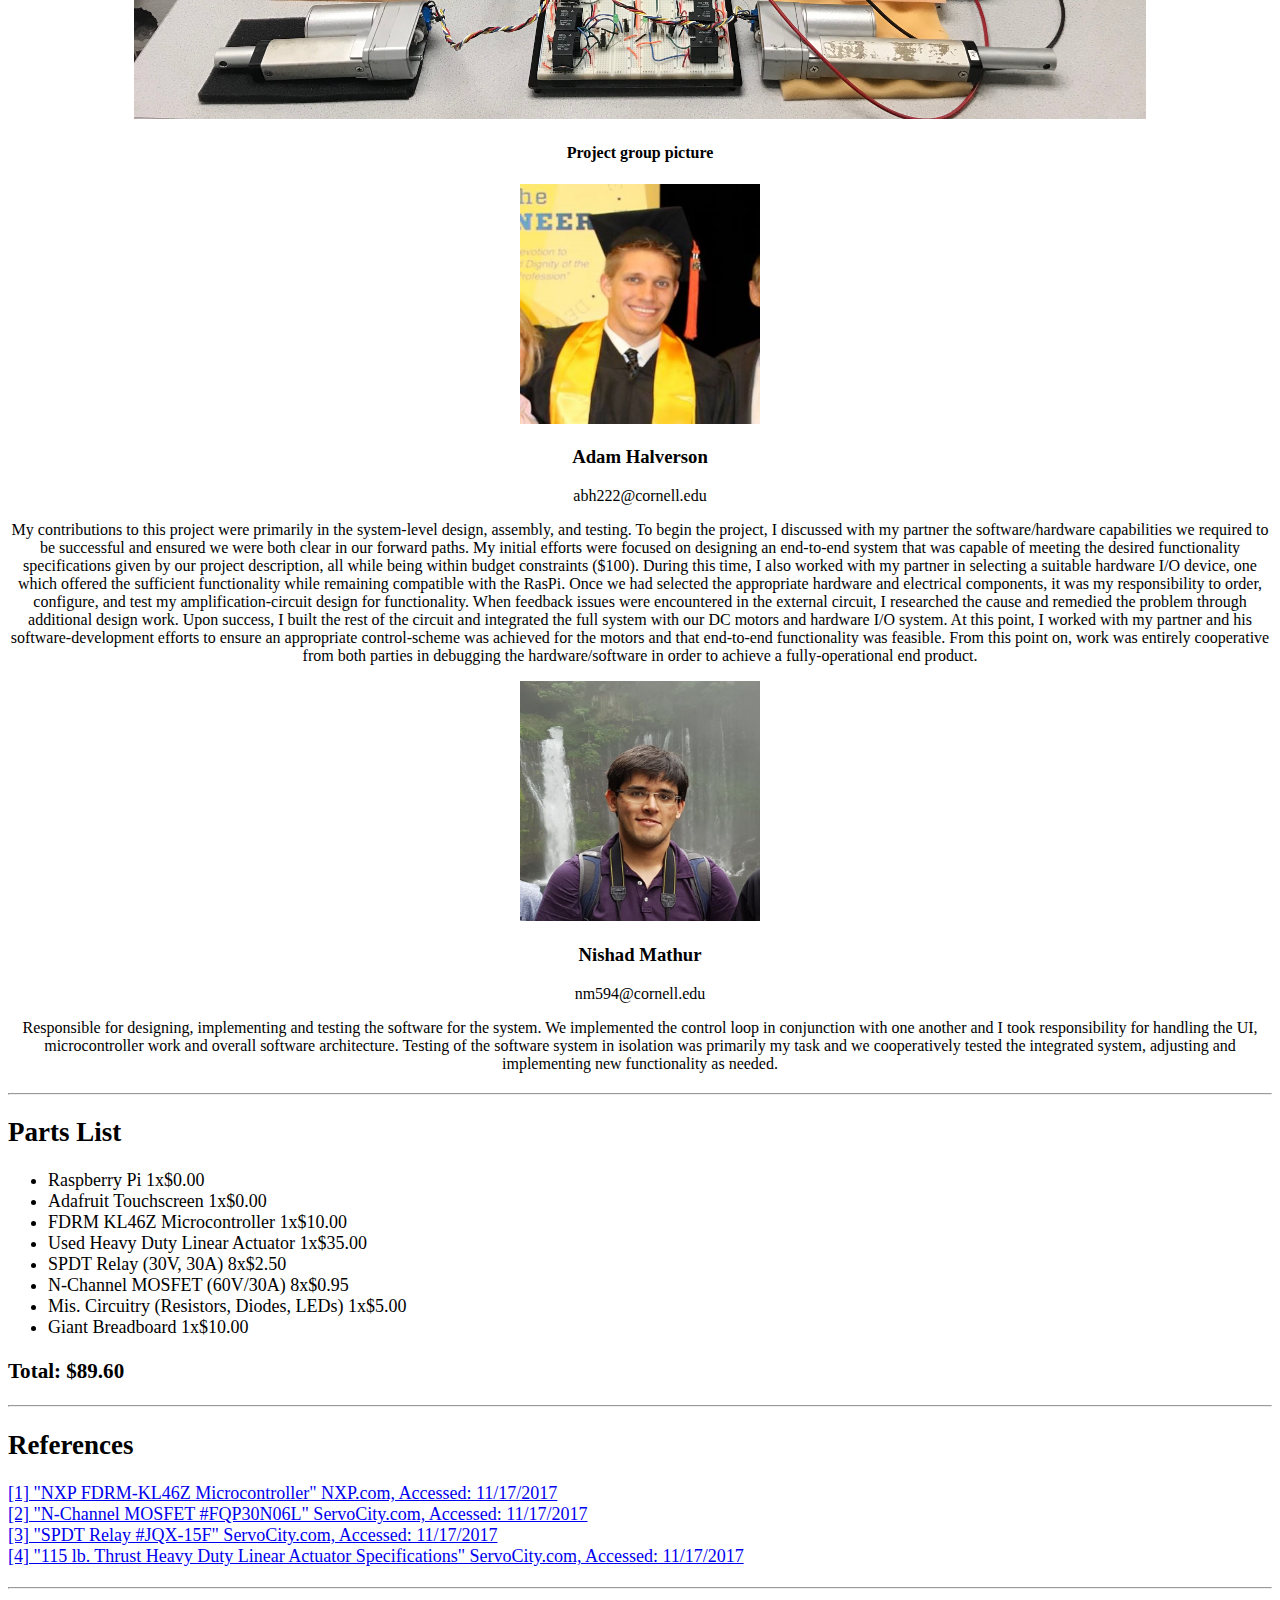
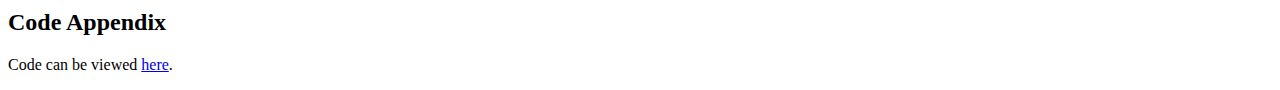
==== commit 473eb277: "small tweek," ====
--- a/docs/index.html
+++ b/docs/index.html
@@ -468,7 +468,6 @@
         </ul>
         <h3>Total: $89.60</h3>
     </div>
-    <hr>
 
     <hr id="references">
 
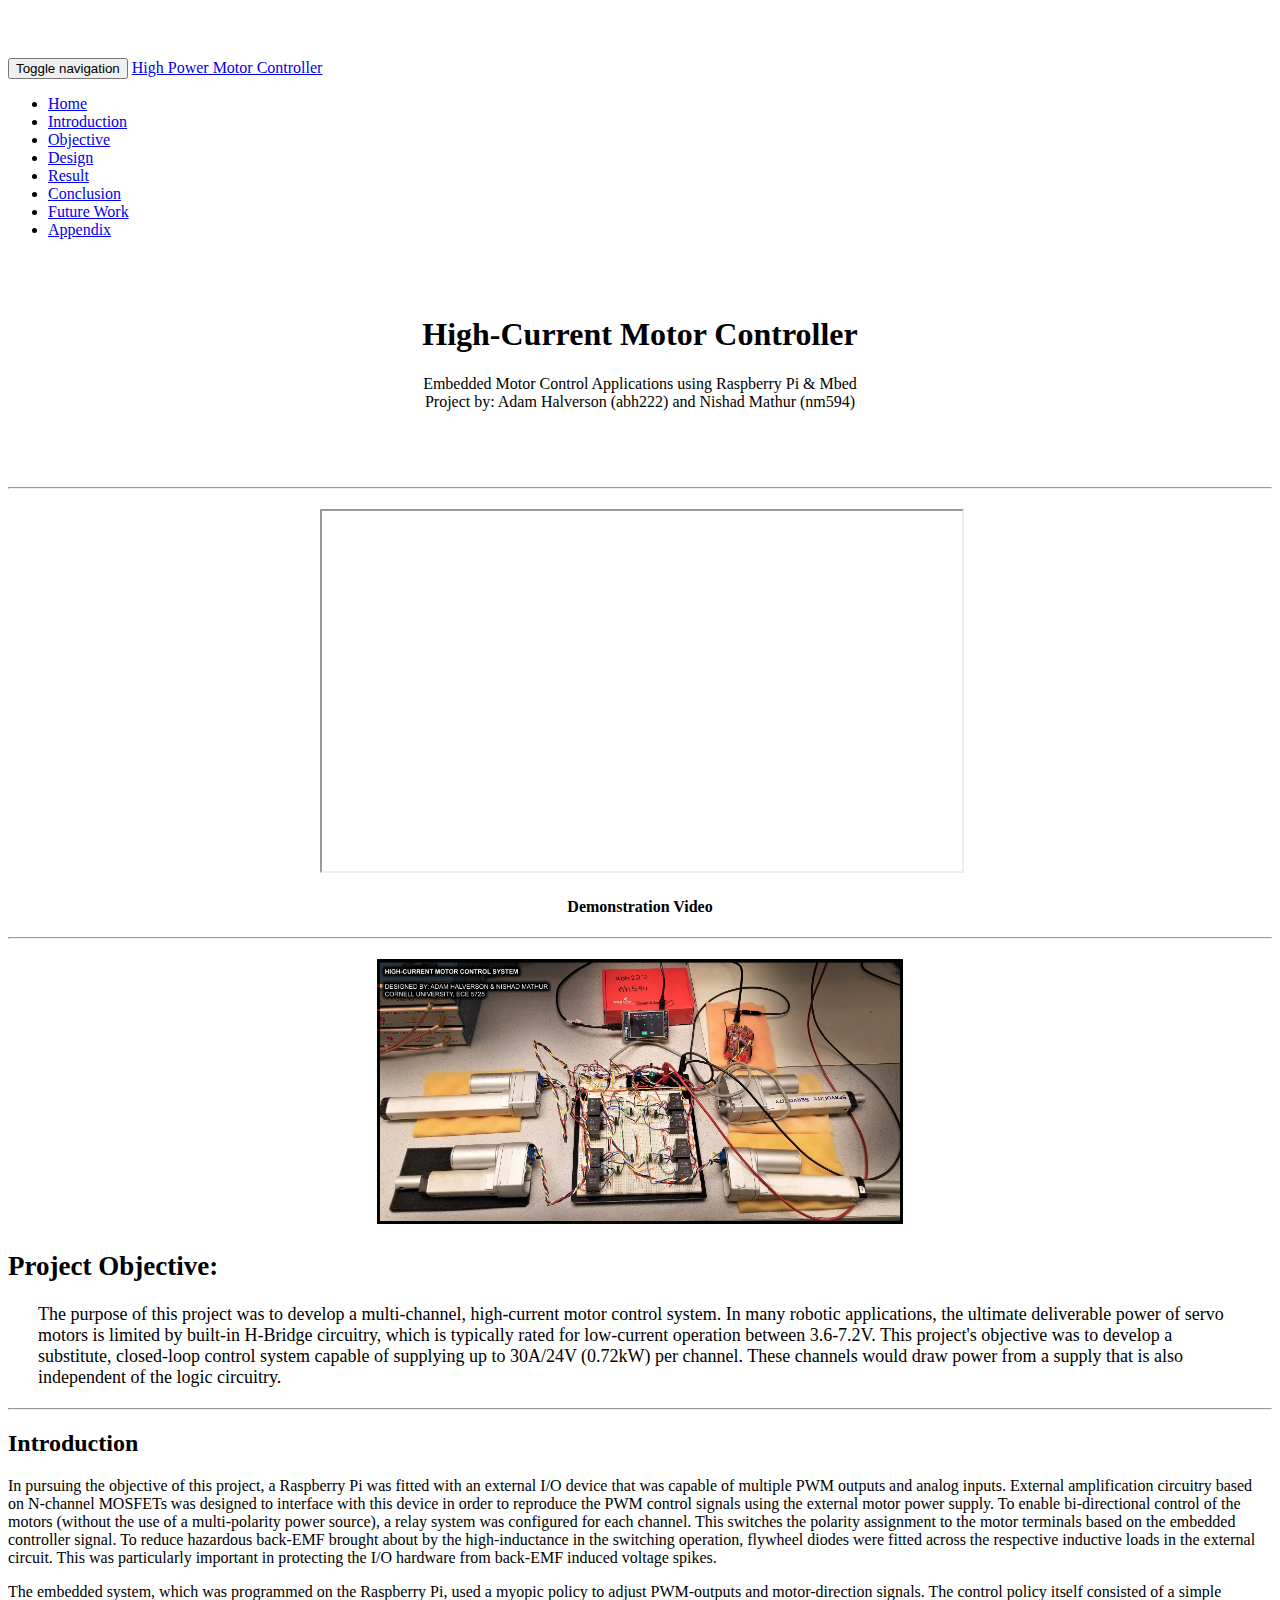
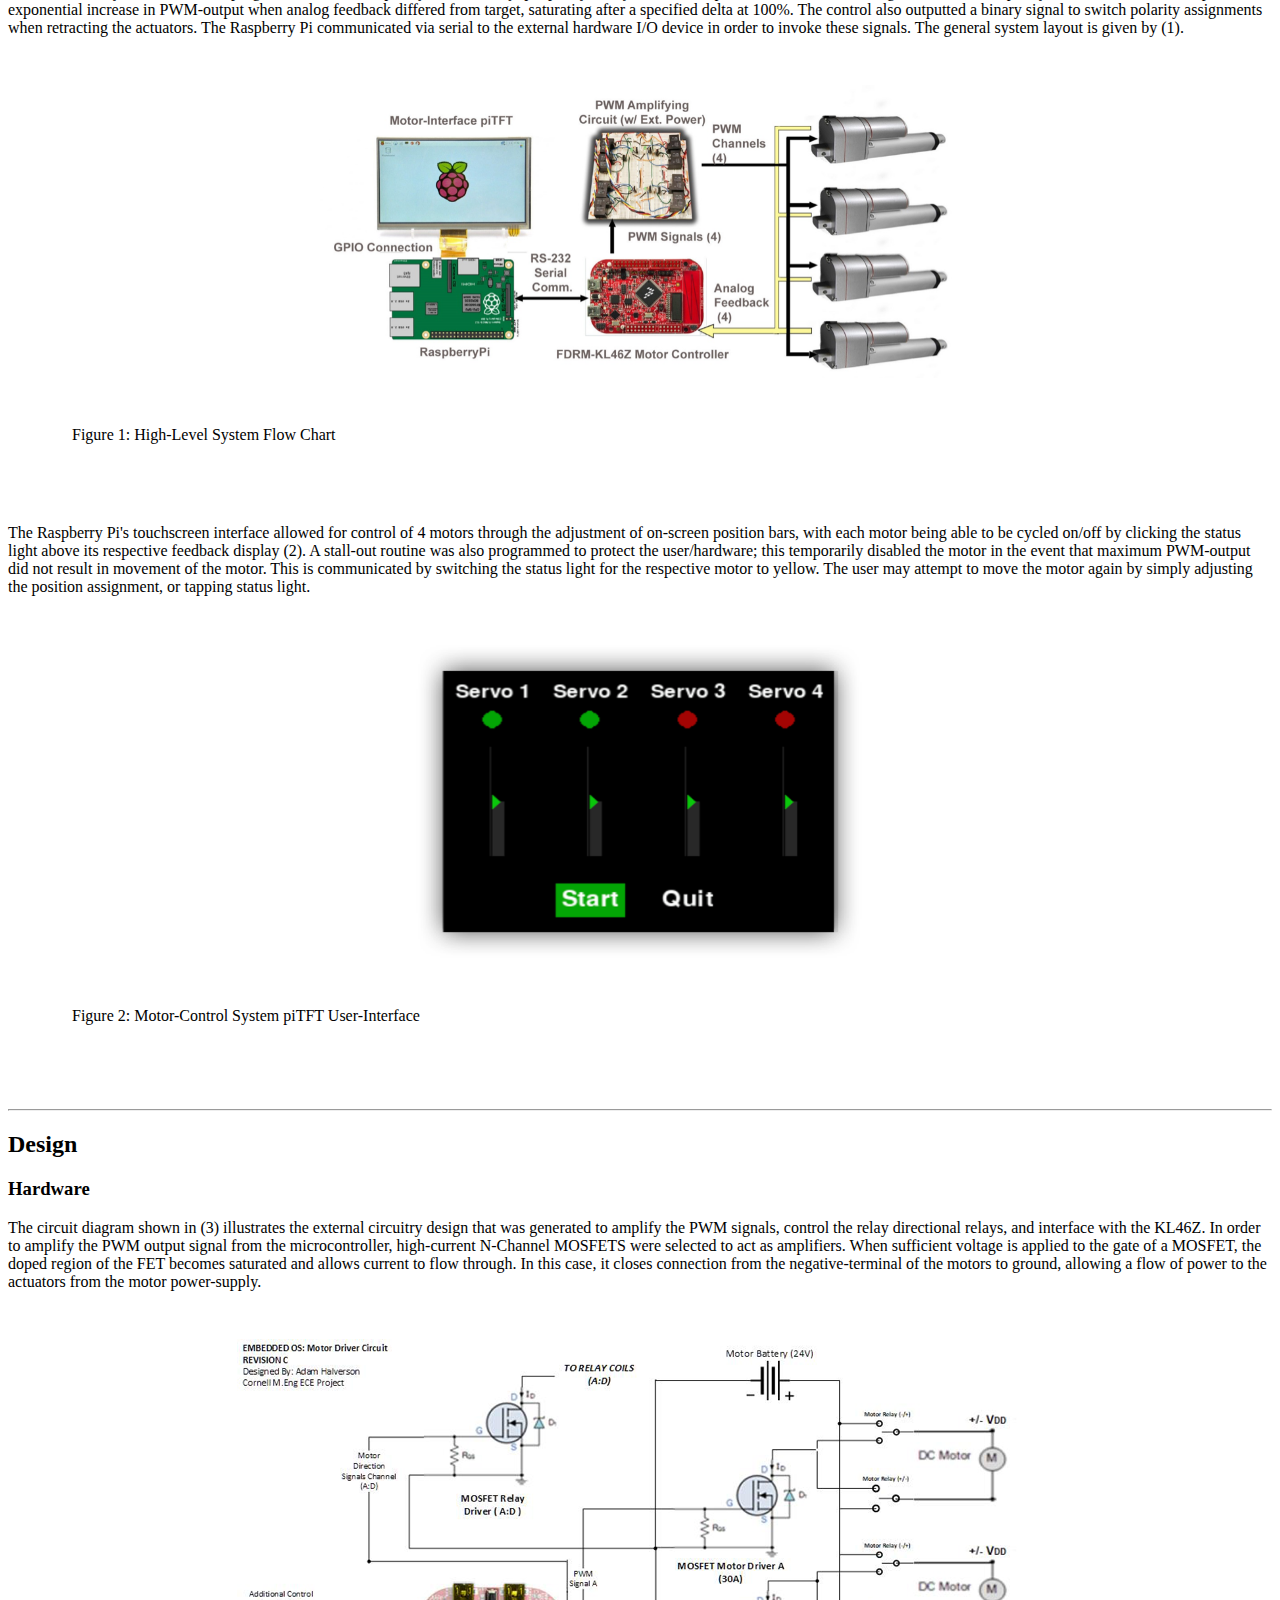
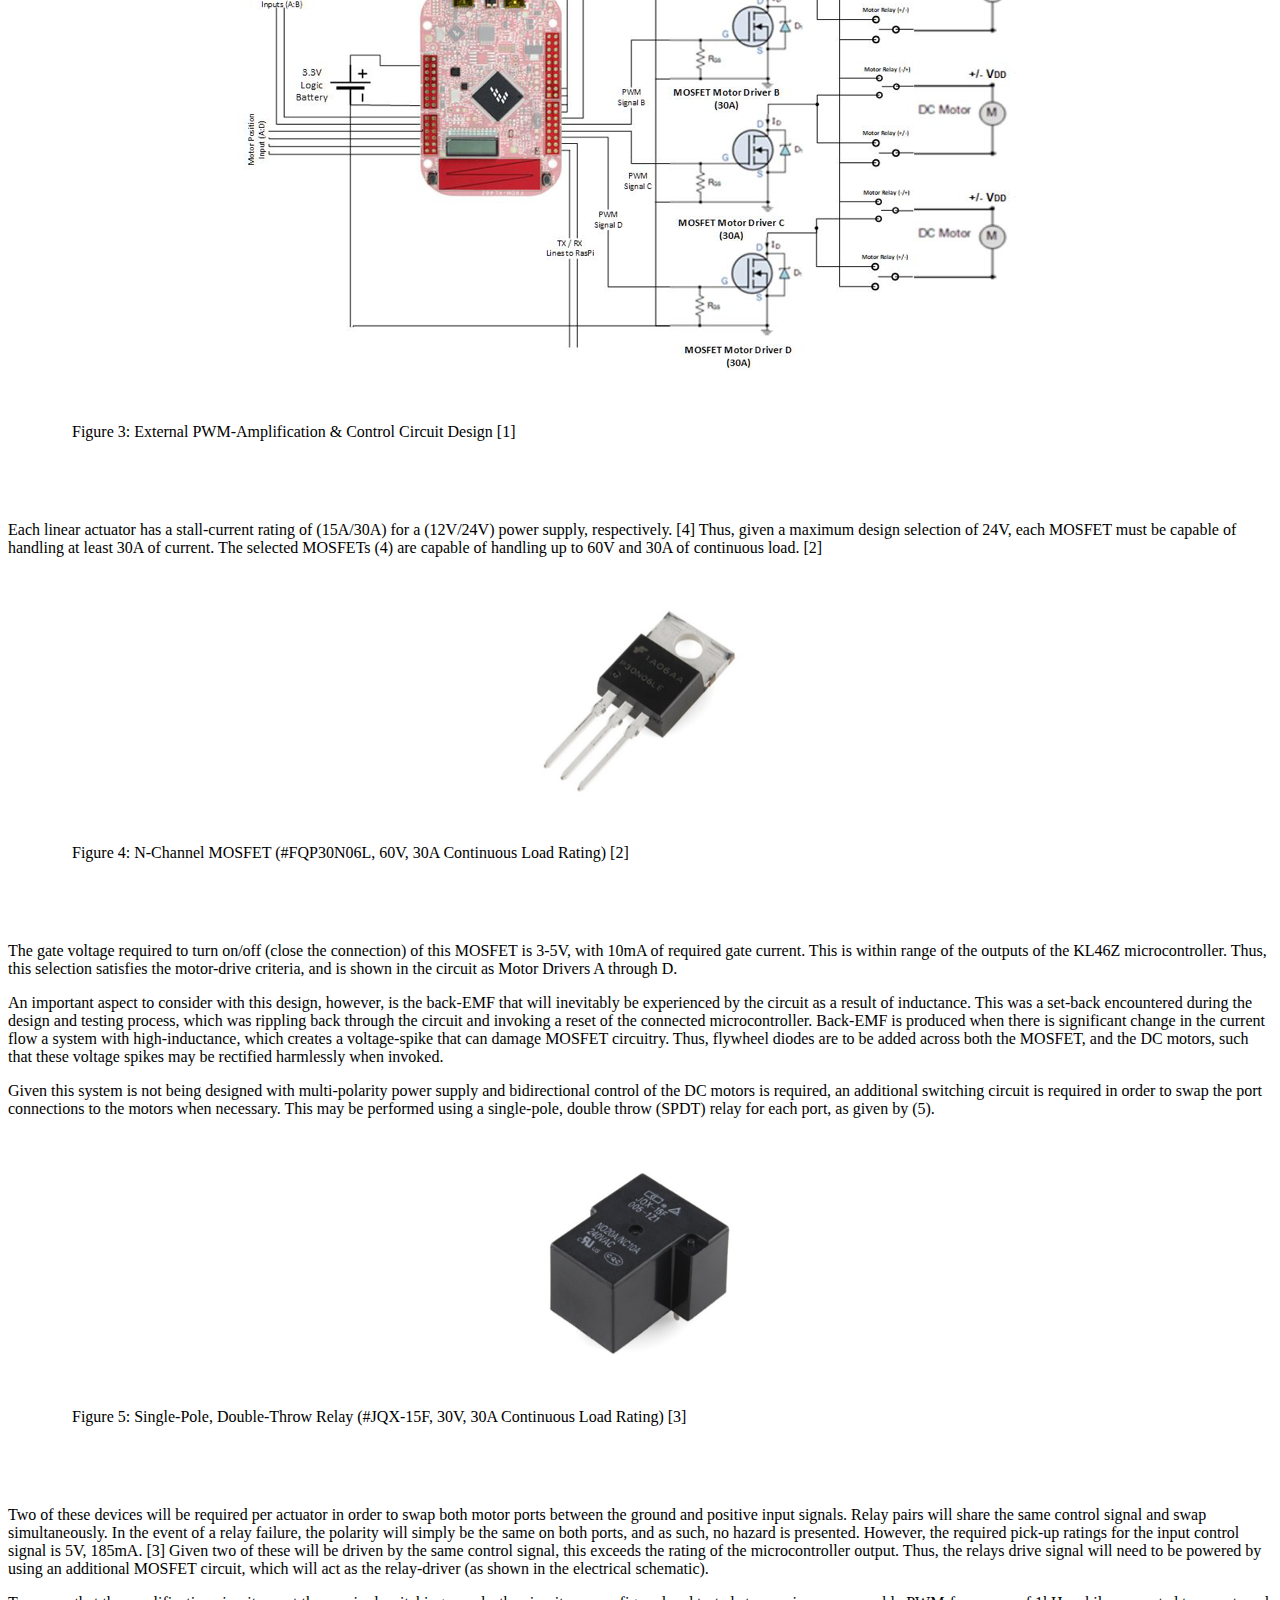
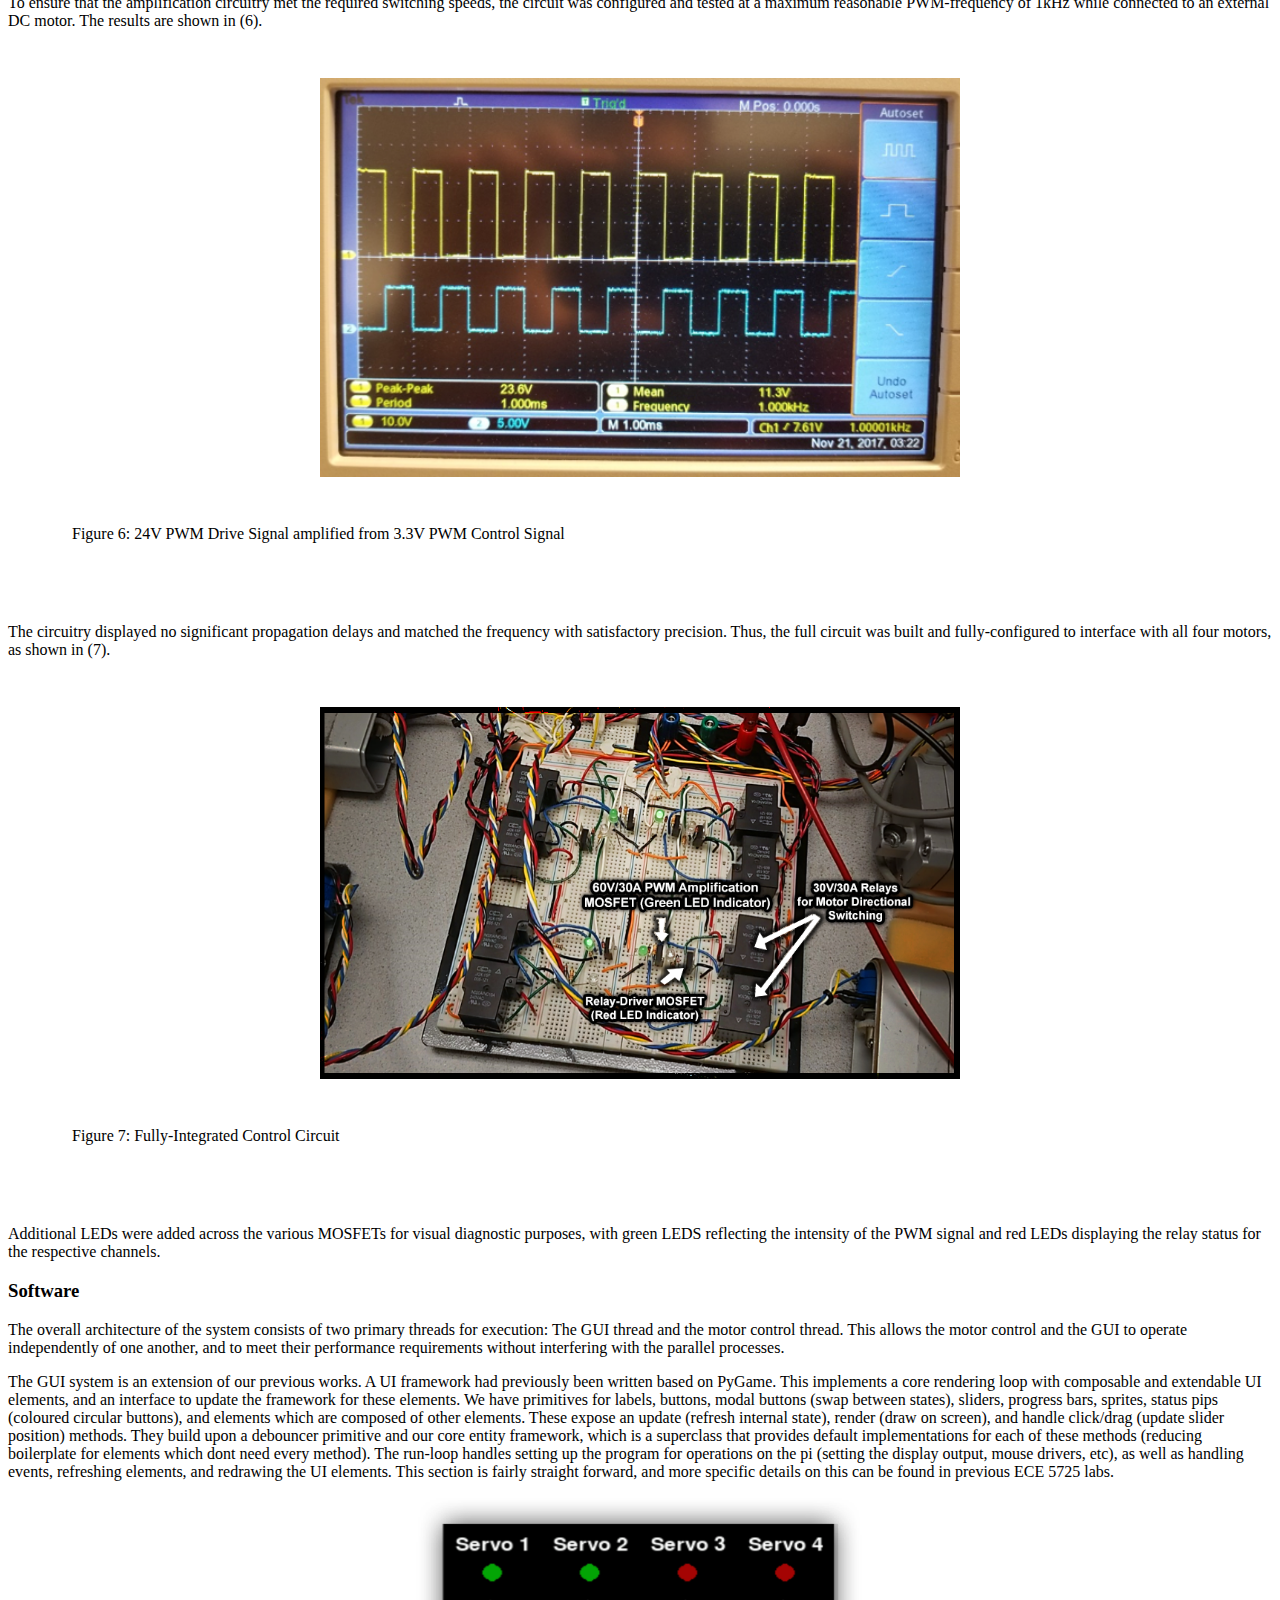
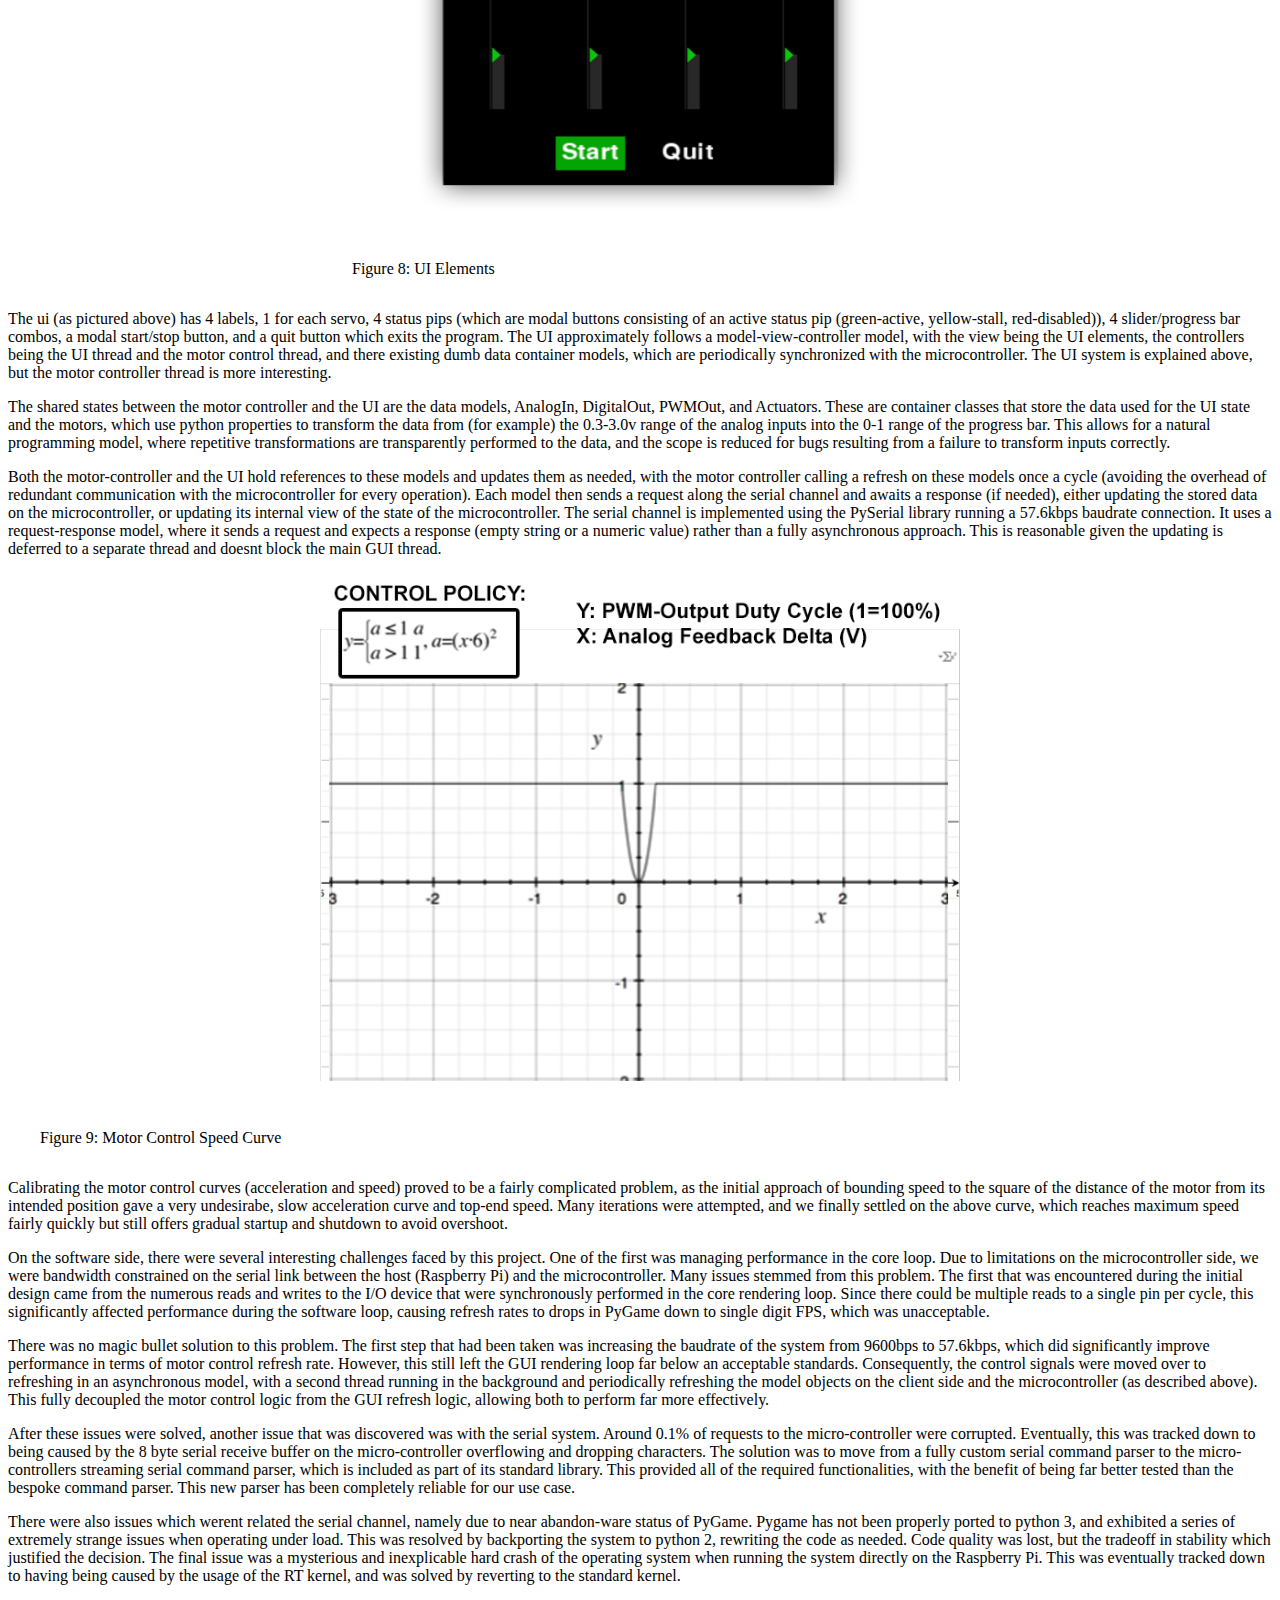
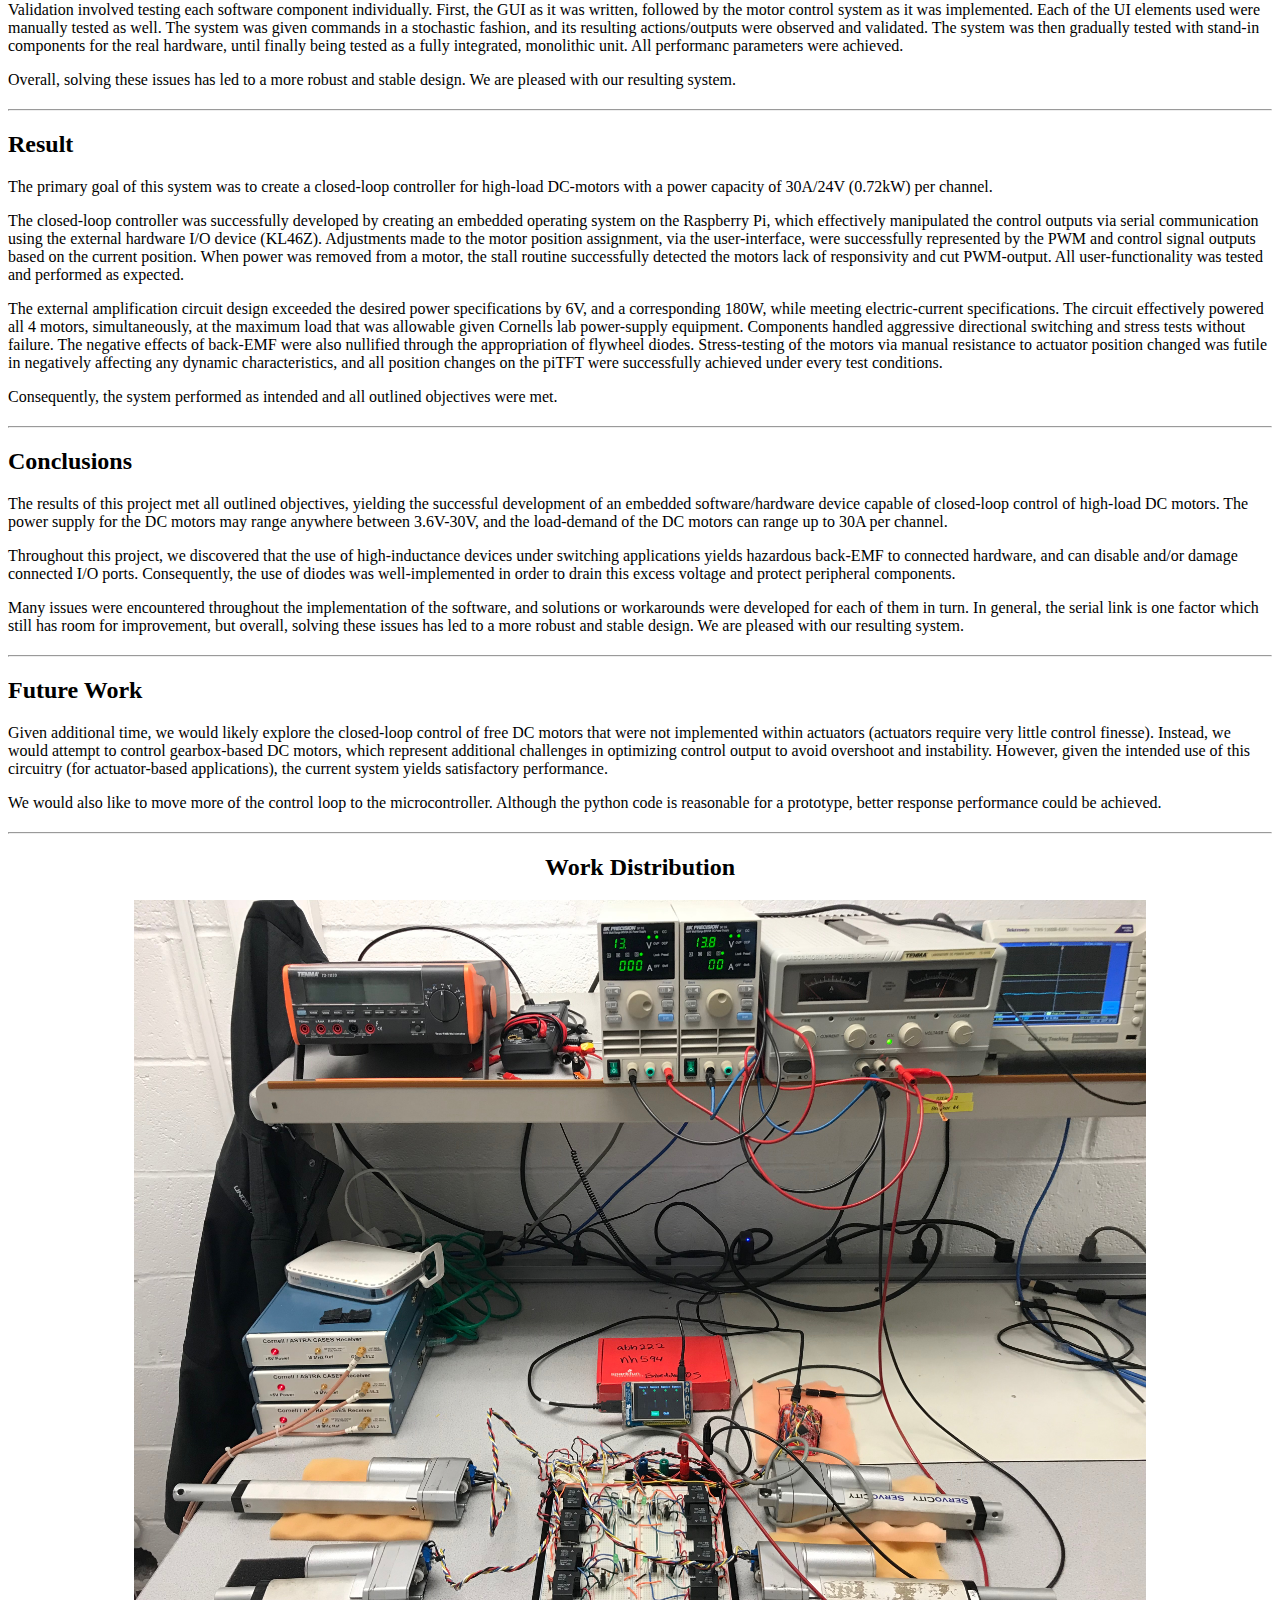
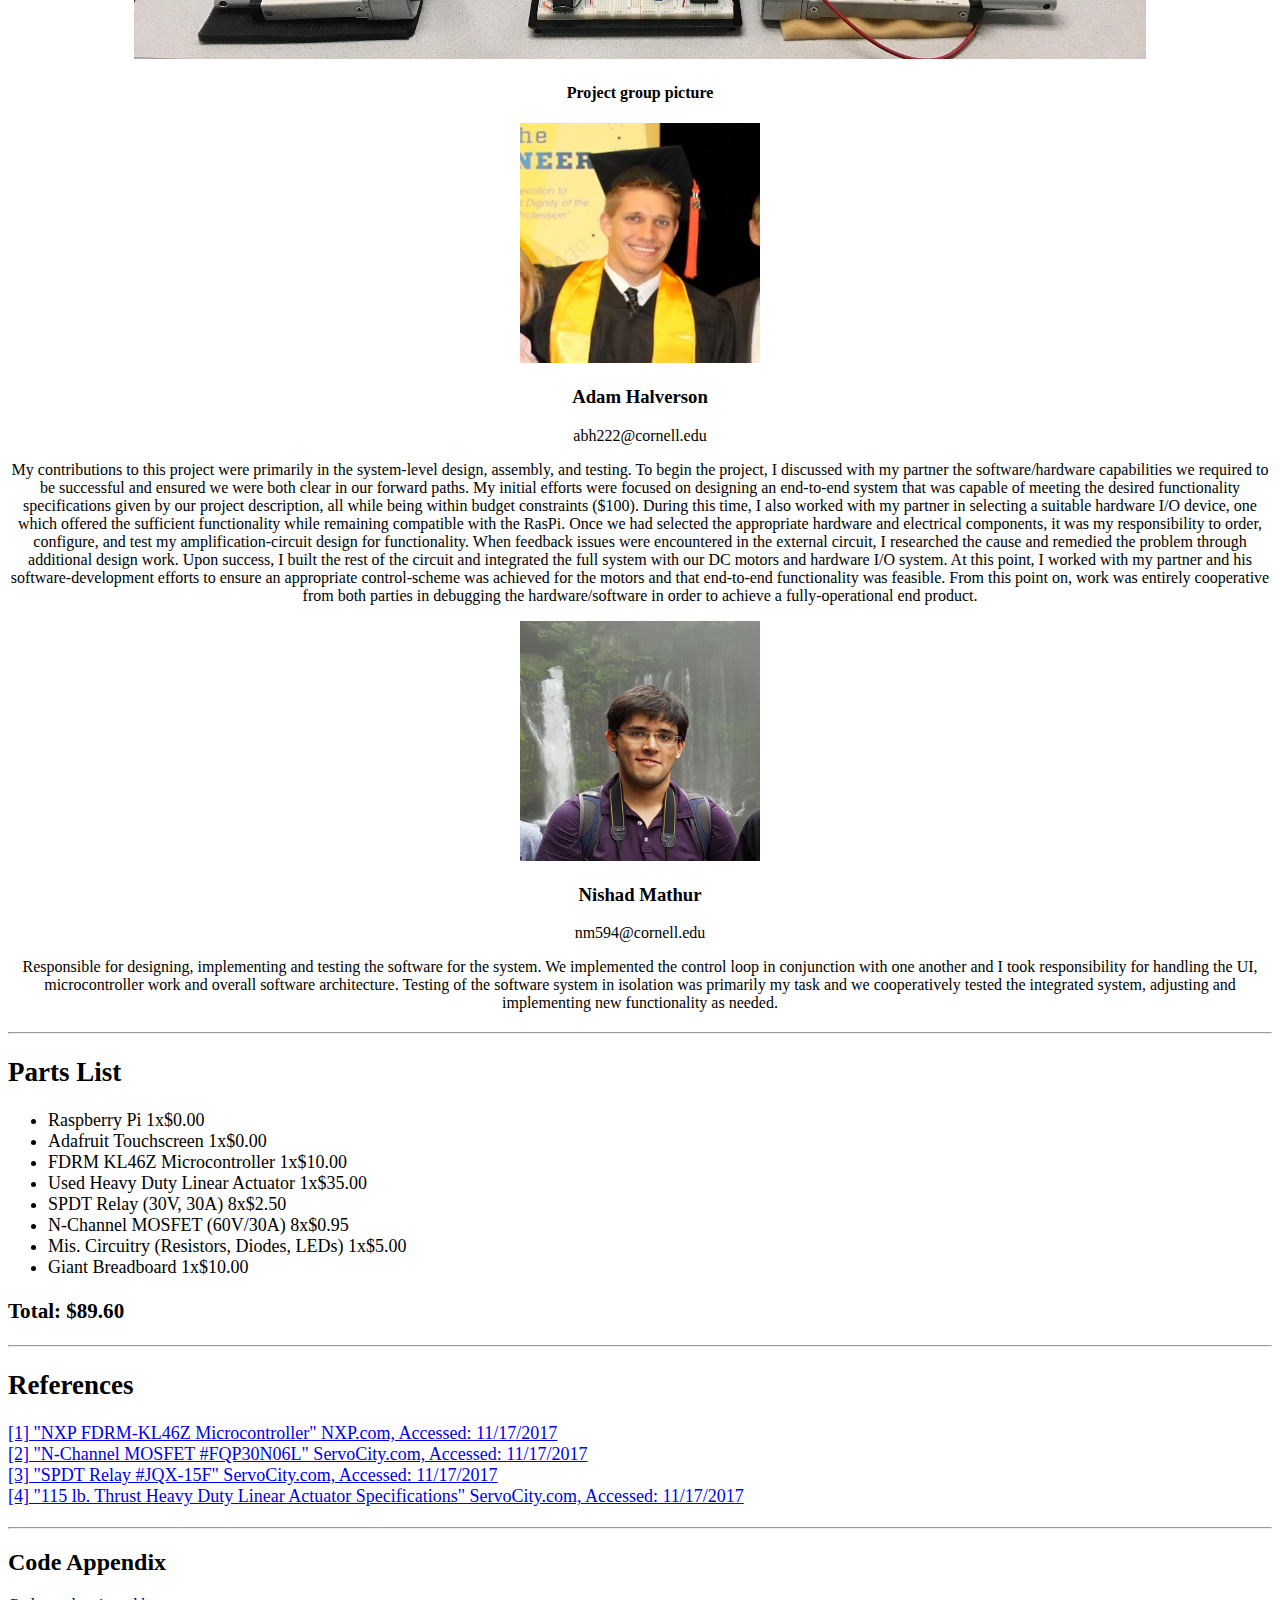
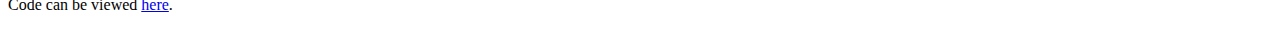
==== commit 4ce2fd82: "small tweek," ====
--- a/docs/index.html
+++ b/docs/index.html
@@ -116,7 +116,7 @@
             attempt to move the motor again by simply adjusting the position assignment, or tapping status light.
         </p>
         <div class="figure">
-            <img src="pics/ui.png" class="ui-no-resize img-responsive center-block" alt="">
+            <img src="pics/ui.png" class="ui-no-resize img-responsive center-block small-img" alt="">
             <p class="text-center caption">
                 Figure 2: Motor-Control System piTFT User-Interface
             </p>
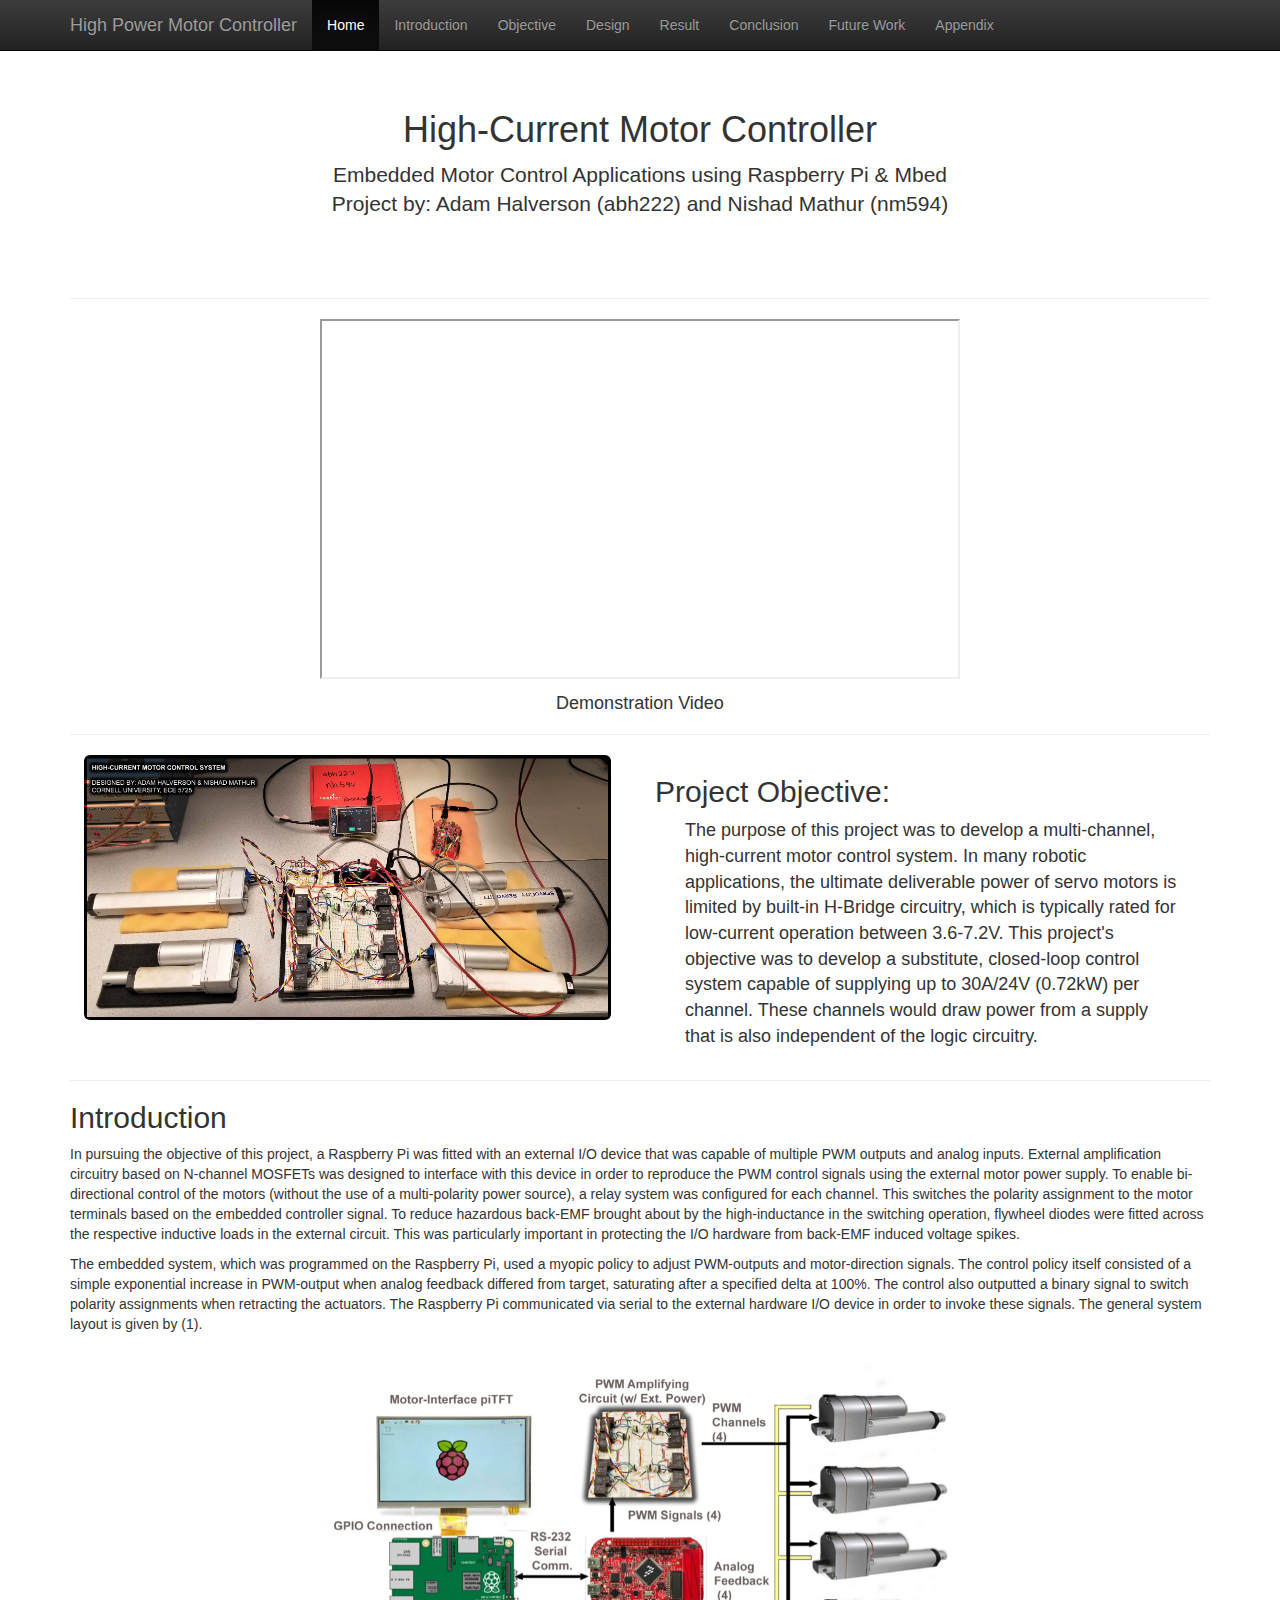
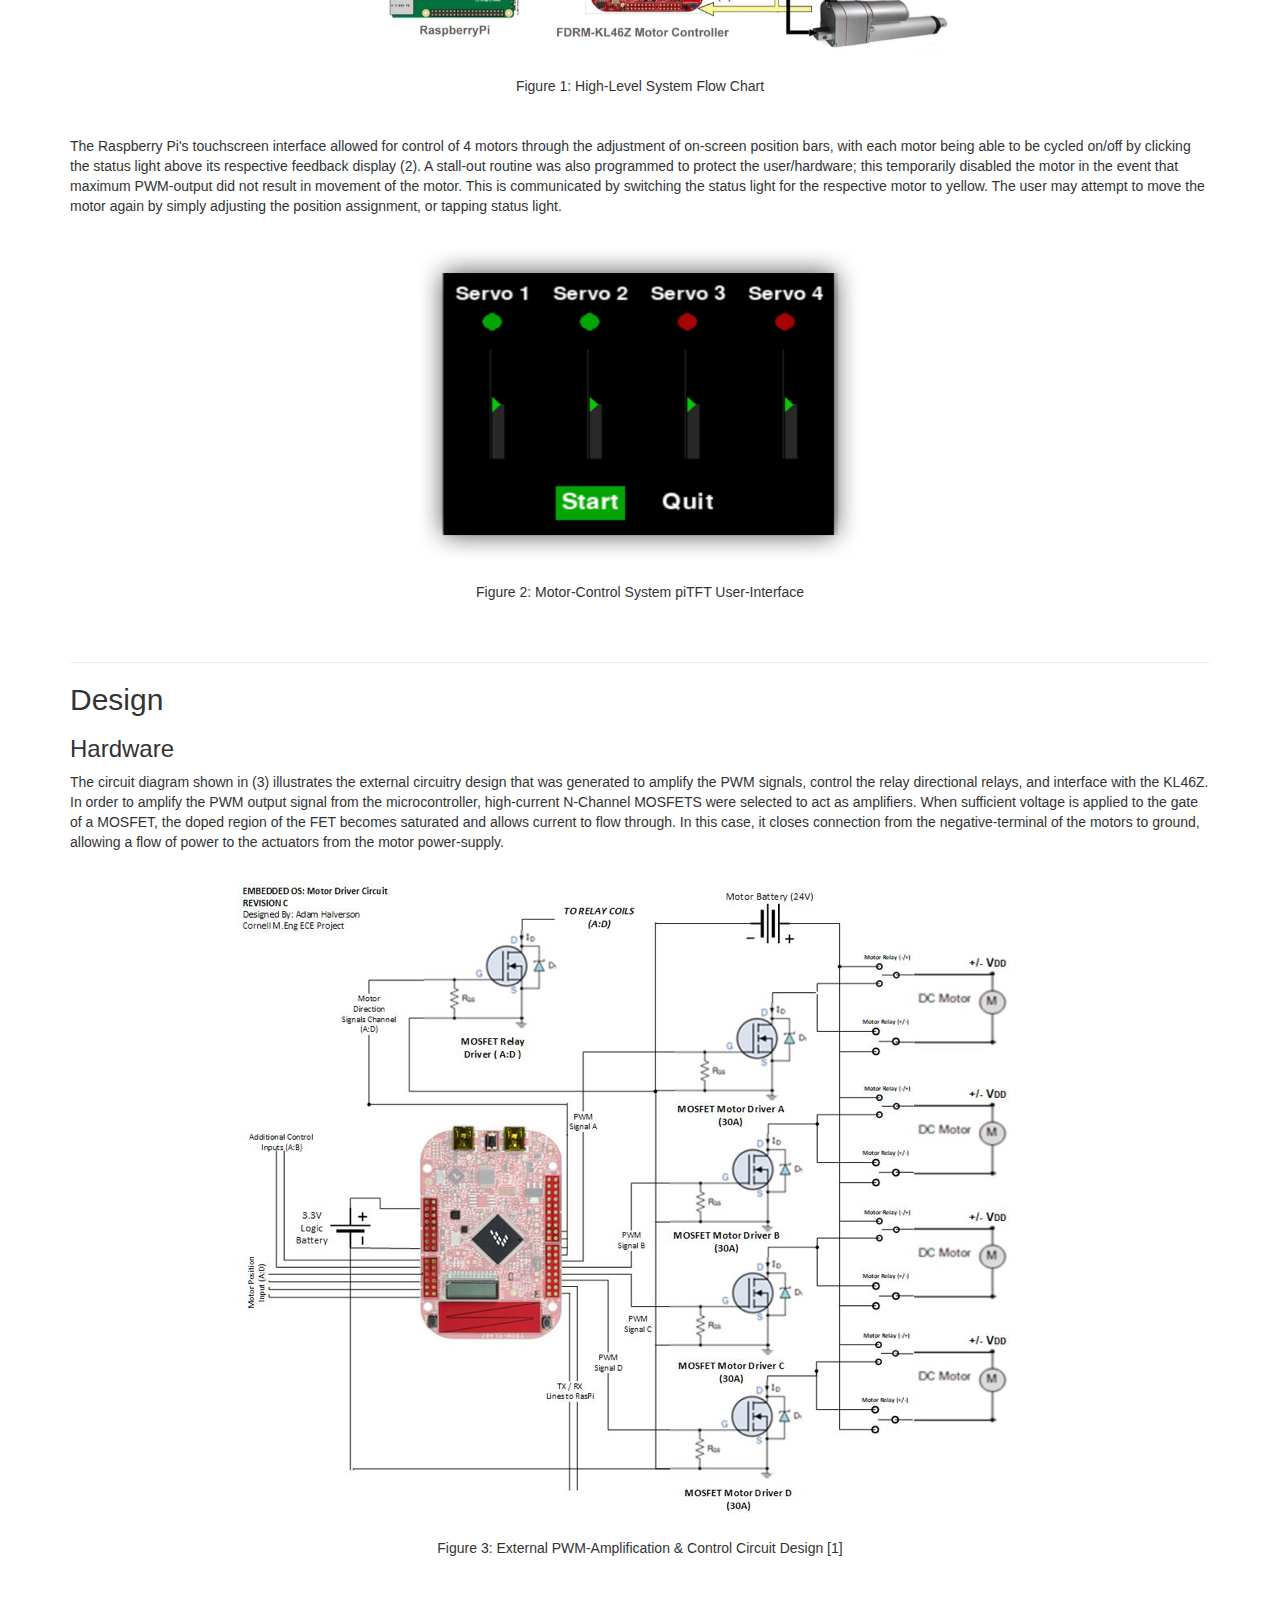
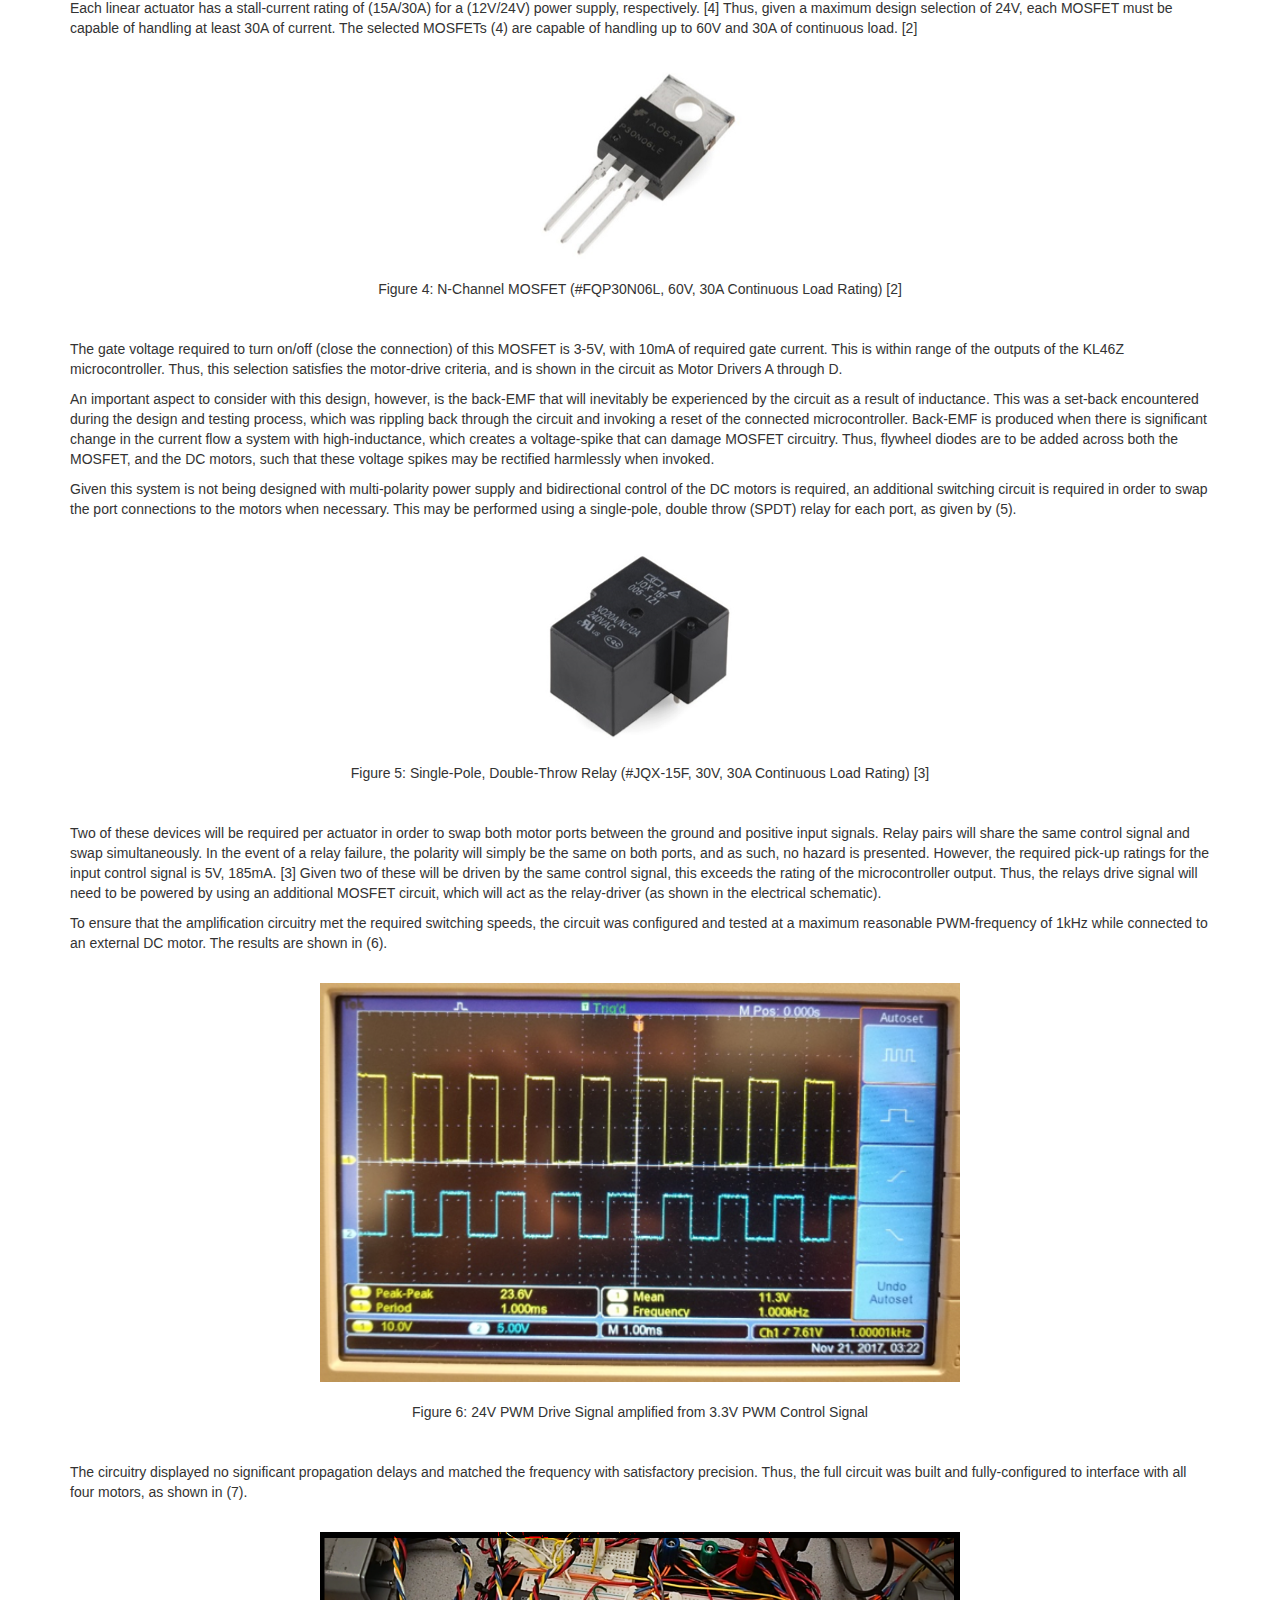
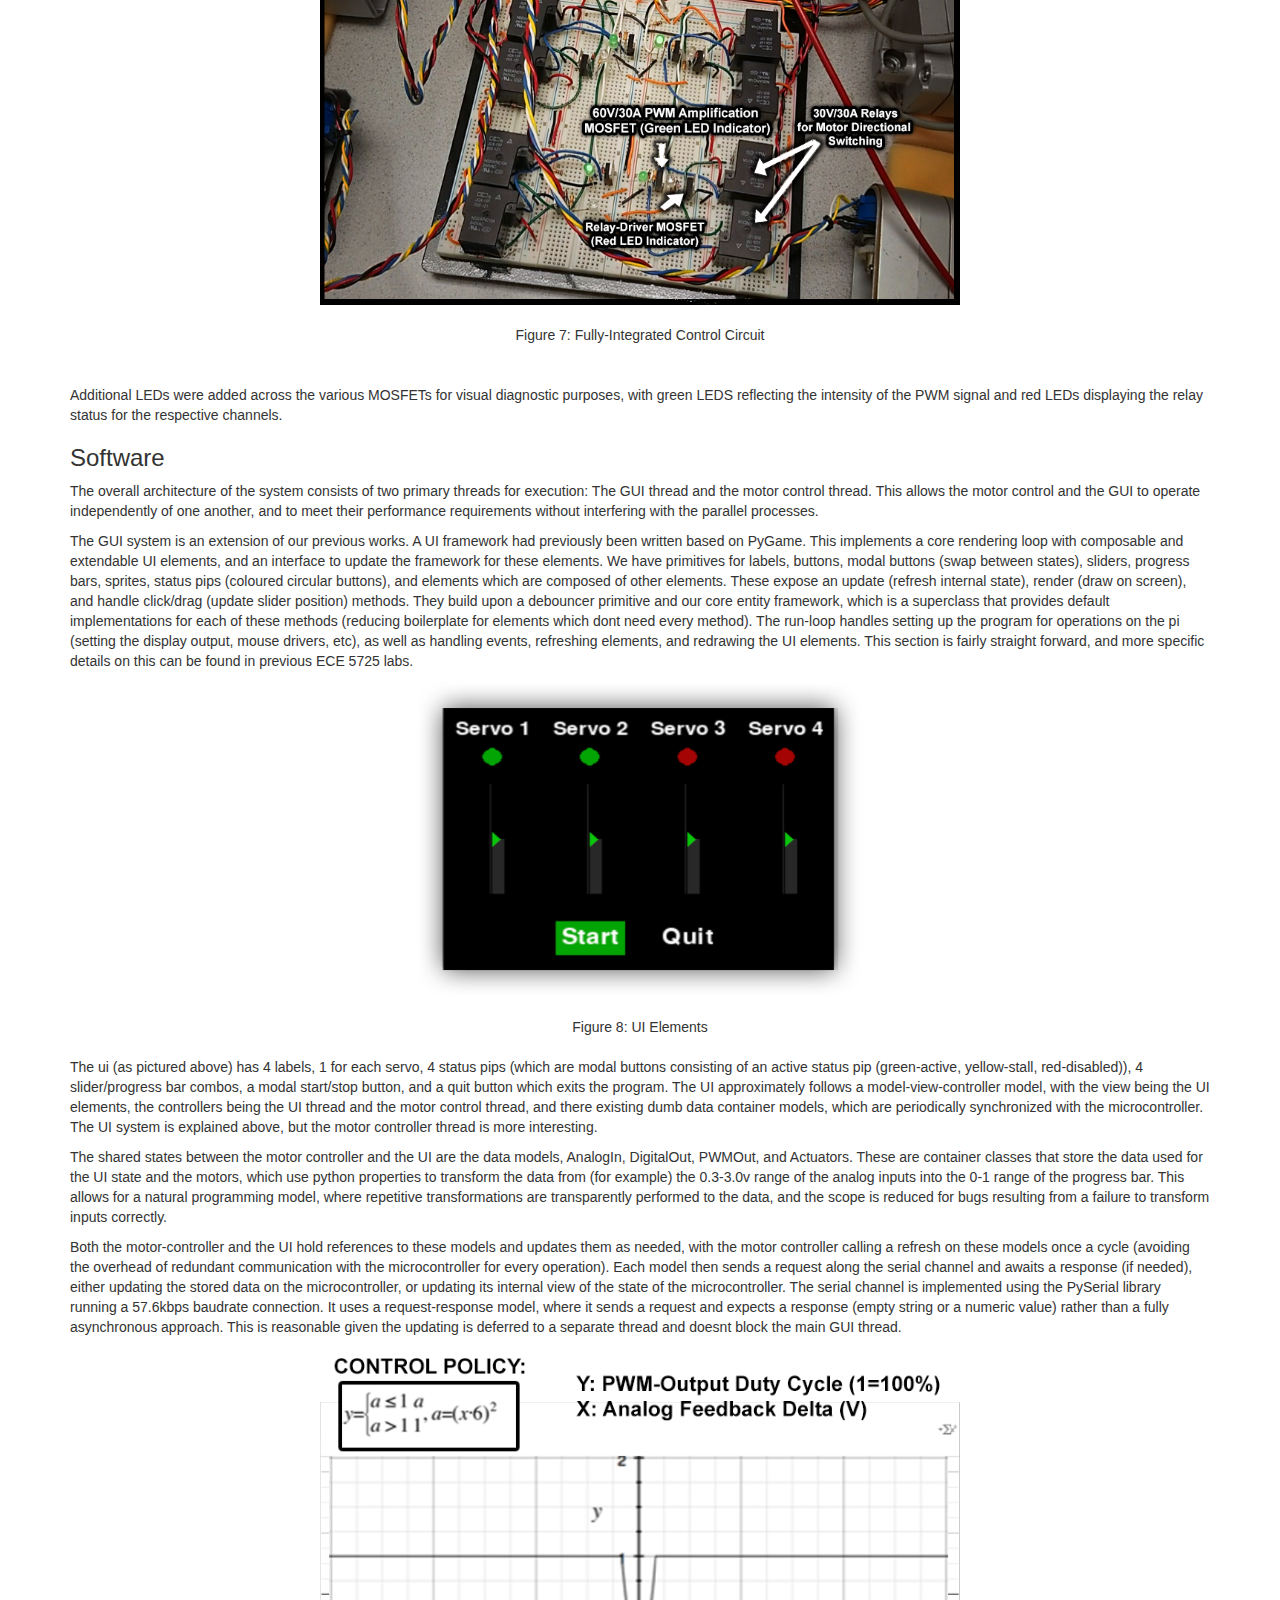
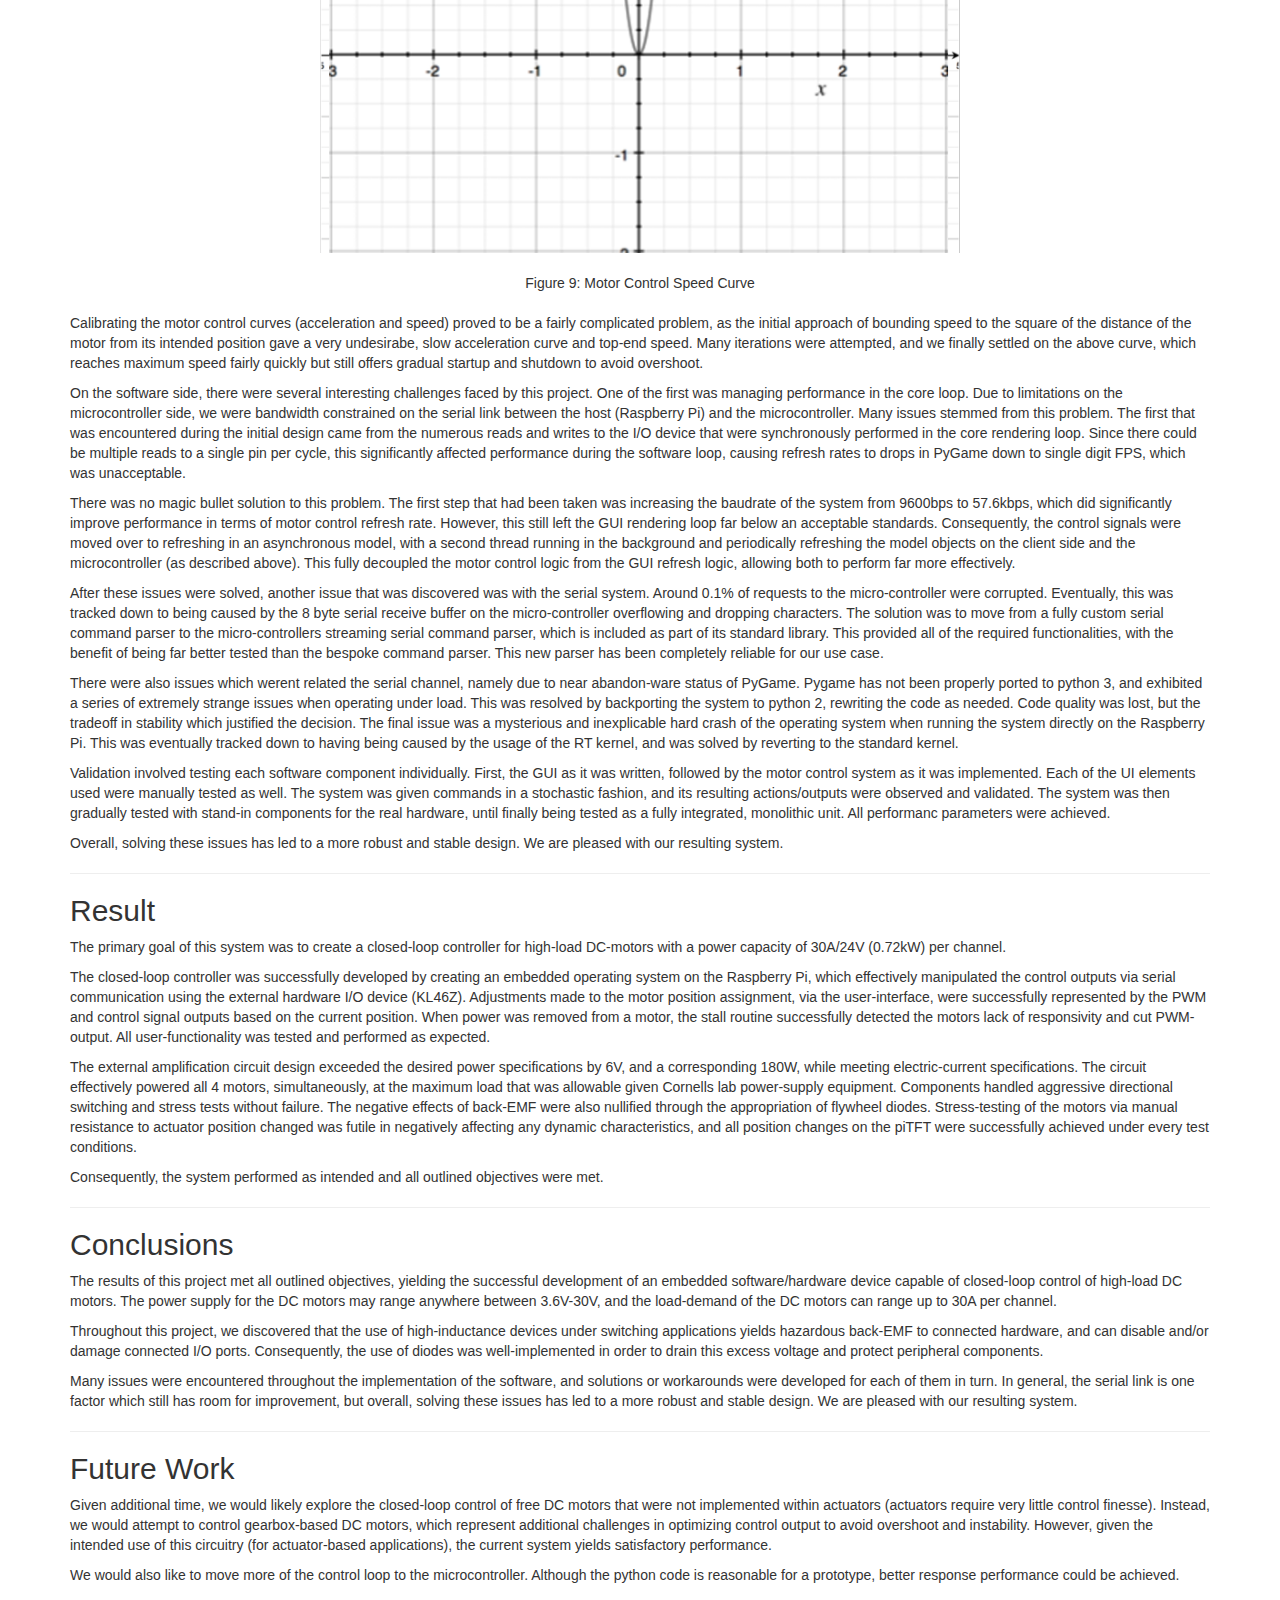
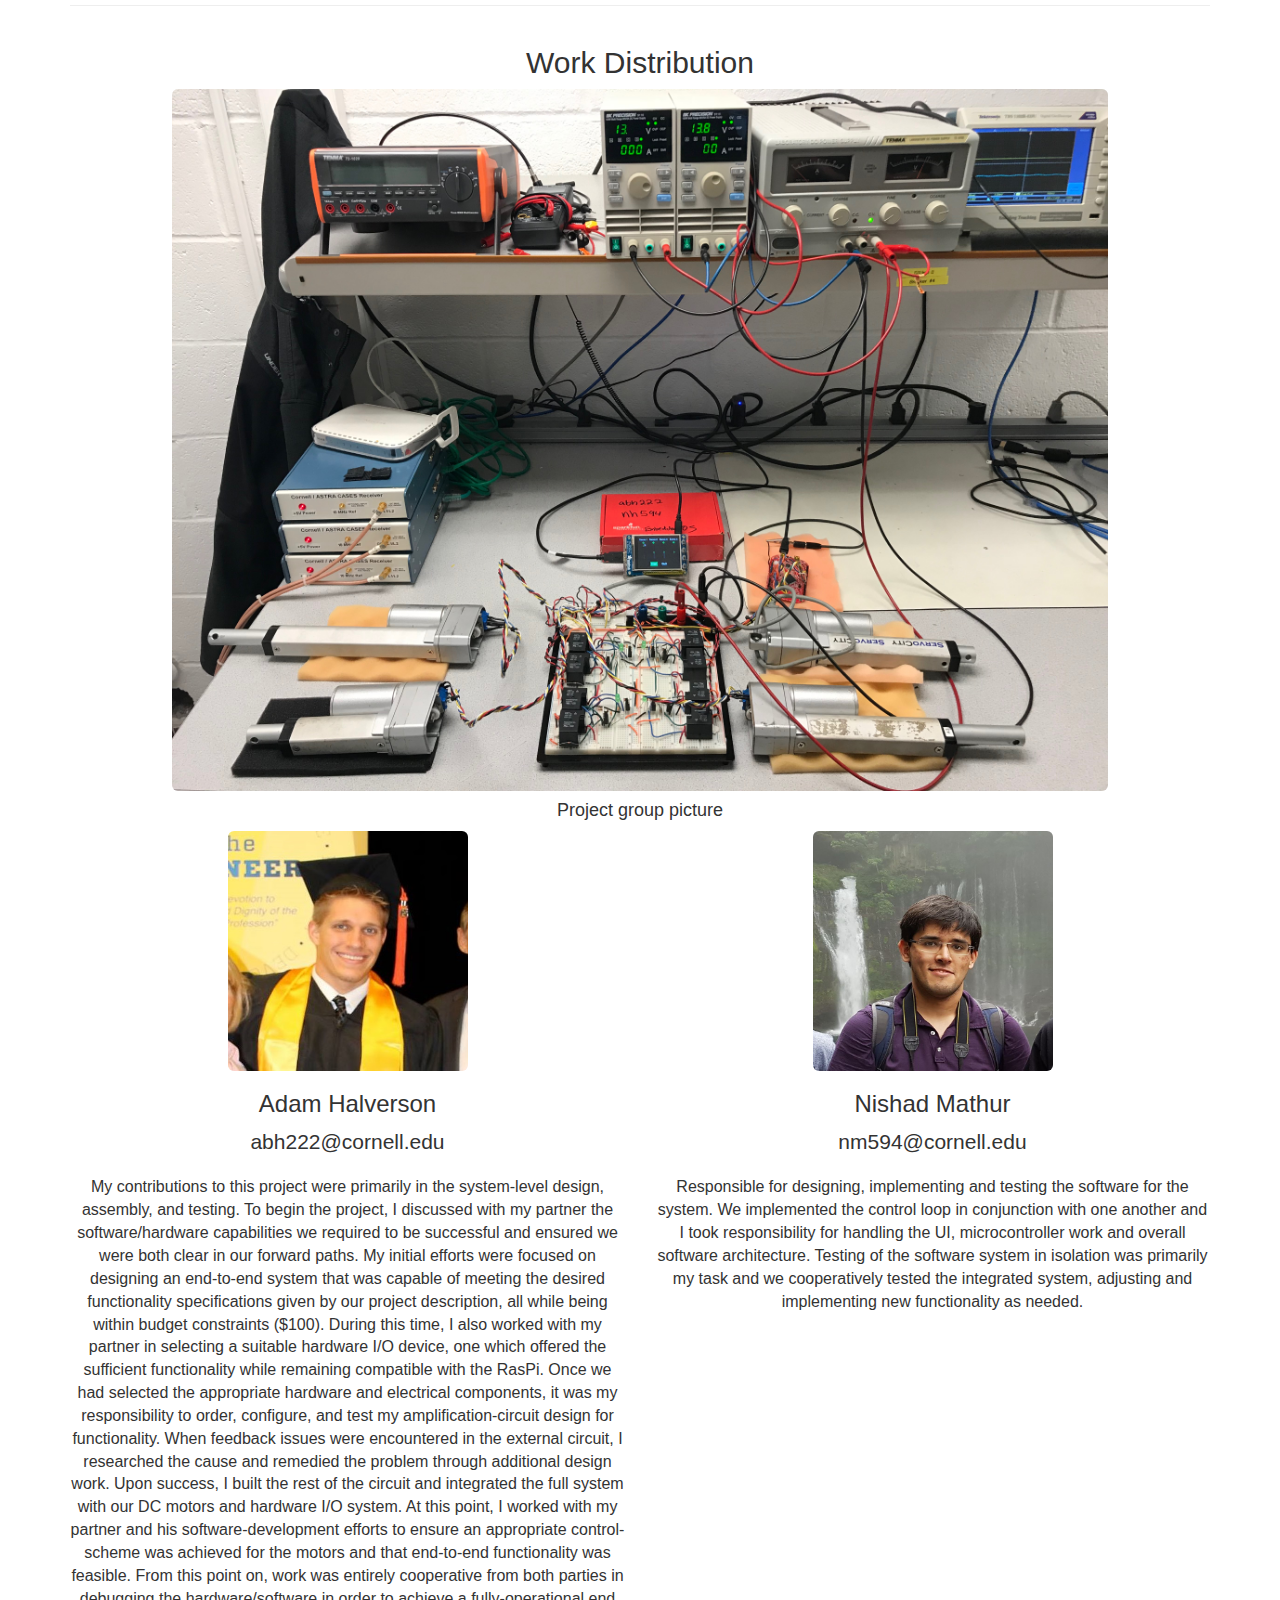
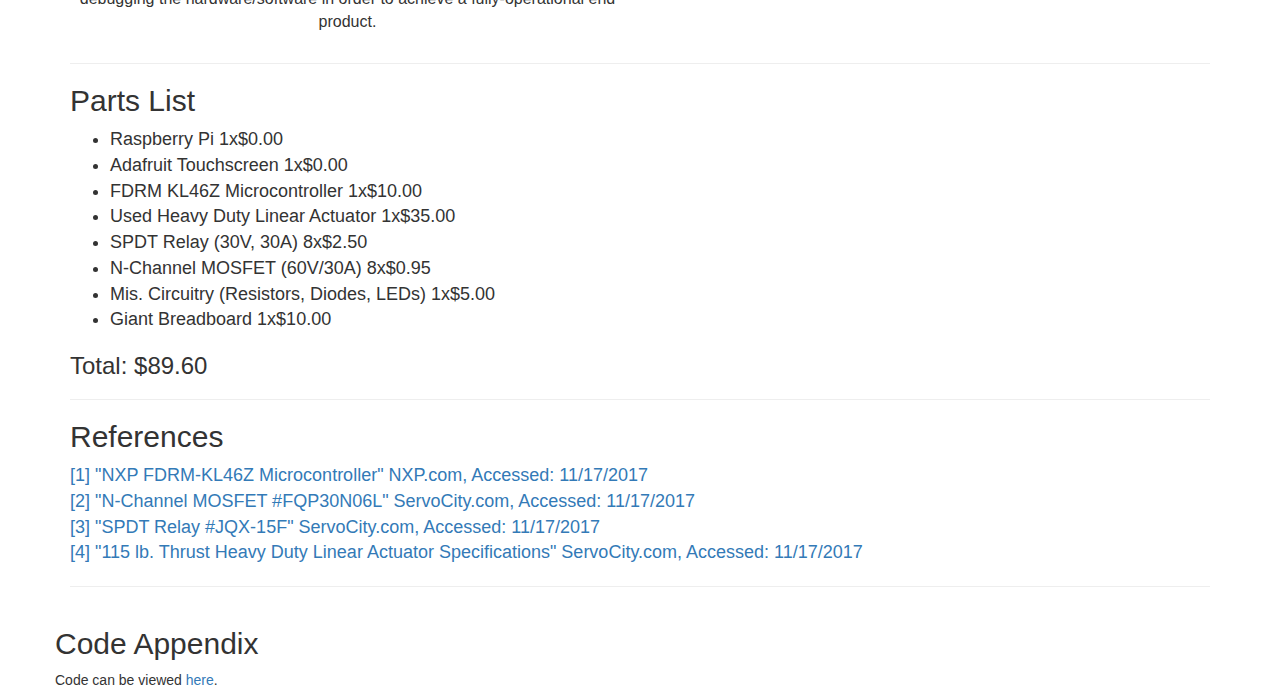
==== commit 61ed8c32: "," ====
--- a/docs/index.html
+++ b/docs/index.html
@@ -10,7 +10,8 @@
 
     <title>High-Current Motor Control System</title>
 
-    <link href="dist/css/bootstrap.min.css" rel="stylesheet">
+    <link href="css/bootstrap.min.css" rel="stylesheet">
+    <link href="css/bootstrap-theme.min.css" rel="stylesheet">
     <link href="css/index.css" rel="stylesheet">
 </head>
 
@@ -501,7 +502,7 @@
 
 <script src="https://ajax.googleapis.com/ajax/libs/jquery/1.12.4/jquery.min.js"></script>
 <script>window.jQuery || document.write('<script src="../../assets/js/vendor/jquery.min.js"><\/script>')</script>
-<script src="dist/js/bootstrap.min.js"></script>
+<script src="javascript/bootstrap.min.js"></script>
 
 </body>
 </html>
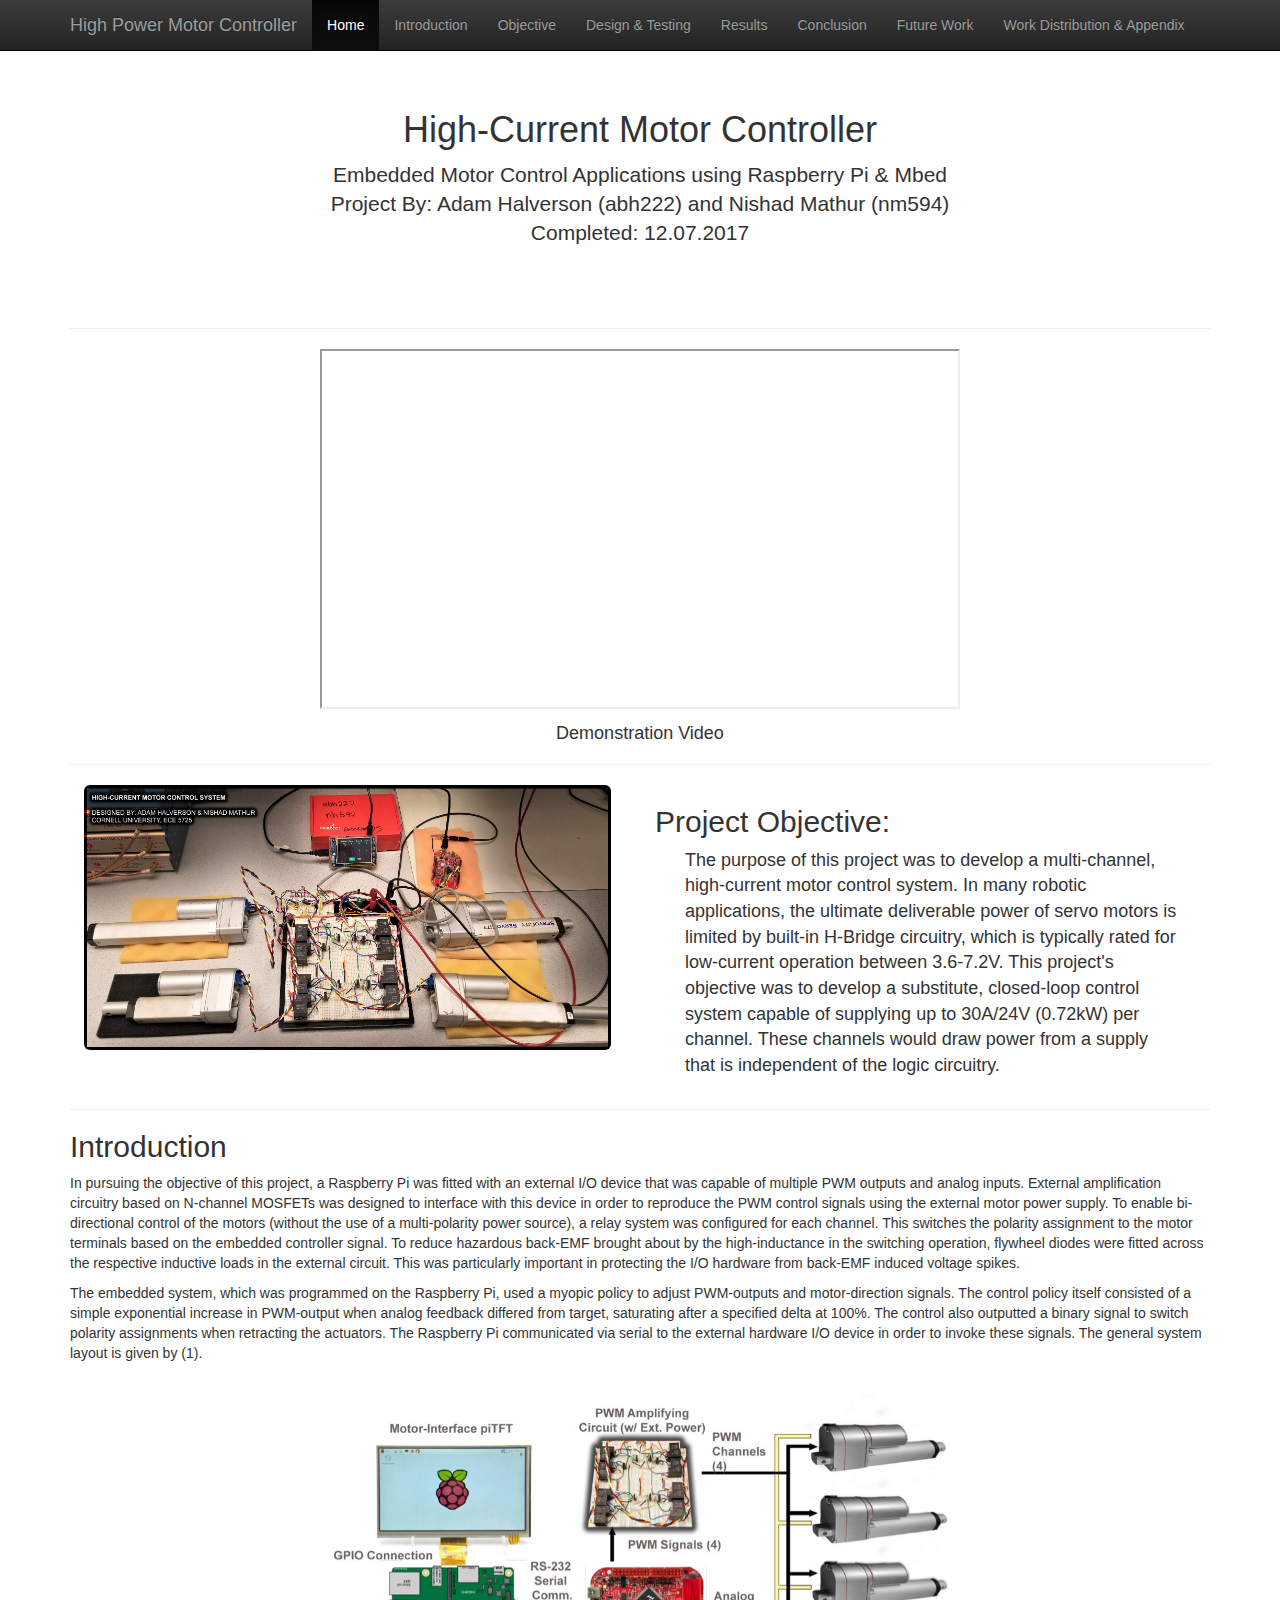
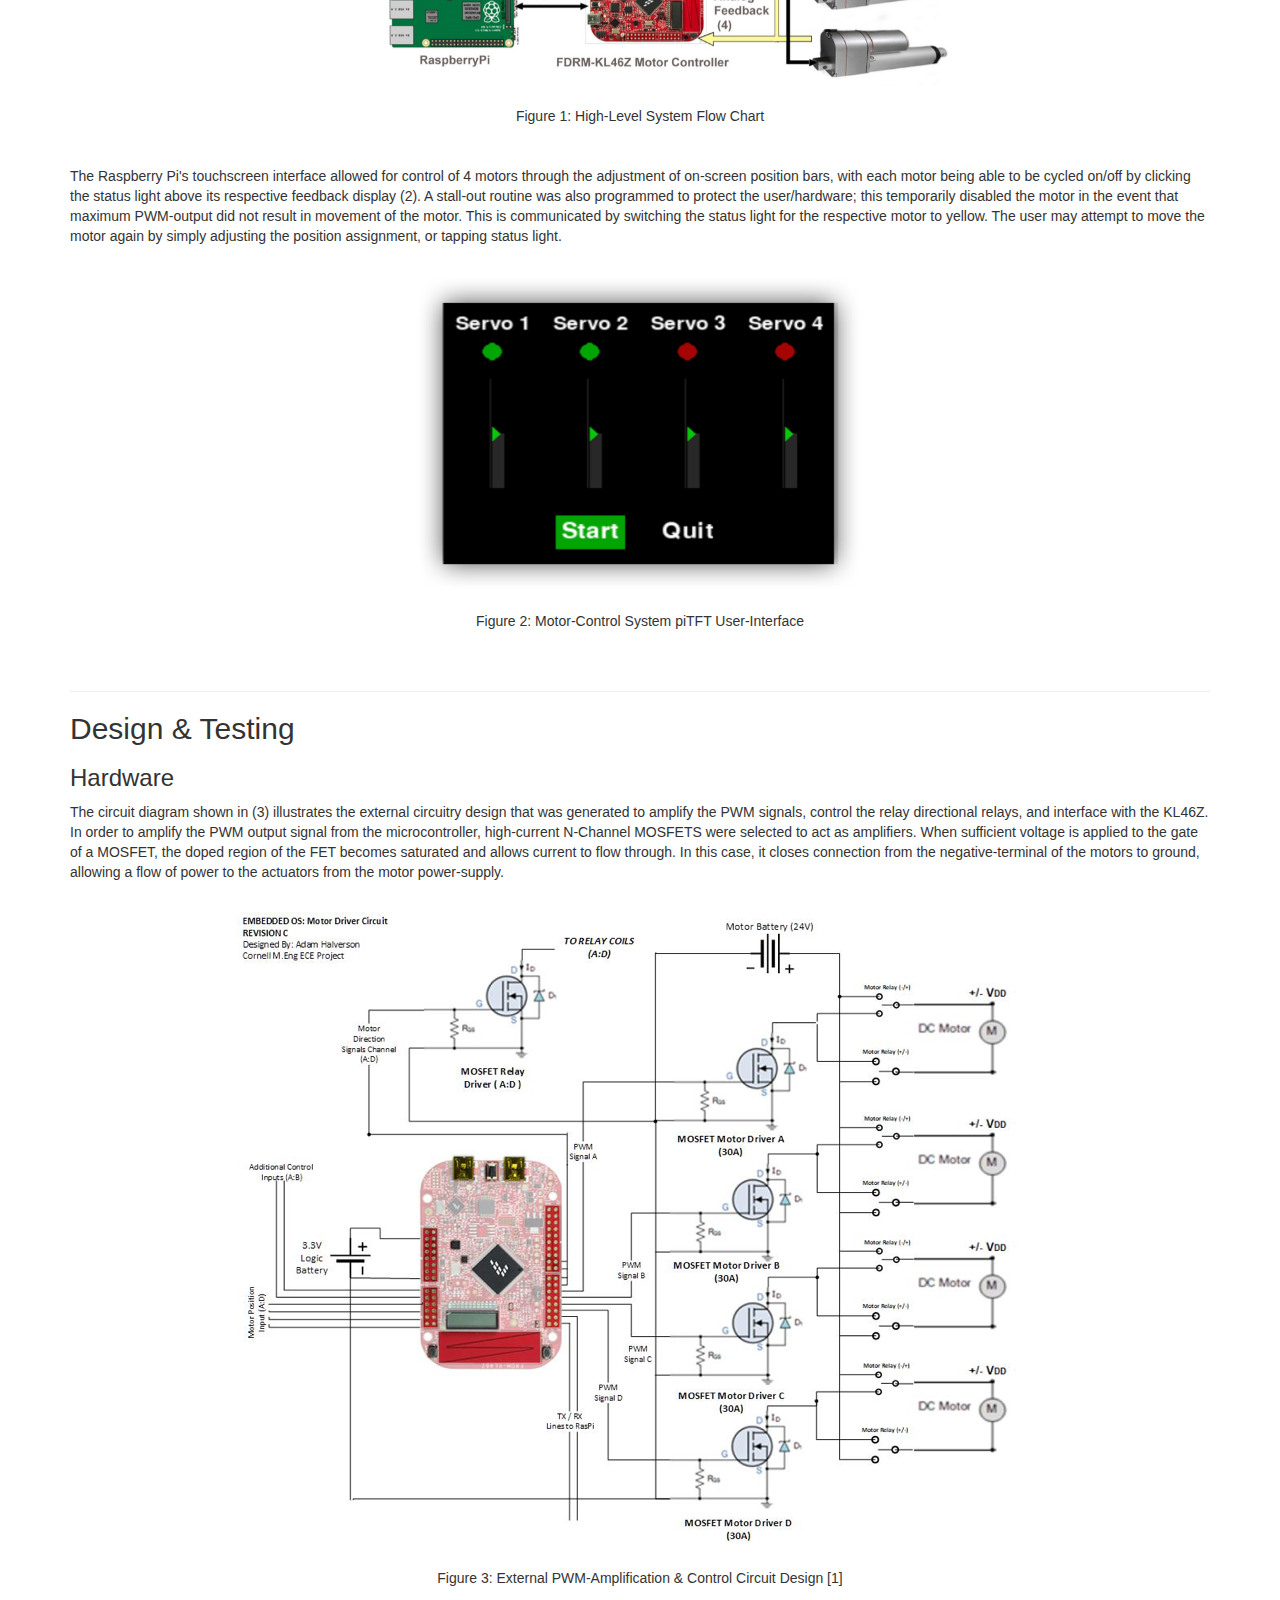
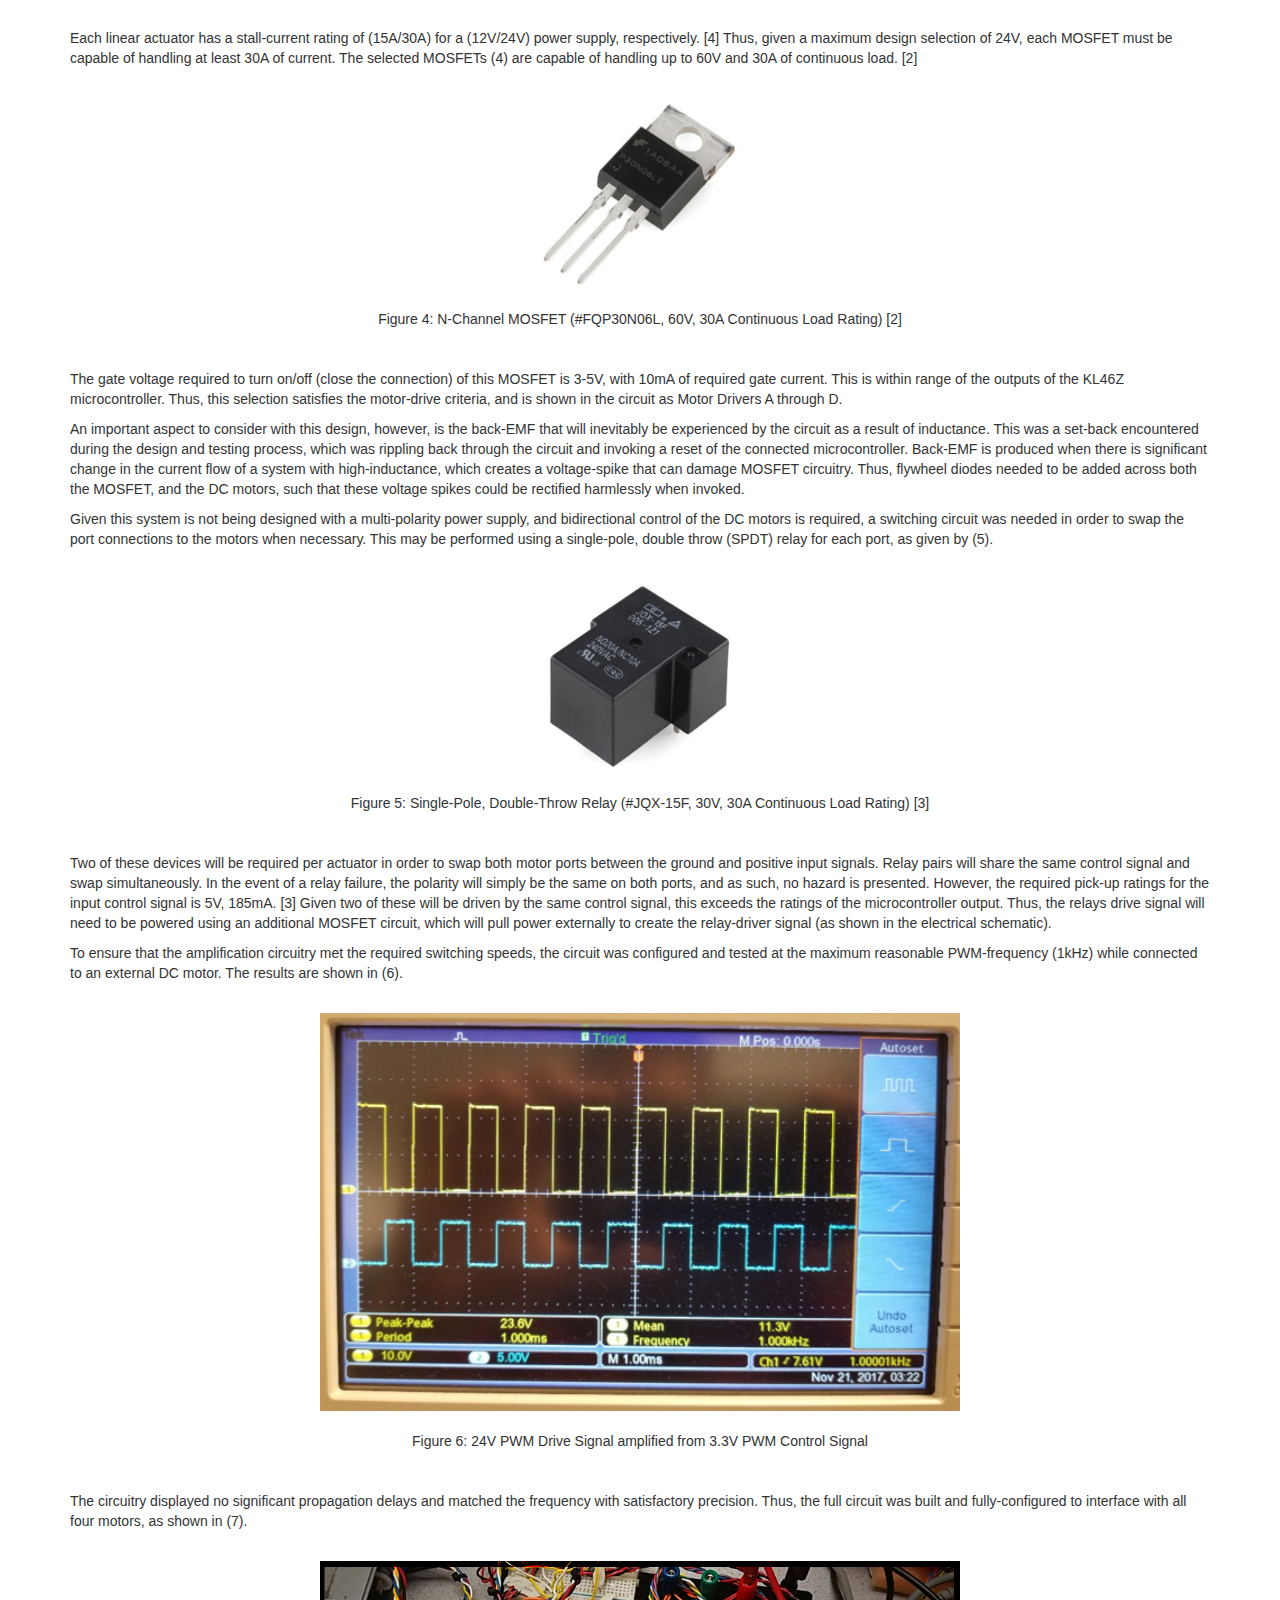
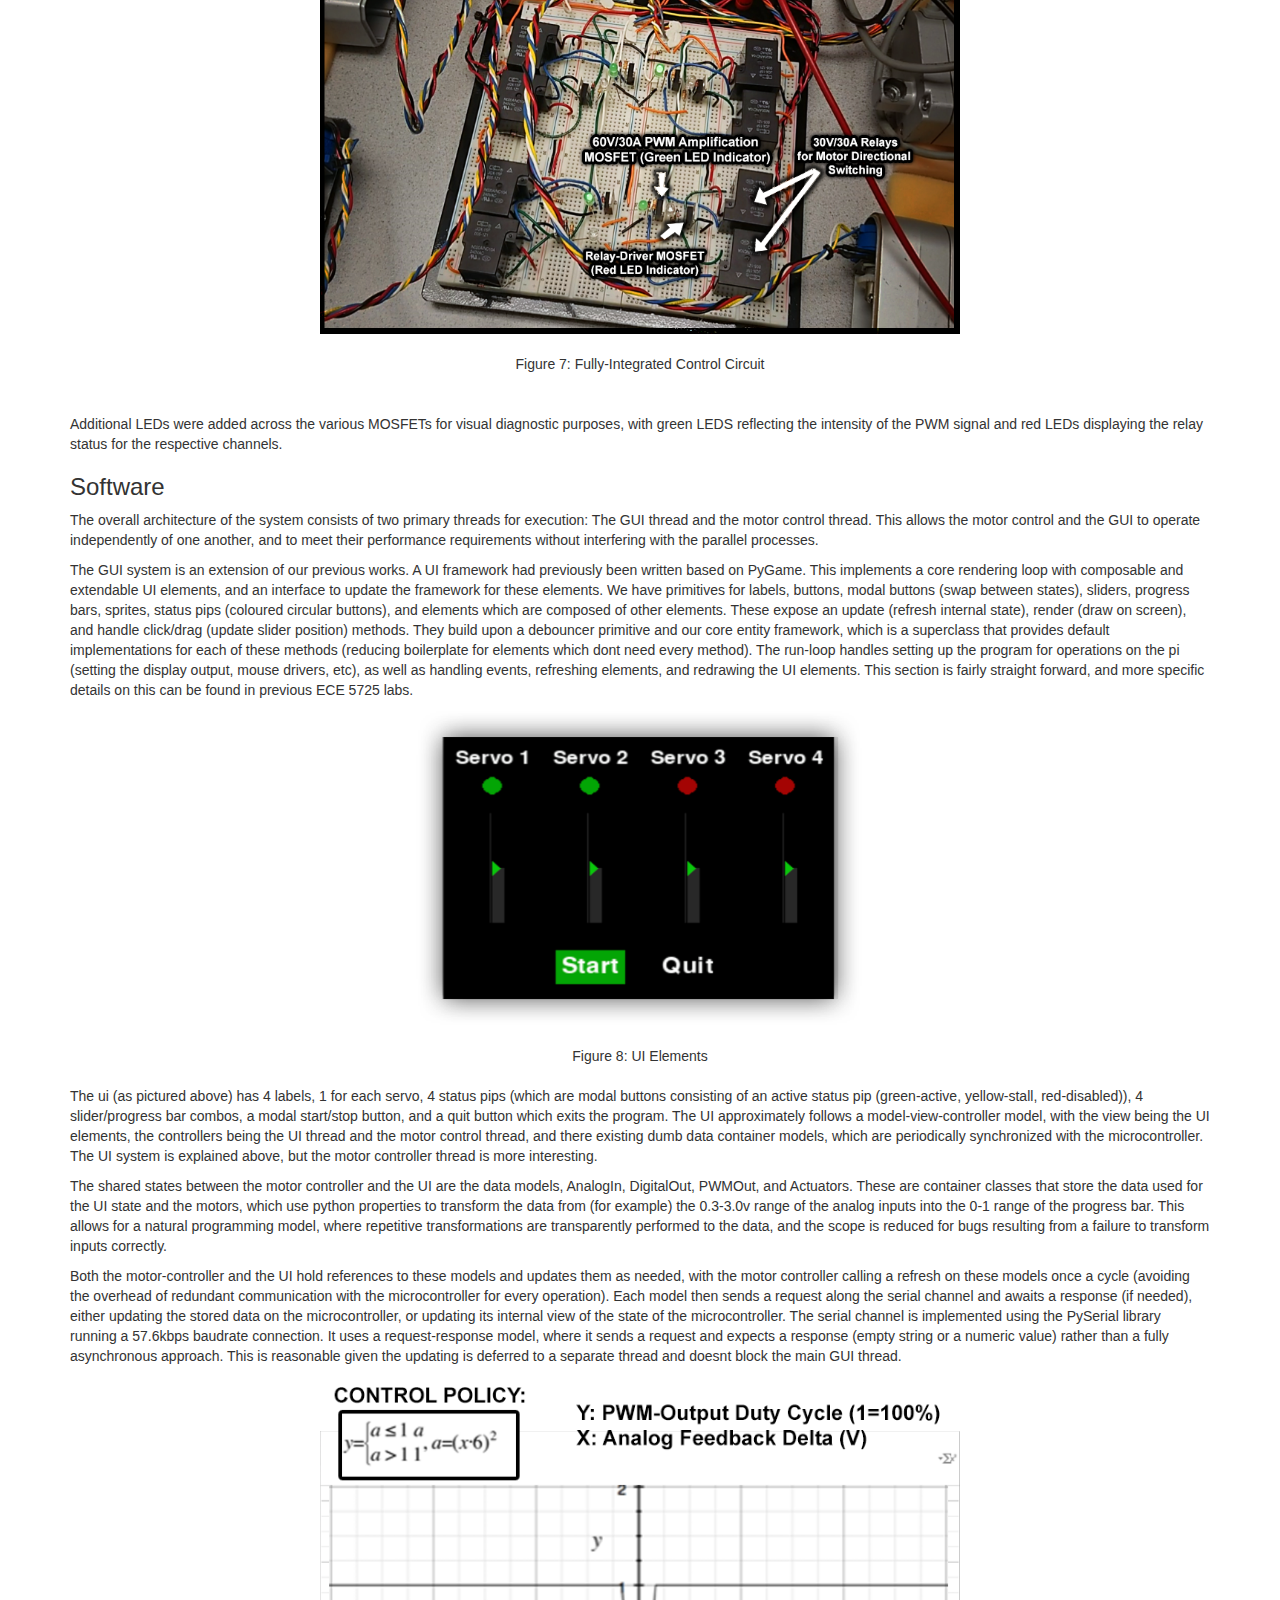
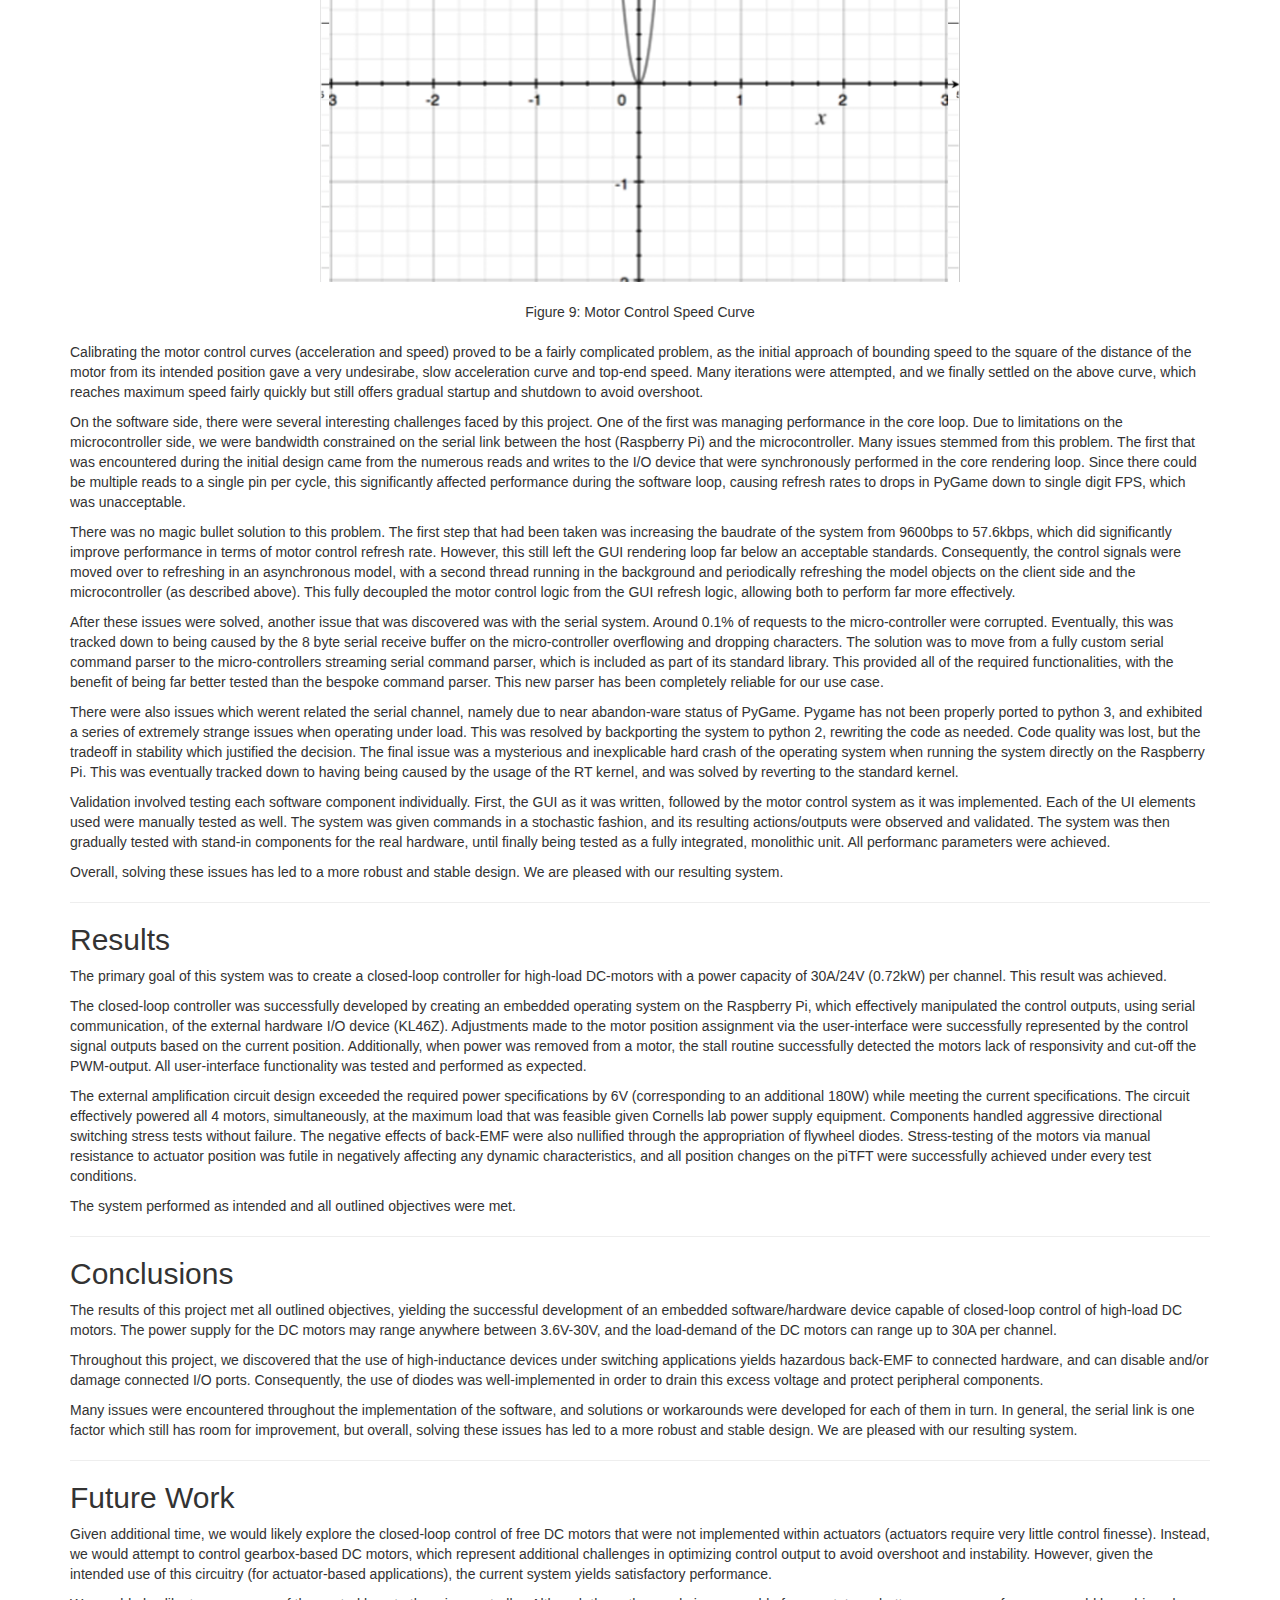
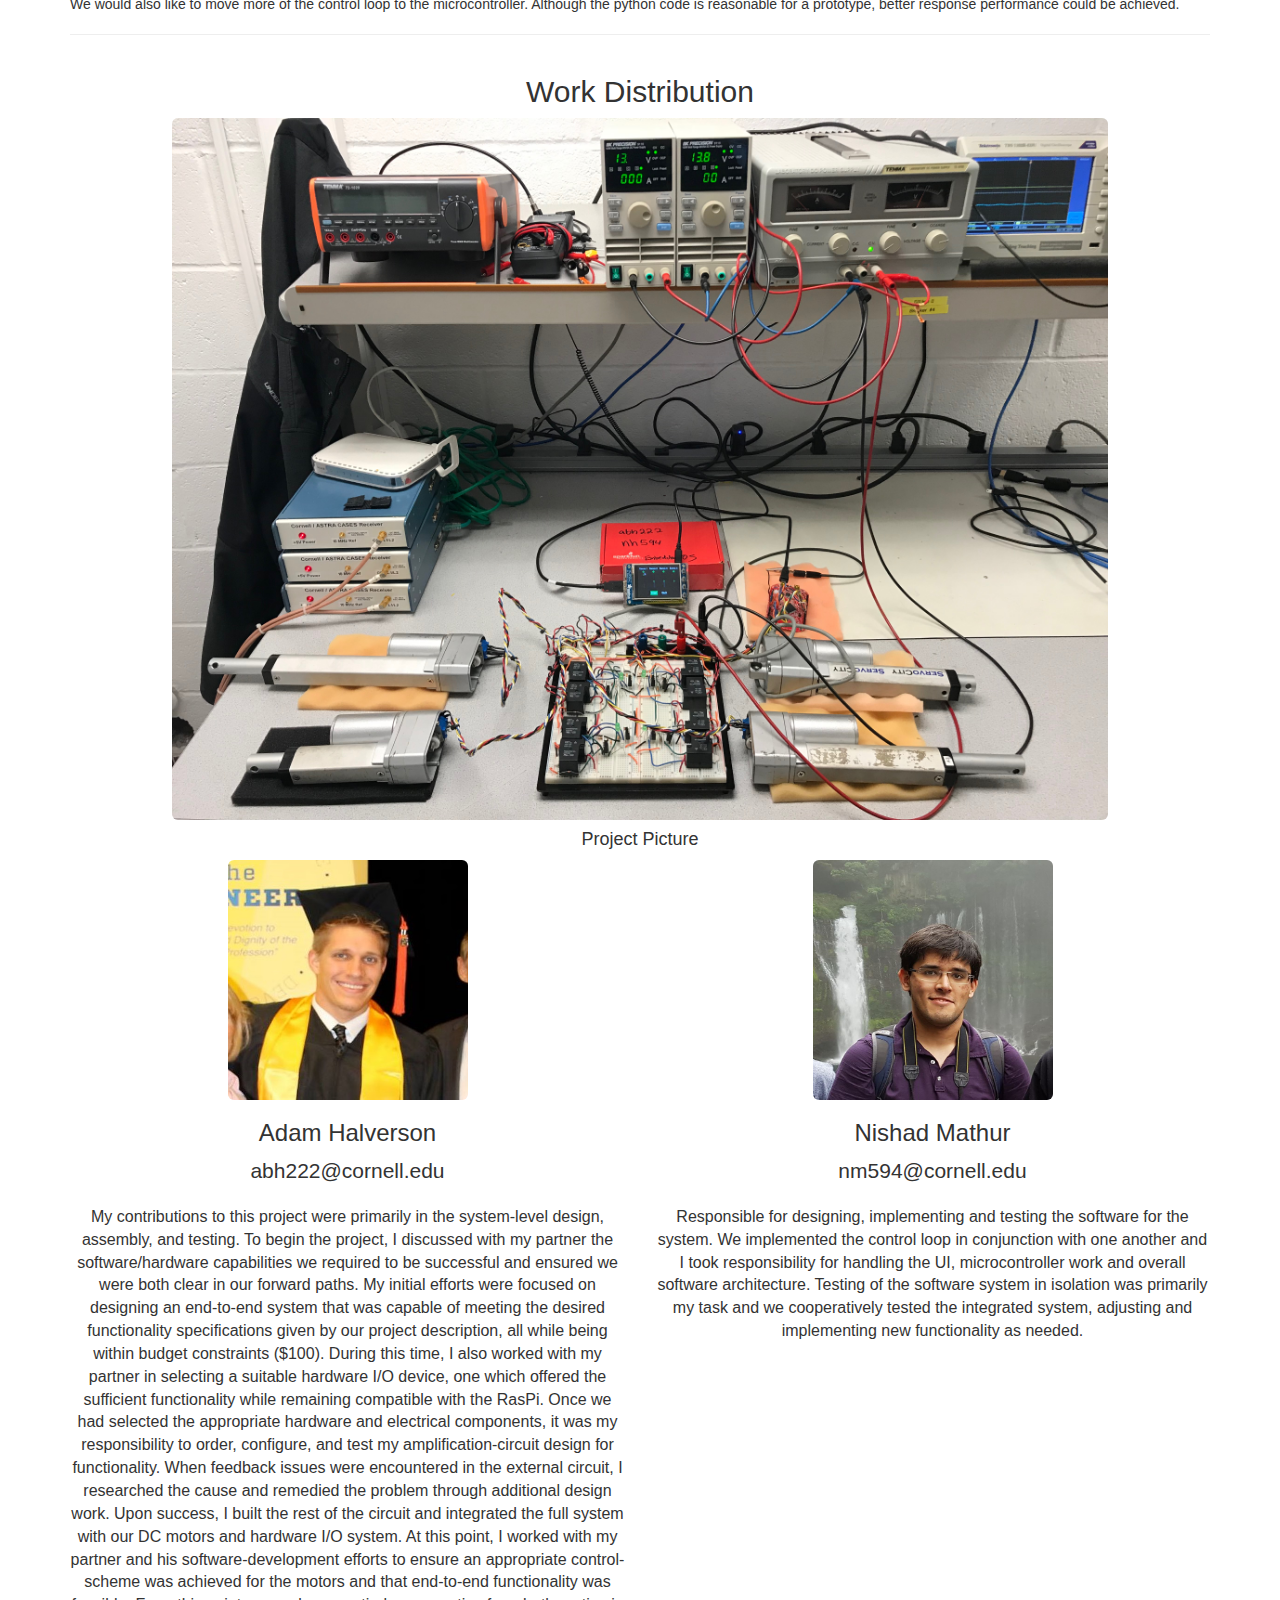
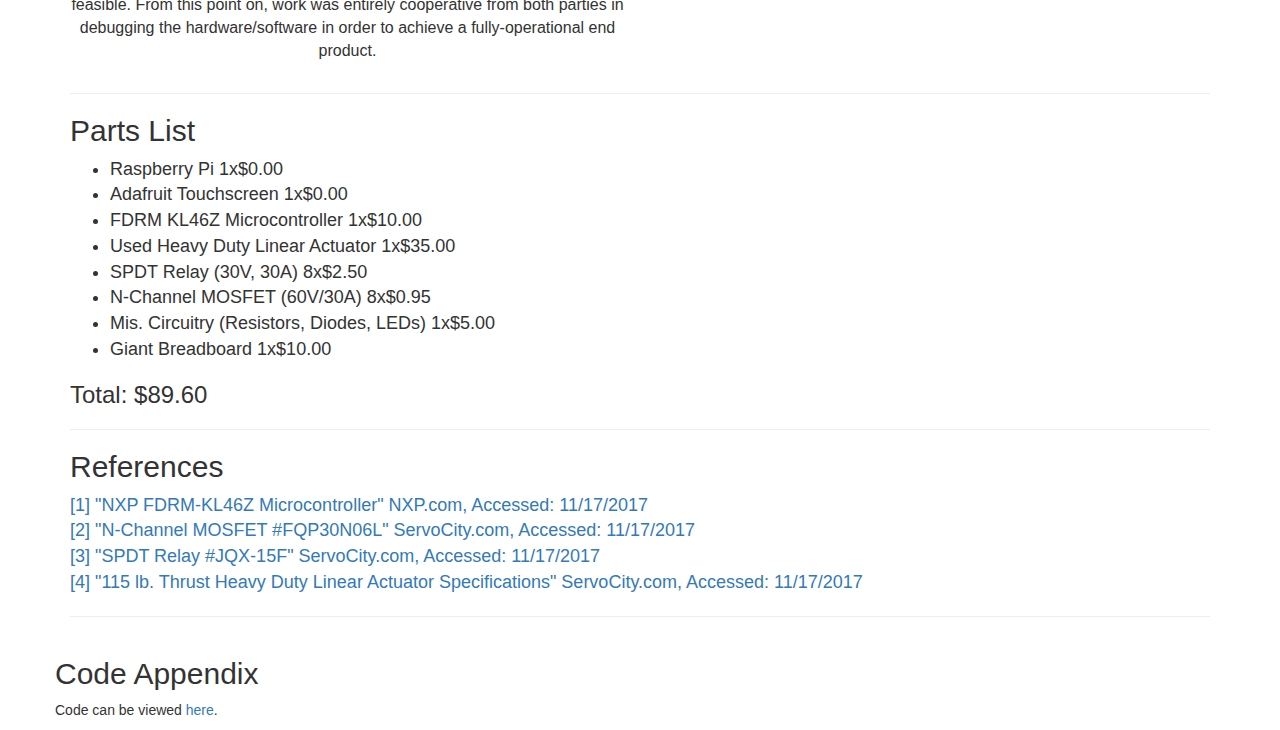
==== commit 0bbea19e: "Final HTML Edits" ====
--- a/docs/index.html
+++ b/docs/index.html
@@ -34,11 +34,11 @@
                 <li class="active"><a href="#">Home</a></li>
                 <li><a href="#intro">Introduction</a></li>
                 <li><a href="#obj">Objective</a></li>
-                <li><a href="#design">Design</a></li>
-                <li><a href="#result">Result</a></li>
+                <li><a href="#design">Design & Testing</a></li>
+                <li><a href="#result">Results</a></li>
                 <li><a href="#conclusion">Conclusion</a></li>
                 <li><a href="#future">Future Work</a></li>
-                <li><a href="#distribution">Appendix</a></li>
+                <li><a href="#distribution">Work Distribution & Appendix</a></li>
             </ul>
         </div><!--/.nav-collapse -->
     </div>
@@ -50,7 +50,9 @@
         <p class="lead">
             Embedded Motor Control Applications using Raspberry Pi & Mbed
             <br>
-            Project by: Adam Halverson (abh222) and Nishad Mathur (nm594)
+            Project By: Adam Halverson (abh222) and Nishad Mathur (nm594)
+			<br>
+            Completed: 12.07.2017
         </p>
     </div>
 
@@ -74,7 +76,7 @@
                 by built-in H-Bridge circuitry, which is typically rated for low-current operation between
                 3.6-7.2V. This project's objective was to develop a substitute, closed-loop control system
 				capable of supplying up to 30A/24V (0.72kW) per channel. These channels would draw power
-				from a supply that is also independent of the logic circuitry.
+				from a supply that is independent of the logic circuitry.
             </p>
         </div>
     </div>
@@ -134,7 +136,7 @@
     <hr id='design'>
 
     <div>
-        <h2>Design</h2>
+        <h2>Design & Testing</h2>
         <h3>Hardware</h3>
         <p>
             The circuit diagram shown in (3) illustrates the external circuitry design that was generated to amplify the
@@ -145,7 +147,7 @@
             motors to ground, allowing a flow of power to the actuators from the motor power-supply.
         </p>
         <div class="figure">
-            <img src="pics/amp.png" class="img-responsive center-block" style="height: 636px; width: auto" alt="">
+            <img src="pics/amp.png" class="img-responsive center-block" style="height: 636px; width: 806px" alt="">
             <p class="text-center caption">
                 Figure 3: External PWM-Amplification & Control Circuit Design [1]
             </p>
@@ -170,14 +172,14 @@
             An important aspect to consider with this design, however, is the back-EMF that will inevitably be
             experienced by the circuit as a result of inductance. This was a set-back encountered during the design and
             testing process, which was rippling back through the circuit and invoking a reset of the connected
-            microcontroller. Back-EMF is produced when there is significant change in the current flow a system with
-            high-inductance, which creates a voltage-spike that can damage MOSFET circuitry. Thus, flywheel diodes are
-            to be added across both the MOSFET, and the DC motors, such that these voltage spikes may be rectified
+            microcontroller. Back-EMF is produced when there is significant change in the current flow of a system with
+            high-inductance, which creates a voltage-spike that can damage MOSFET circuitry. Thus, flywheel diodes needed
+            to be added across both the MOSFET, and the DC motors, such that these voltage spikes could be rectified
             harmlessly when invoked.
         </p>
         <p>
-            Given this system is not being designed with multi-polarity power supply and bidirectional control of the DC
-            motors is required, an additional switching circuit is required in order to swap the port connections to the
+            Given this system is not being designed with a multi-polarity power supply, and bidirectional control of the DC
+            motors is required, a switching circuit was needed in order to swap the port connections to the
             motors when necessary. This may be performed using a single-pole, double throw (SPDT) relay for each port,
             as given by (5).
         </p>
@@ -192,13 +194,13 @@
             and positive input signals. Relay pairs will share the same control signal and swap simultaneously. In the
             event of a relay failure, the polarity will simply be the same on both ports, and as such, no hazard is
             presented. However, the required pick-up ratings for the input control signal is 5V, 185mA. [3] Given two
-            of these will be driven by the same control signal, this exceeds the rating of the microcontroller output.
-            Thus, the relays drive signal will need to be powered by using an additional MOSFET circuit, which will act
-            as the relay-driver (as shown in the electrical schematic).
+            of these will be driven by the same control signal, this exceeds the ratings of the microcontroller output.
+            Thus, the relays drive signal will need to be powered using an additional MOSFET circuit, which will pull power
+            externally to create the relay-driver signal (as shown in the electrical schematic).
         </p>
         <p>
             To ensure that the amplification circuitry met the required switching speeds, the circuit was configured and
-            tested at a maximum reasonable PWM-frequency of 1kHz while connected to an external DC motor. The results
+            tested at the maximum reasonable PWM-frequency (1kHz) while connected to an external DC motor. The results
             are shown in (6).
         </p>
         <div class="figure">
@@ -340,31 +342,31 @@
     <hr id='result'>
 
     <div>
-        <h2>Result</h2>
+        <h2>Results</h2>
         <p>
             The primary goal of this system was to create a closed-loop controller for high-load DC-motors with a power
-            capacity of 30A/24V (0.72kW) per channel.
+            capacity of 30A/24V (0.72kW) per channel. This result was achieved.
         </p>
         <p>
             The closed-loop controller was successfully developed by creating an embedded operating system on the
-            Raspberry Pi, which effectively manipulated the control outputs via serial communication using the external
-            hardware I/O device (KL46Z). Adjustments made to the motor position assignment, via the user-interface, were
-            successfully represented by the PWM and control signal outputs based on the current position. When power was
-            removed from a motor, the stall routine successfully detected the motors lack of responsivity and cut
-            PWM-output. All user-functionality was tested and performed as expected.
-        </p>
-        <p>
-            The external amplification circuit design exceeded the desired power specifications by 6V, and a
-            corresponding 180W, while meeting electric-current specifications. The circuit effectively powered all 4
-            motors, simultaneously, at the maximum load that was allowable given Cornells lab power-supply equipment.
-            Components handled aggressive directional switching and stress tests without failure. The negative effects
+            Raspberry Pi, which effectively manipulated the control outputs, using serial communication, of the external
+            hardware I/O device (KL46Z). Adjustments made to the motor position assignment via the user-interface were
+            successfully represented by the control signal outputs based on the current position. Additionally, when power was
+            removed from a motor, the stall routine successfully detected the motors lack of responsivity and cut-off the
+            PWM-output. All user-interface functionality was tested and performed as expected.
+        </p>
+        <p>
+            The external amplification circuit design exceeded the required power specifications by 6V (corresponding to 
+			an additional 180W) while meeting the current specifications. The circuit effectively powered all 4
+            motors, simultaneously, at the maximum load that was feasible given Cornells lab power supply equipment.
+            Components handled aggressive directional switching stress tests without failure. The negative effects
             of back-EMF were also nullified through the appropriation of flywheel diodes. Stress-testing of the motors
-            via manual resistance to actuator position changed was futile in negatively affecting any dynamic
+            via manual resistance to actuator position was futile in negatively affecting any dynamic
             characteristics, and all position changes on the piTFT were successfully achieved under every test
             conditions.
         </p>
         <p>
-            Consequently, the system performed as intended and all outlined objectives were met.
+            The system performed as intended and all outlined objectives were met.
         </p>
     </div>
 
@@ -415,7 +417,7 @@
         <h2>Work Distribution</h2>
         <div style="text-align:center;">
             <img class="img-rounded" src="pics/system.jpg" alt="Generic placeholder image" style="width:80%;">
-            <h4>Project group picture</h4>
+            <h4>Project Picture</h4>
         </div>
         <div class="col-md-6" style="font-size:16px">
             <img class="img-rounded" src="pics/a.jpg" alt="Generic placeholder image" width="240" height="240">
